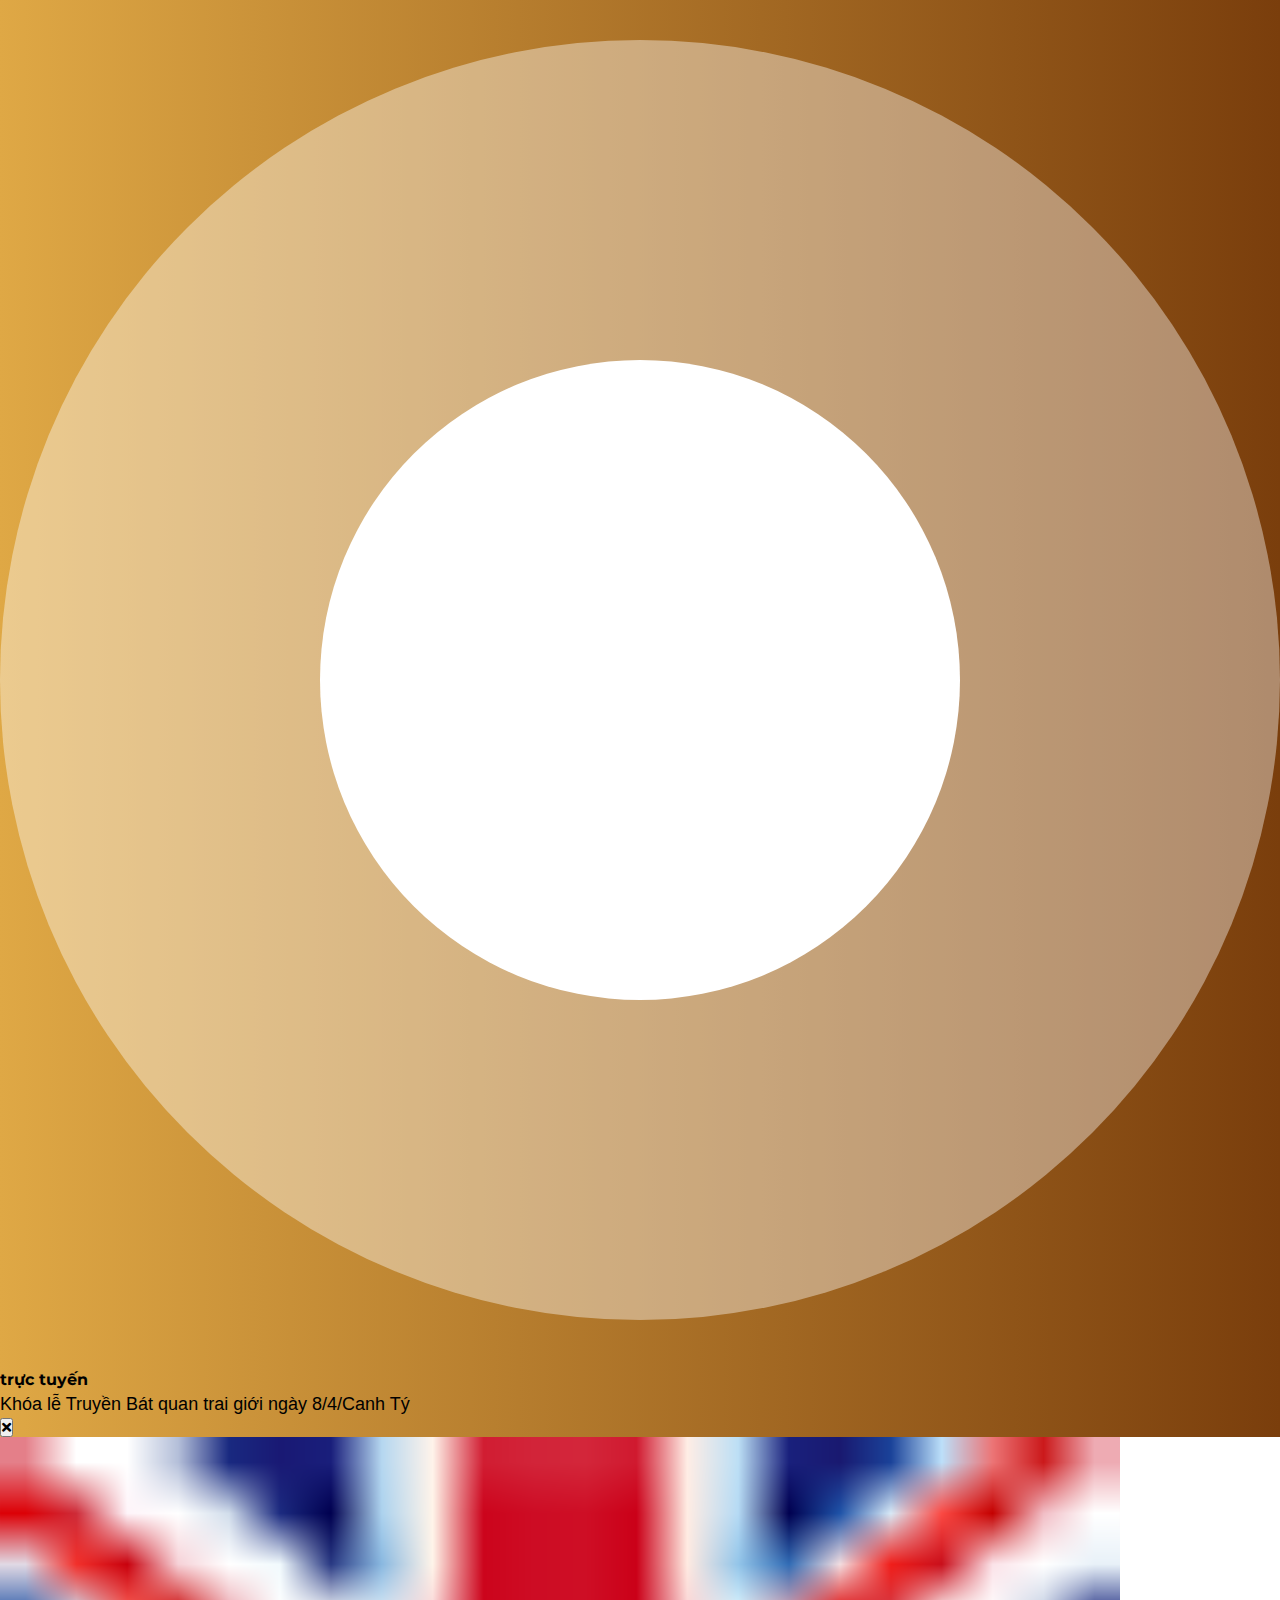
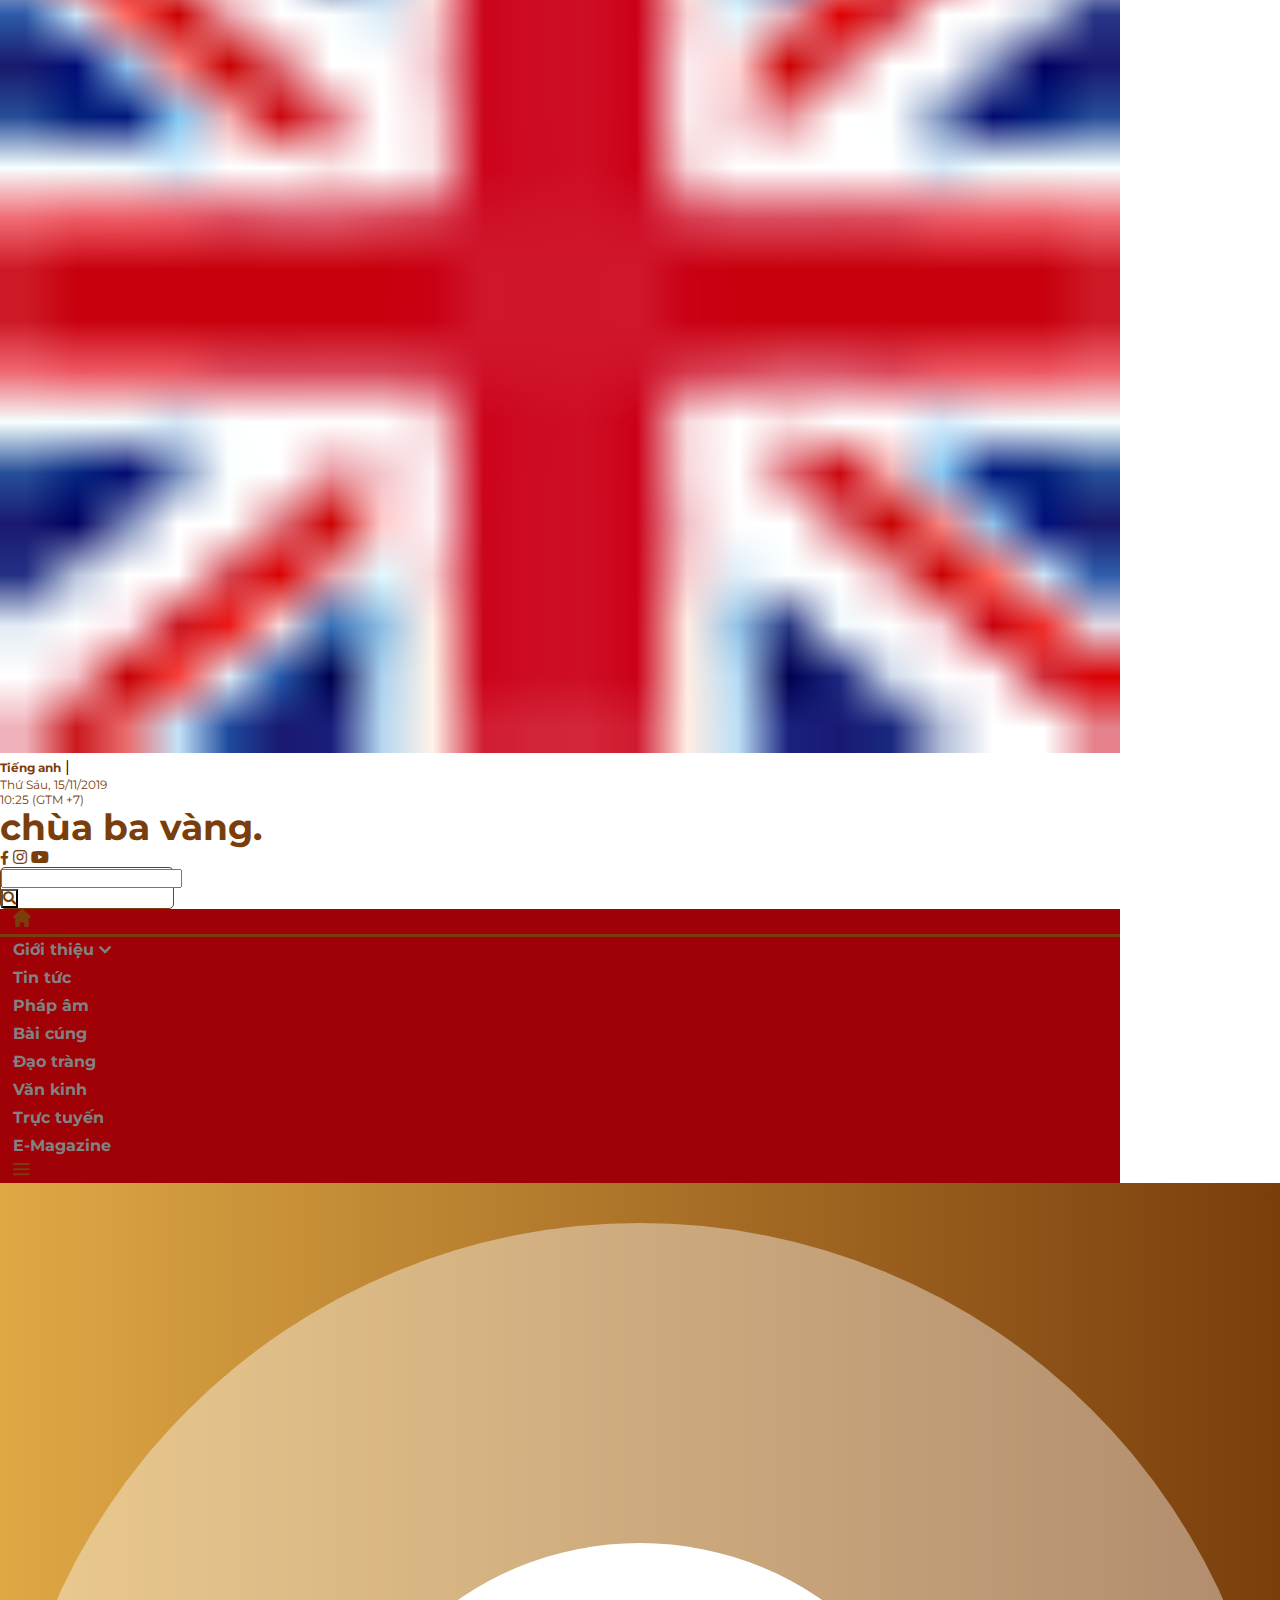
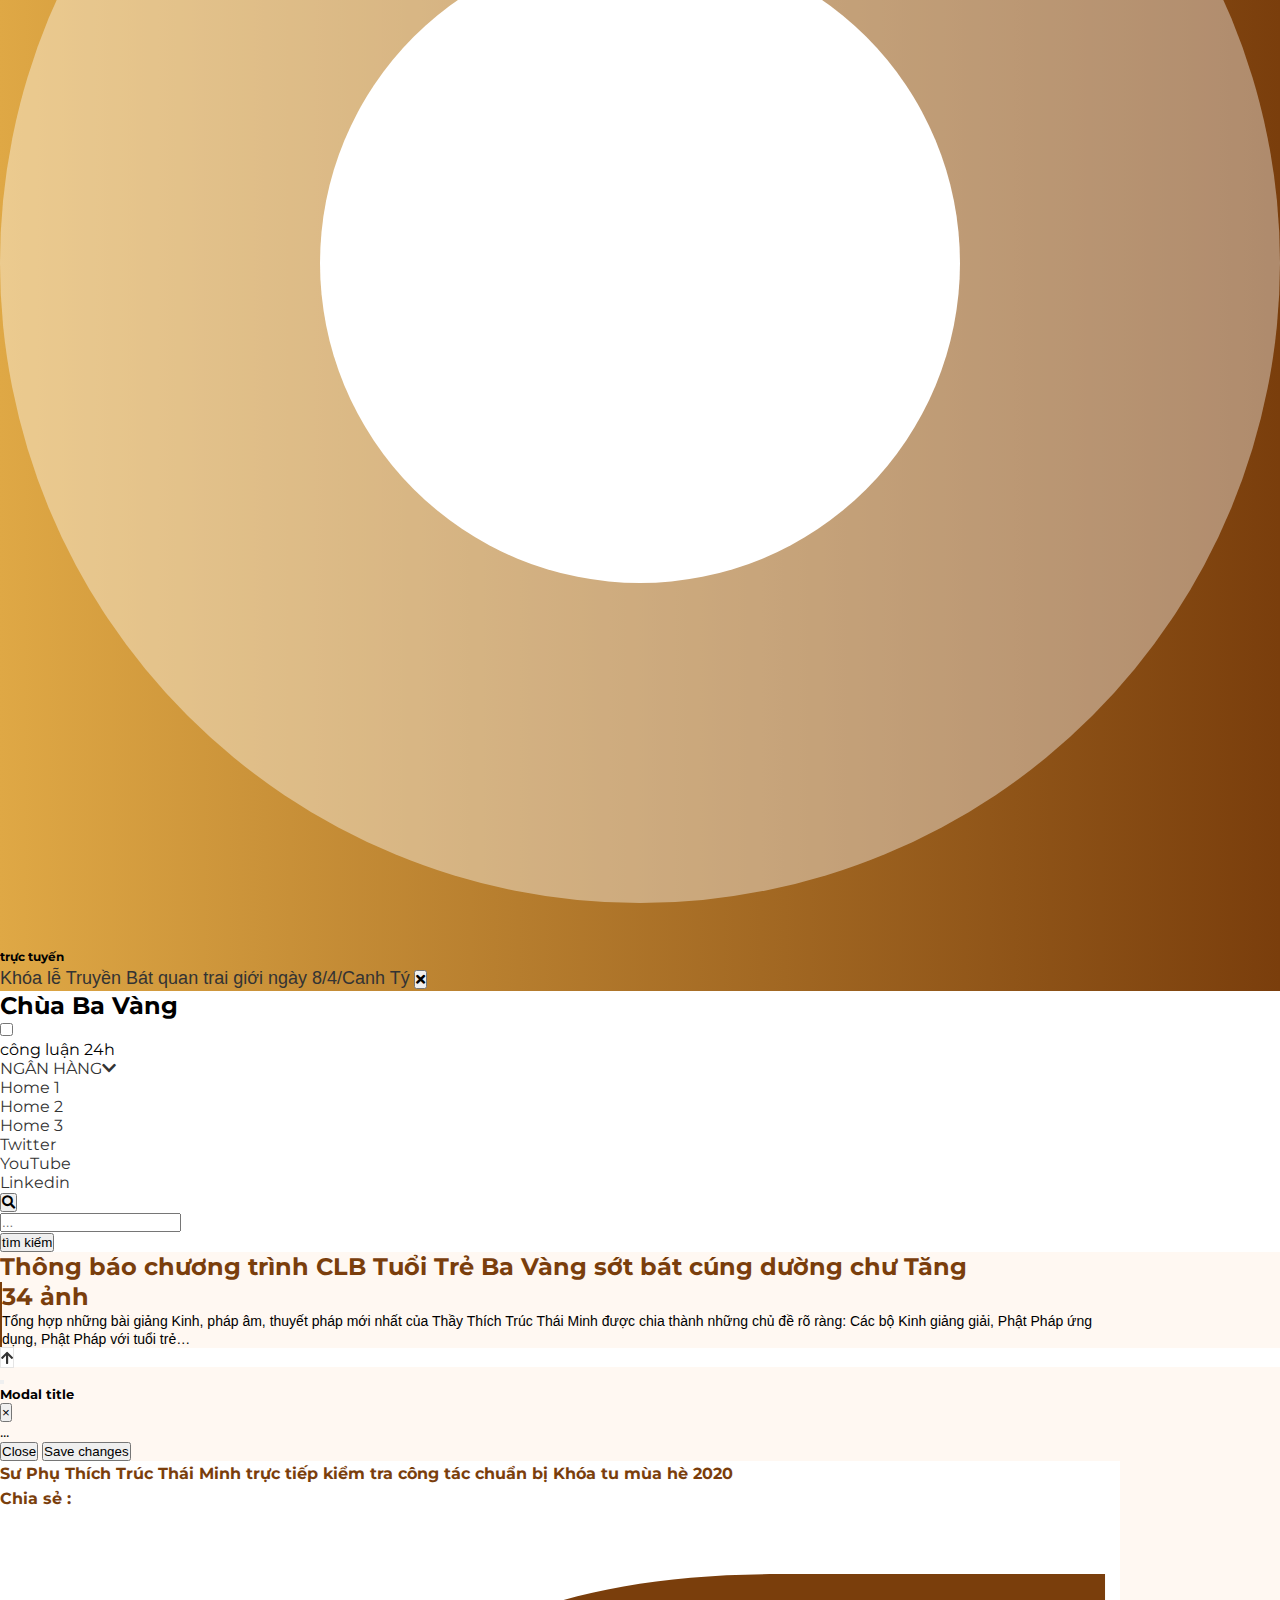
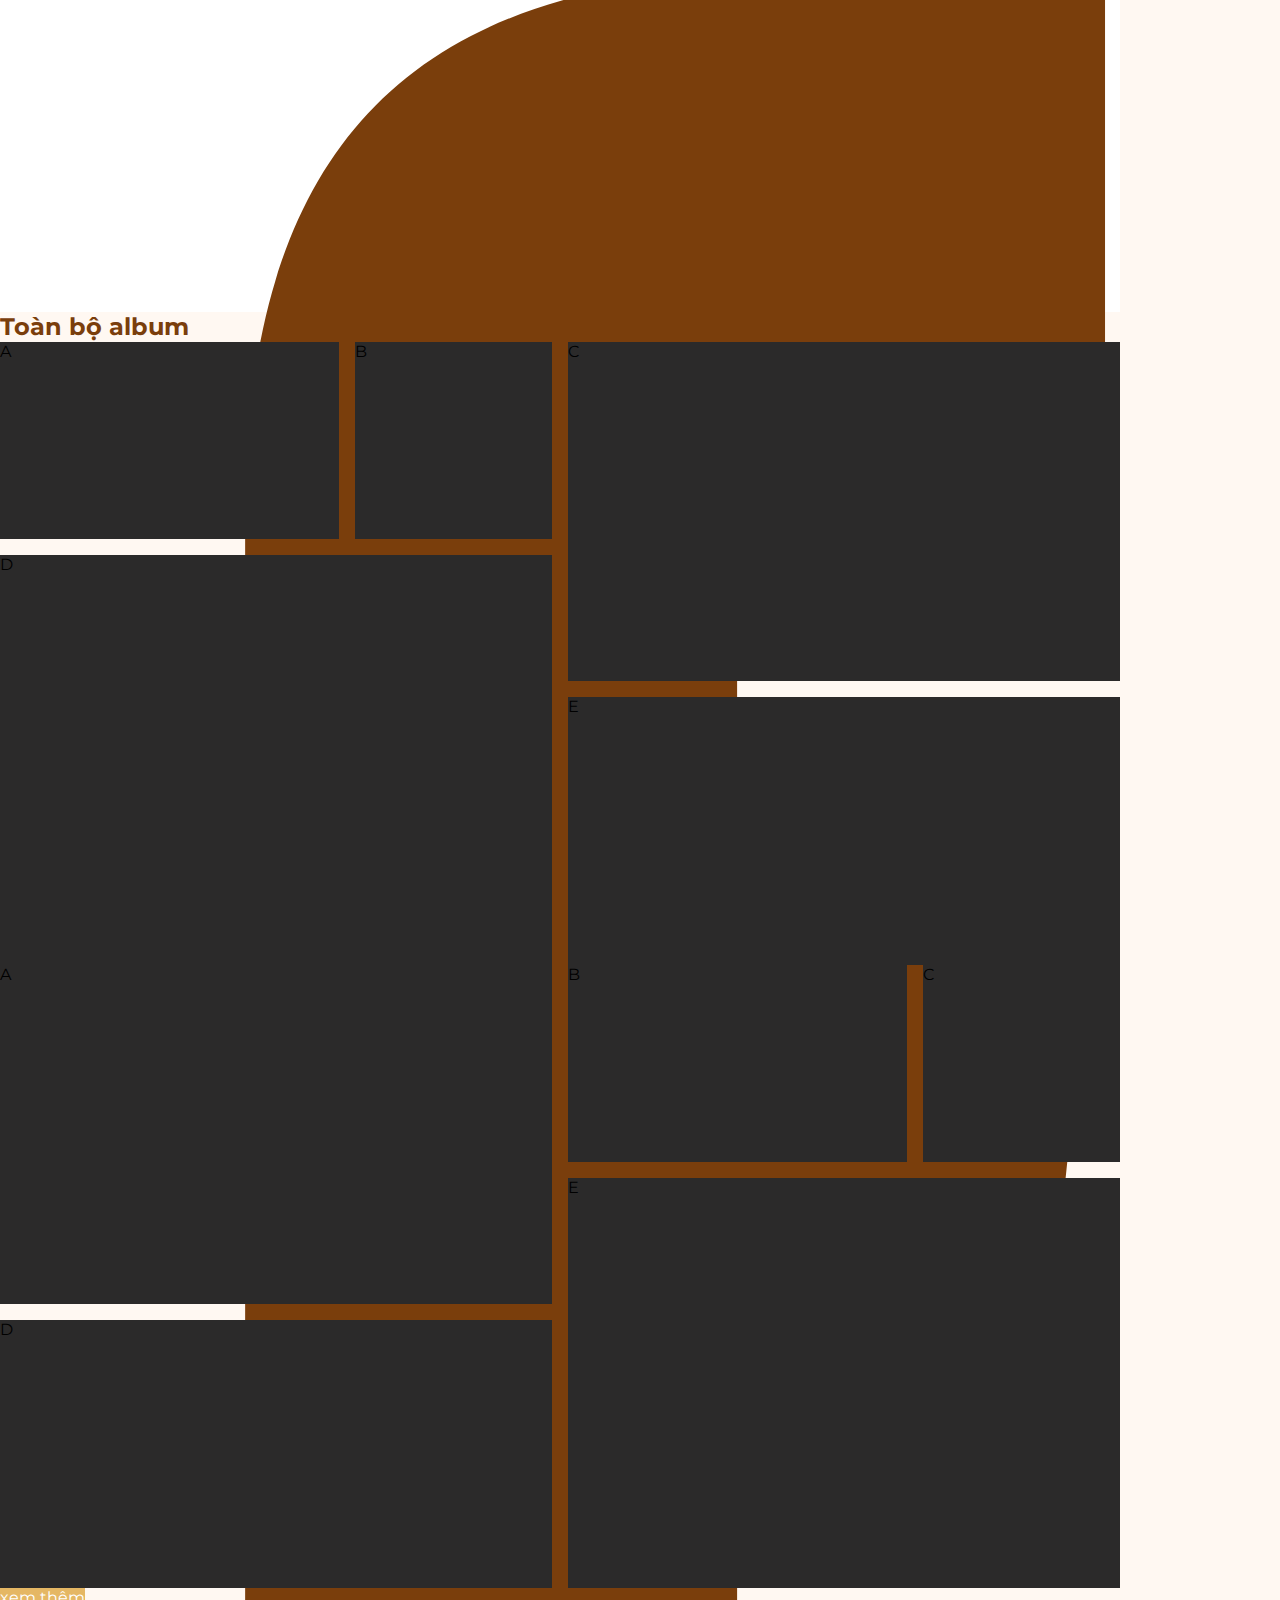
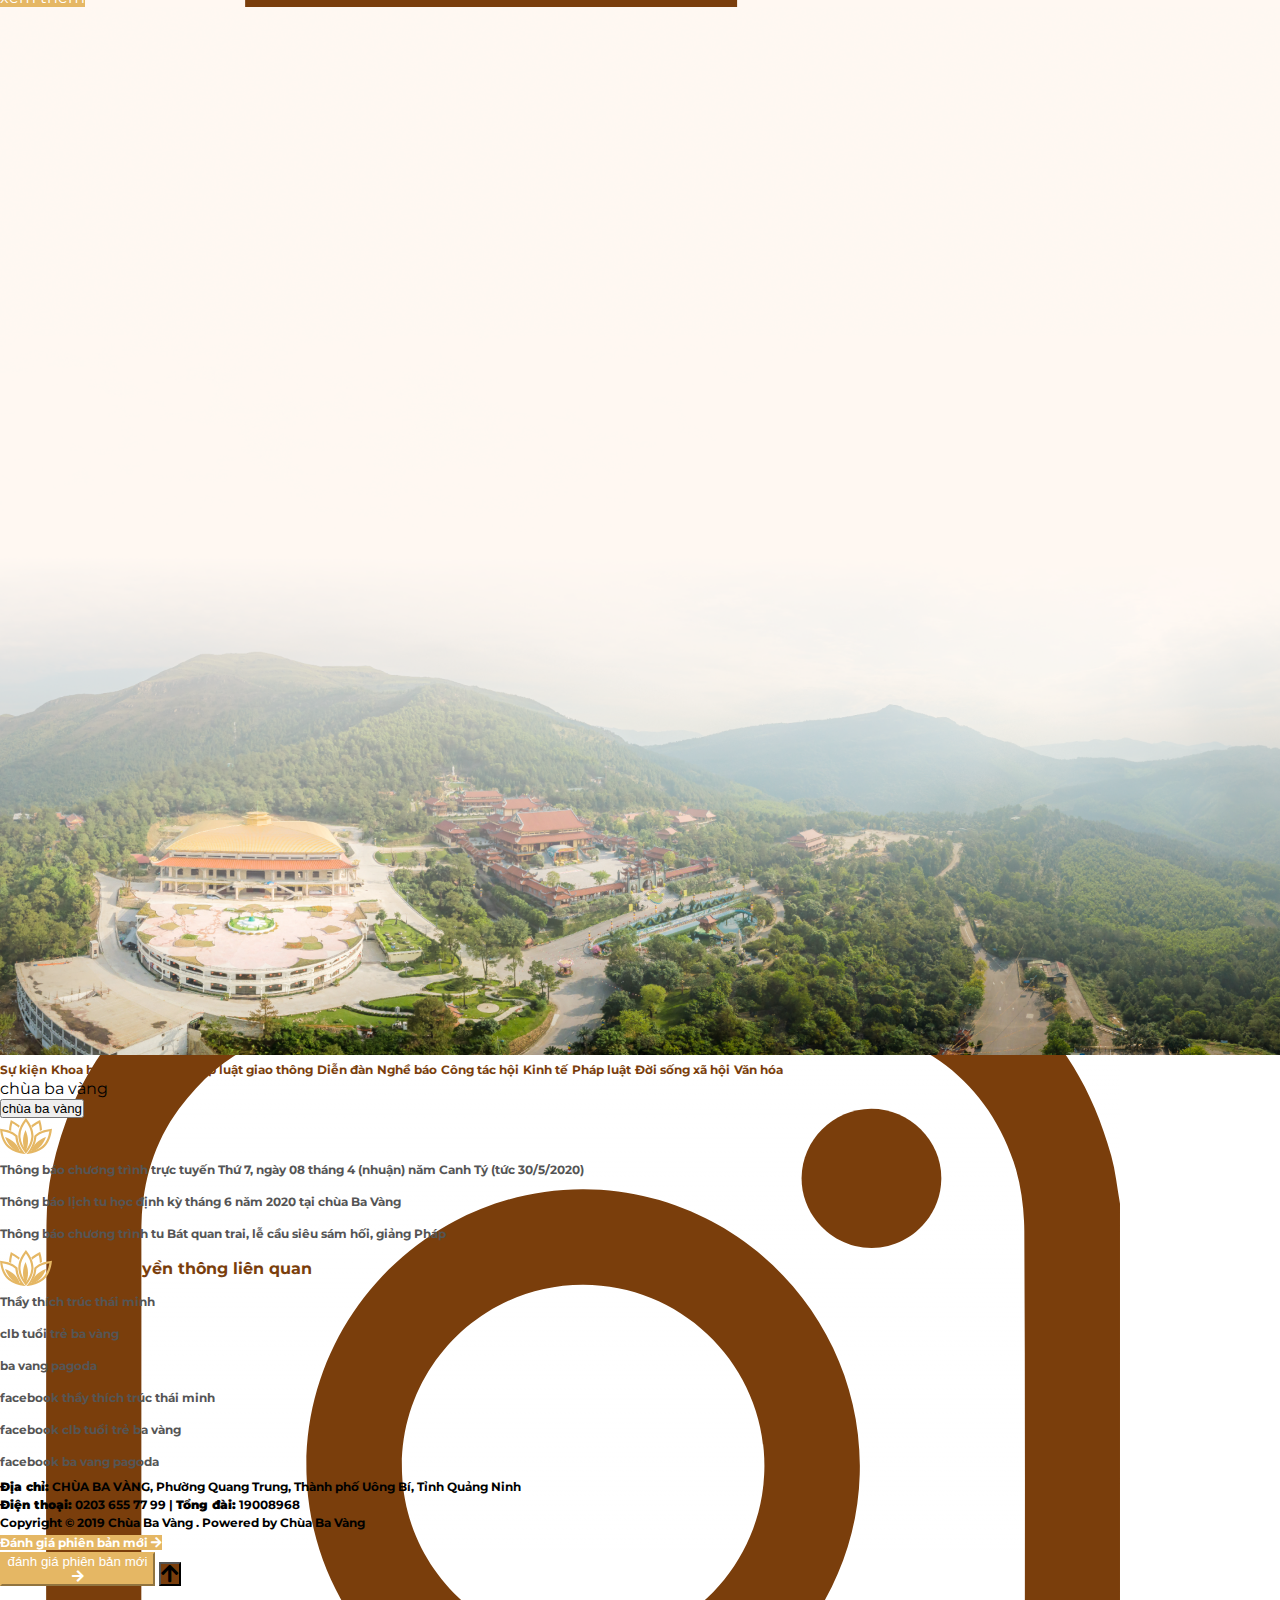
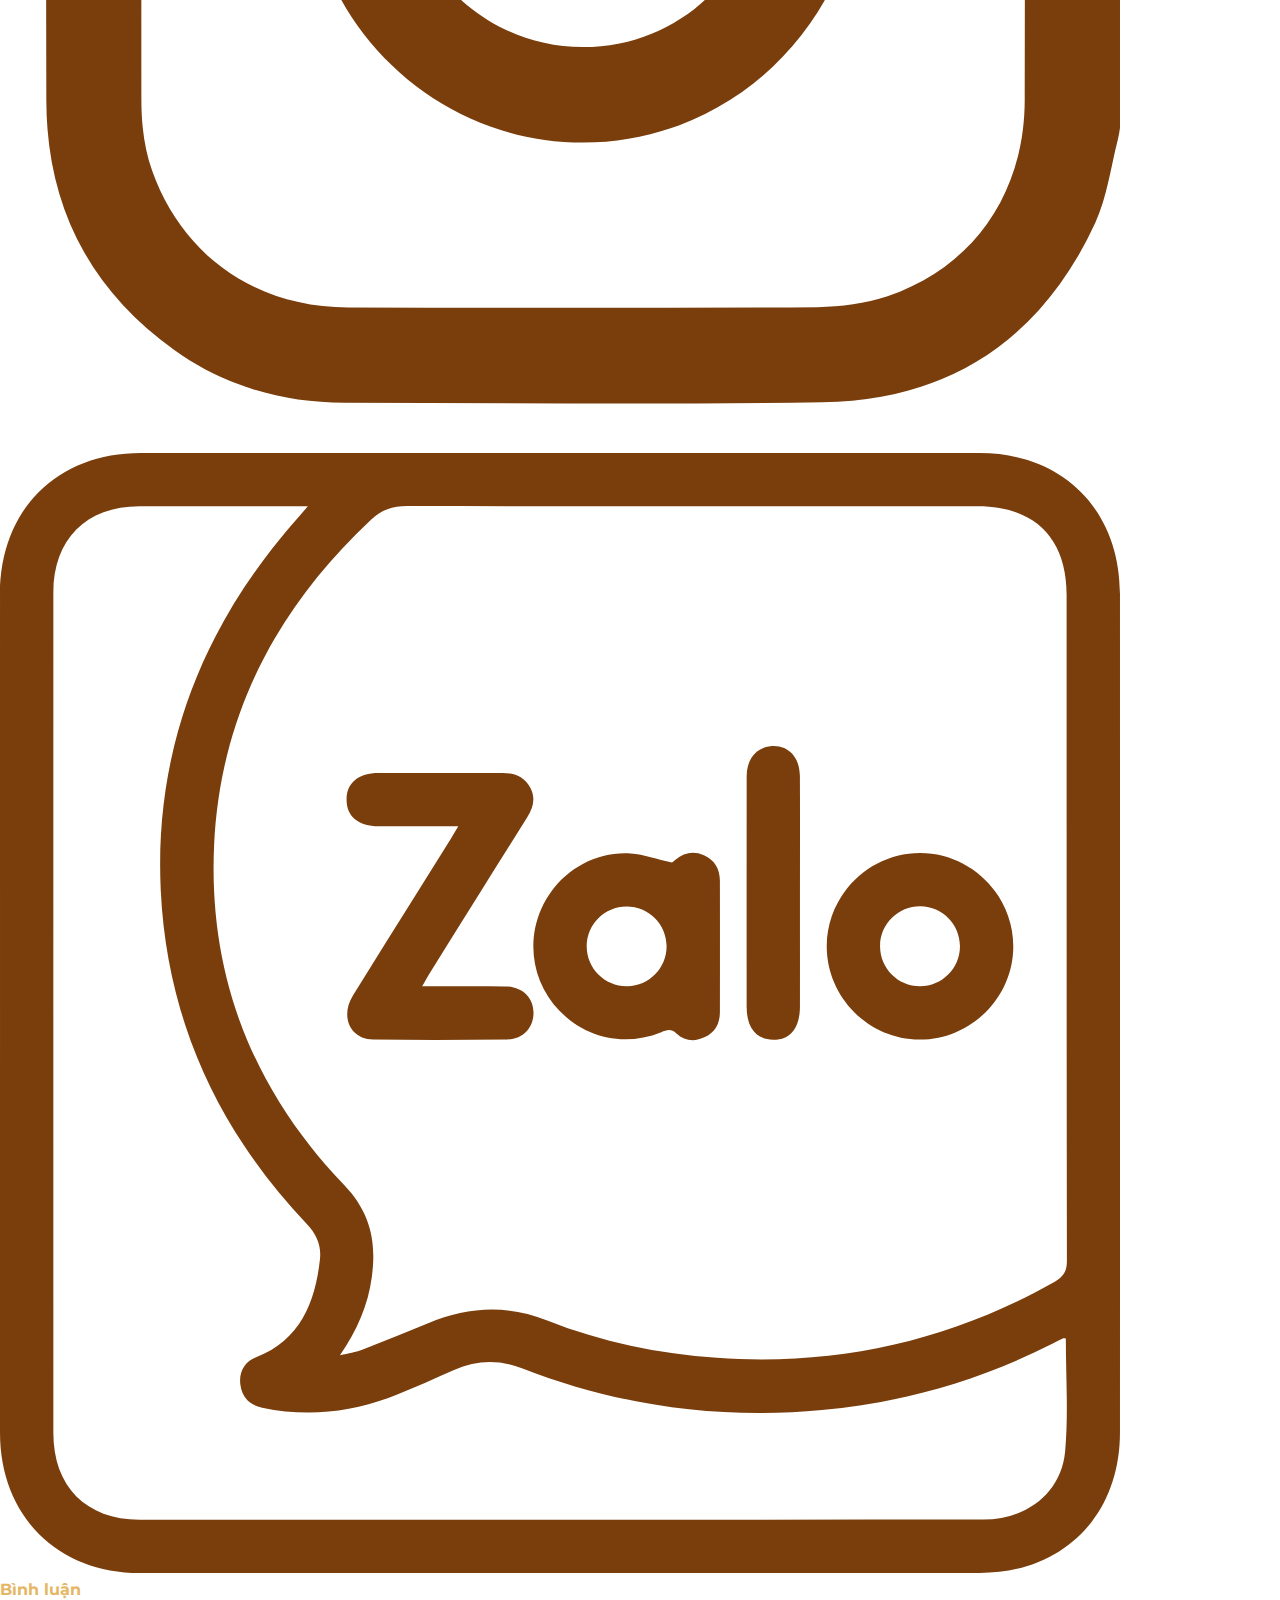
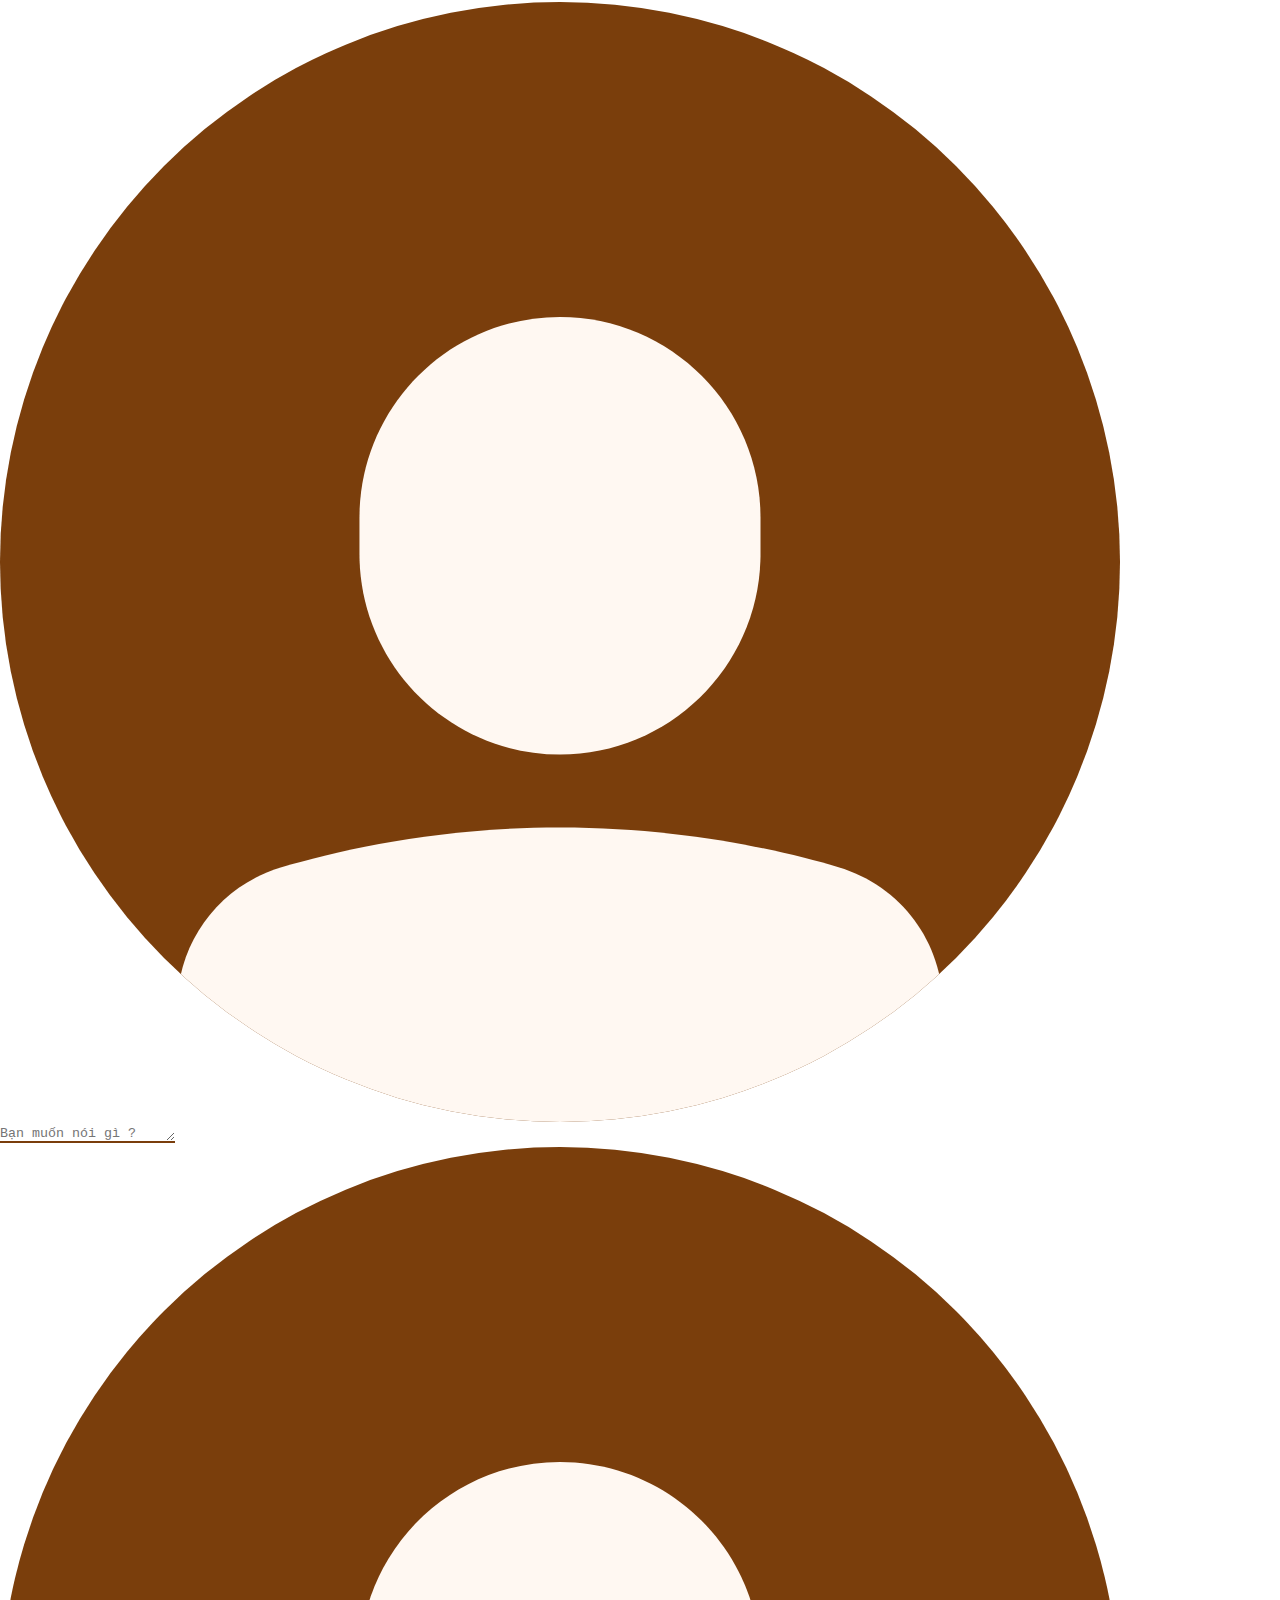
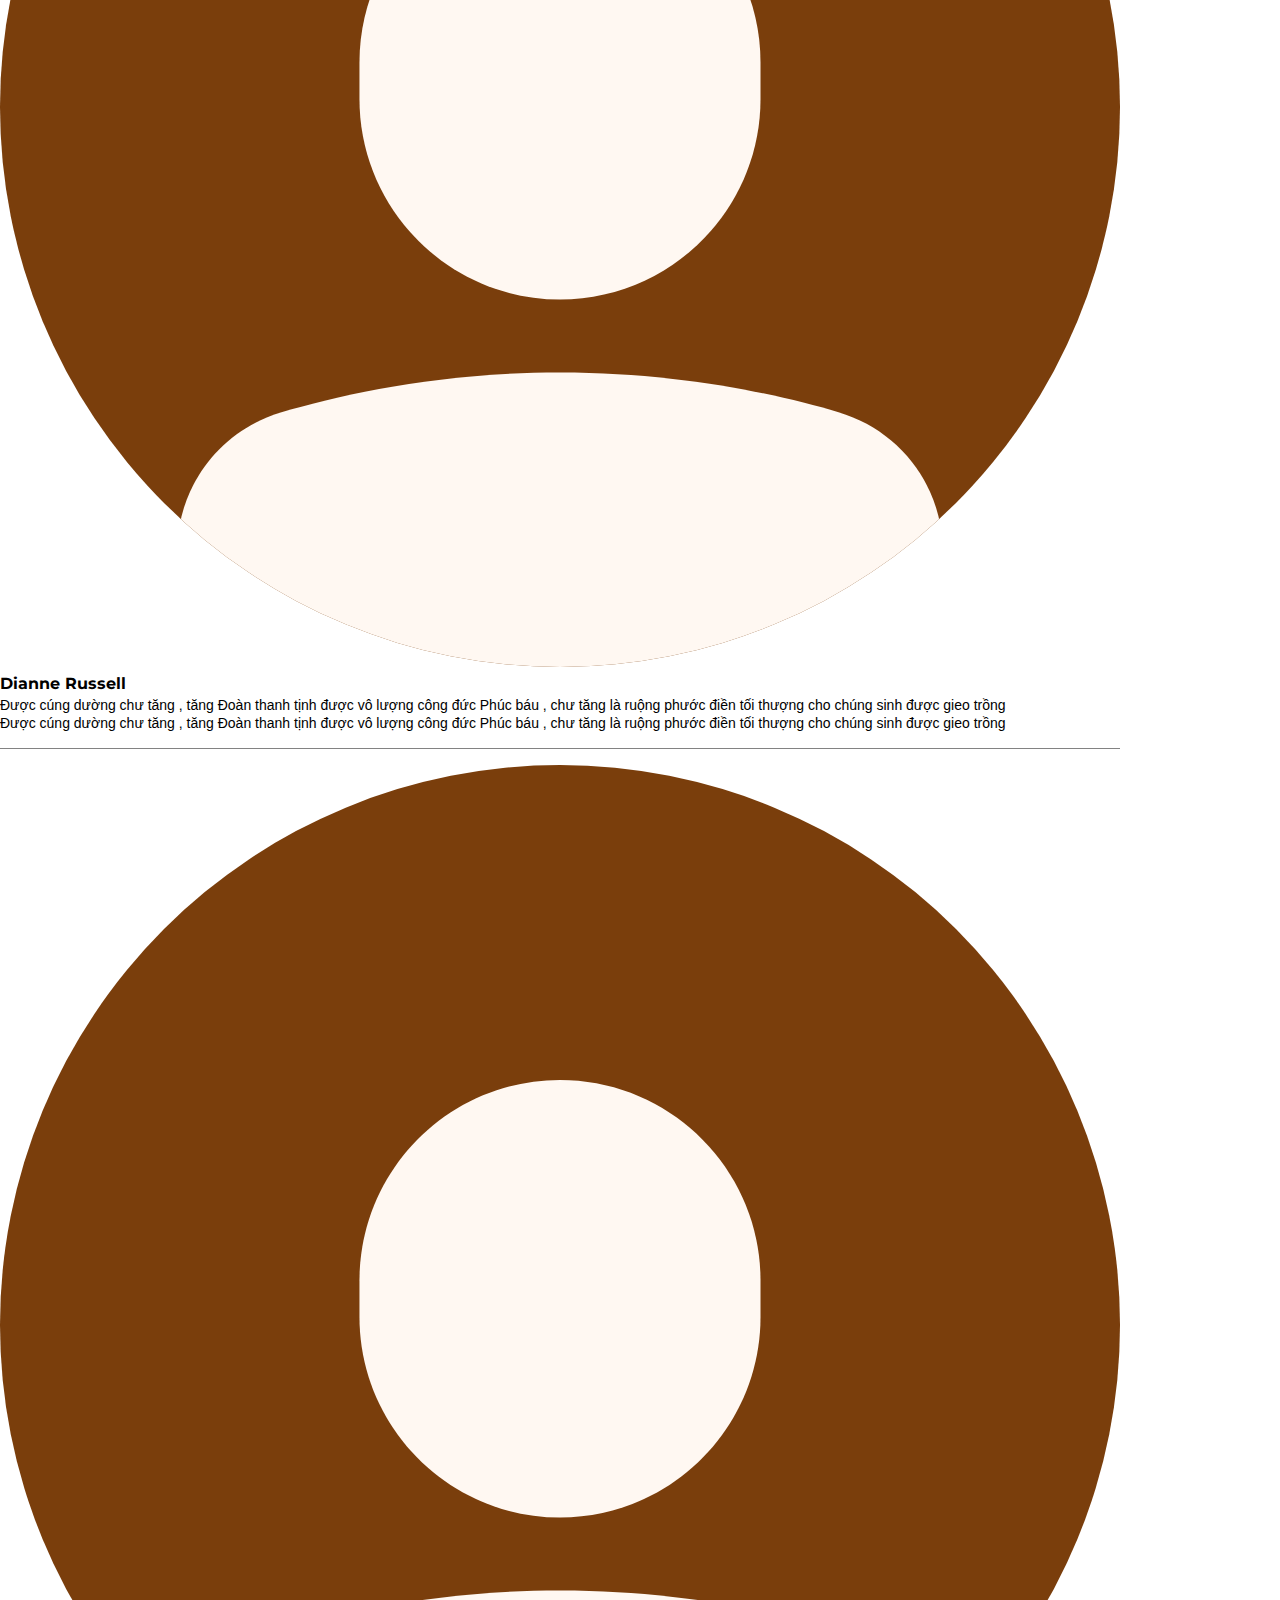
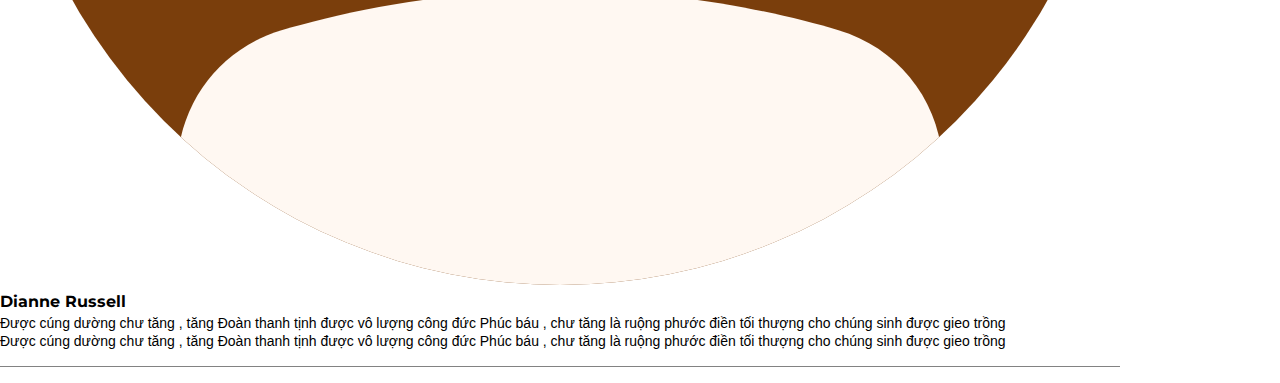
==== images-lib-detail.html @ 87e45d87 "up" ====
<!doctype html>
<html>
<head>
<meta charset="utf-8">
<title>GTVT</title>
<meta name="viewport" content="width=device-width">
	<link rel="stylesheet" href="https://use.fontawesome.com/releases/v5.13.0/css/all.css">
    <link href="https://fonts.googleapis.com/css2?family=Merriweather:wght@300;400;700&display=swap" rel="stylesheet">
    <link href="https://fonts.googleapis.com/css2?family=Montserrat:wght@300;400;700&display=swap" rel="stylesheet">
	<link rel="stylesheet" href="https://stackpath.bootstrapcdn.com/bootstrap/4.5.0/css/bootstrap.min.css" integrity="sha384-9aIt2nRpC12Uk9gS9baDl411NQApFmC26EwAOH8WgZl5MYYxFfc+NcPb1dKGj7Sk" crossorigin="anonymous">
    <link rel="stylesheet" href="owlcarousel/assets/owl.carousel.min.css">
	<link rel="stylesheet" href="owlcarousel/assets/owl.theme.default.min.css">
	<link rel="stylesheet" href="css/style.css">
	<link rel="stylesheet" href="css/responsive.css">
<!--
    <link rel="stylesheet" href="css/style.scss">
	<link rel="stylesheet" href="css/responsive.scss">
-->
	
</head>

<body >
	<header>
        <div class="w-100 d-none d-lg-block">
            <div class="bg-gradient py-1" role="alert" aria-live="assertive" aria-atomic="true">
                <div class="mx-auto d-flex justify-content-center align-items-center py-2">
                    <div class="text-uppercase h3-mon text-white d-flex align-items-center">
                        <span class="px-2"><img src="images/icon/dot.svg" alt=""></span>
                        <span class="">trực tuyến</span>
                    </div>
                    <p class="sub-title-18 text-white pl-5">Khóa lễ Truyền Bát quan trai giới ngày 8/4/Canh Tý</p>
					<button type="button" class="ml-2 mb-1 close" data-dismiss="toast" aria-label="Close">
					  <span aria-hidden="true"><i class="fas fa-times text-white"></i></span>
					</button>
                </div>
            </div>
            <div class="w-1120 mx-auto row py-4 my-2 align-items-center">
                <div class="col-4 d-flex align-items-center px-0">
                    <div class="d-flex align-items-center pr-2">
                        <img src="images/icon/england-flag.svg" alt="">
                        <a href="" class="h4-mon text-brown pl-2 pr-3" style="white-space: nowrap">Tiếng anh</a>
                        |
                    </div>
                    <div class=" text-brown">
                        
                        <p class="fs-12"><span class="font-weight-bold">Thứ Sáu,</span> <span>15/11/2019</span></p>
                        <p class="fs-12">10:25 (GTM +7)</p>
                    </div>
                </div>
                <div class="col-4 px-0">
                    <p class="text-uppercase"></p>
                    <h2 class="text-uppercase text-center h1-mon"><a href="" class=" text-brown">chùa ba vàng.</a></h2>
                </div>
                <div class="col-4 px-0">
                    <div class="d-flex justify-content-end">
                        <div class="d-flex align-items-center pr-3">
                            <a href="" class="text-brown fs-14"><i class="fab fa-facebook-f"></i></a>
                            <a href="" class="text-brown fs-16 px-3"><i class="fab fa-instagram"></i></a>
                            <a href="" class="text-brown fs-16"><i class="fab fa-youtube"></i></a>
                        </div>
                        <div class="">
                            <form action="" class="search-bar d-flex overflow-hidden">
                                <input type="text" class="border-0 col-10 pr-0 pl-2">
                                <button class="col-2 px-0 bg-white border-0 text-brown" ><i class="fas fa-search"></i></button>
                            </form>
                        </div>
                    </div>    
                </div>
            </div>
            <div class="">
                <div class="w-1120 mx-auto d-flex pt-xl-1 justify-content-between">
                    <ul class="d-flex nav_desktop bg-transparent justify-content-between w-100">
                        <li class="nav_item active bg-transparent pb-1"><a href="" class="pb-1"><img src="images/icon/Home 1.svg" alt=""></a></li>
                        <li class="nav_item h3-mon">
                            <a href="" class="">Giới thiệu <span><i class="fas fa-chevron-down fs-14"></i></span></a>
                            <div class="nav_item_dropdown">
                                <a href="" class="px-2 py-1 fs-16 d-block nav_item_dropdown-item">ádasdasd</a>
                                <a href="" class="px-2 py-1 fs-16 d-block nav_item_dropdown-item">ádasádasdadasd</a>
                                <a href="" class="px-2 py-1 fs-16 d-block nav_item_dropdown-item">ádasdádasdasdasd</a>
                            </div>
                        </li>
                        <li class="nav_item h3-mon"><a href="" class="">Tin tức</a></li>
                        <li class="nav_item h3-mon"><a href="" class="">Pháp âm</a></li>
                        <li class="nav_item h3-mon"><a href="" class="">Bài cúng</a></li>
                        <li class="nav_item h3-mon"><a href="" class="">Đạo tràng</a></li>
                        <li class="nav_item h3-mon"><a href="" class="">Văn kinh</a></li>
                        <li class="nav_item h3-mon"><a href="" class="">Trực tuyến</a></li>
                        <li class="nav_item h3-mon"><a href="" class="">E-Magazine</a></li>
                        <li class="nav_item bg-transparent"><a href="" class="pb-1"><img src="images/icon/Hamburger.svg" alt=""></a></li>
                    </ul>
<!--
                    <div class="">
                        <div class="btn-group mt-1" style="z-index: 15">
						  <button type="button" class="btn shadow-none text-dark" data-toggle="dropdown" aria-haspopup="true" aria-expanded="false">
							<i class="fas fa-search text-white fs-20"></i>
						  </button>
						  <div class="dropdown-menu dropdown-menu-right shadow-none bg-transparent border-0" style="width: 300px!important; left: -184px!important;">
							<div class="input-group dropdown-item search-bar bg-transparent" style="top:-54px; right:-25px;">
                              <input type="text" class="form-control shadow-none" placeholder="..." aria-label="Recipient's username">
                              <div class="input-group-append">
                                <button class="btn btn-outline-secondary" type="button" style="background-color: #21C9F6"><i class="fas fa-search text-white fs-20"></i></button>
                              </div>
                            </div>
						  </div>
						</div>
                    </div>
-->
                </div>
            </div>
            
        </div>
<!--
        <div class="" id="header">
            <img src="images/Ad.png" alt="">
        </div>
-->
		<div class="mx-auto d-flex d-lg-none align-items-center py-2 bg-gradient justify-content-around live-section">
                    <div class="text-uppercase h4-mon text-white d-flex align-items-center">
                        <span class="px-2"><img src="images/icon/dot.svg" alt=""></span>
                        <span class="">trực tuyến</span>
                    </div>
                    <a href="" class="sub-title-18 text-white  live-notification">Khóa lễ Truyền Bát quan trai giới ngày 8/4/Canh Tý</a>
			<button class="hide"><i class="fas fa-times text-white"></i></button>
                </div>
        <div class="d-block d-lg-none " >
				<div class="header bg-white d-flex align-items-center justify-content-between ">
					<div class="col-7 col-sm-5 mx-auto ">
						
						<p class="text-center h2-mon">Chùa Ba Vàng</p>
					</div>
<!--
					<div class="">
						<div class="dropdown">
						  <button class="btn border-0 shadow-none px-0 text-uppercase" type="button" id="dropdownMenuButton" data-toggle="dropdown" aria-haspopup="true" aria-expanded="false">
							Drop
						  </button>
						  <div class="dropdown-menu border-0 position-relative pt-0 mt-0" style="z-index: 10" aria-labelledby="dropdownMenuButton">
							<a class="dropdown-item text-dark font-weight-normal" href="#">Action</a>
							<a class="dropdown-item text-dark font-weight-normal" href="#">Another action</a>
							<a class="dropdown-item text-dark font-weight-normal" href="#">Something else here</a>
						  </div>
						</div>
					</div>
-->
					
				</div>
			
				  <input type="checkbox" class="openSidebarMenu" id="openSidebarMenu">
				  <label for="openSidebarMenu" class="sidebarIconToggle">
					<div class="spinner diagonal part-1"></div>
					<div class="spinner horizontal"></div>
					<div class="spinner diagonal part-2"></div>
				  </label>
				  <div id="sidebarMenu" style="z-index: 2">
					<ul class="sidebarMenuInner">
					  <li>công luận 24h</li>
				<!--
					  <li>
						<div class="dropdown">
				  <button class="btn dropdown-toggle border-0 shadow-none px-0 text-uppercase" type="button" id="dropdownMenuButton" data-toggle="dropdown" aria-haspopup="true" aria-expanded="false">
					Dropdown button
				  </button>
				  <div class="dropdown-menu border-0 position-relative pt-0 mt-0" aria-labelledby="dropdownMenuButton">
					<a class="dropdown-item text-dark font-weight-normal" href="#">Action</a>
					<a class="dropdown-item text-dark font-weight-normal" href="#">Another action</a>
					<a class="dropdown-item text-dark font-weight-normal" href="#">Something else here</a>
				  </div>
				</div>
					  </li>
				-->

					  <li class="active">
												<a href="#homeSubmenu" data-toggle="collapse" aria-expanded="false" class="d-flex justify-content-between text-dark font-weight-normal">NGÂN HÀNG<em class="fa fa-chevron-down" aria-hidden="true"></em></a>
											  <ul class="collapse list-unstyled sidebar-submenu" id="homeSubmenu">
													<li class="sidebar-submenu_item ">
														<a href="#" class="text-dark font-weight-normal">Home 1</a>
													</li>
													<li>
														<a href="#" class="text-dark font-weight-normal">Home 2</a>
													</li>
													<li>
														<a href="#" class="text-dark font-weight-normal">Home 3</a>
													</li>
											  </ul>
											</li>
					  <li><a href="https://twitter.com/plavookac" class="text-dark font-weight-normal" target="_blank">Twitter</a></li>
					  <li><a href="https://www.youtube.com/channel/UCDfZM0IK6RBgud8HYGFXAJg" class="text-dark font-weight-normal" target="_blank">YouTube</a></li>
					  <li><a href="https://www.linkedin.com/in/plavookac/" class="text-dark font-weight-normal" target="_blank">Linkedin</a></li>
					</ul>
				  </div>
  					<div class="d-flex justify-content-end position-fixed " style="z-index: 11; right: 0">
						<div class="btn-group mt-1" style="z-index: 15">
						  <button type="button" class="btn shadow-none text-dark" data-toggle="dropdown" aria-haspopup="true" aria-expanded="false">
							<i class="fas fa-search"></i>
						  </button>
						  <div class="dropdown-menu dropdown-menu-right shadow-none" style="width: 345px!important; left: -184px!important;">
							<div class="input-group dropdown-item bg-white">
							  <input type="text" class="form-control shadow-none" placeholder="..." aria-label="Recipient's username" aria-describedby="basic-addon2">
							  <div class="input-group-append">
								<button class="btn btn-outline-secondary" type="button">tìm kiếm</button>
							  </div>
							</div>
						  </div>
						</div>
					</div>
			</div>
    </header>
    <article class="bg-white pt-md-0 px-md-0 container-fluid position-relative">
		<div class="position-relative bg-base">
			<div class="w-1120 mx-auto ">
				<div class="row d-flex new-detail-description py-xl-4">
					<div class="col-xl-6 bg-base">
						<p class="h2-mon text-brown h3-sm-mon">Thông báo chương trình CLB Tuổi Trẻ Ba Vàng sớt bát cúng dường chư Tăng</p>
					</div>
					<div class="col-xl-6 d-flex flex-wrap align-items-center py-4 new-detail-description-text position-relative bg-base">
						<div class="position-absolute fixed-top ml-xl-2 col-xl-8 align-items-center">
							<span class="text-brown h2-mon h4-sm-mon">34 ảnh</span>
						</div>
						<div class="py-2">
							<p class="sub-title-14 text-white pl-xl-2 Small-sm-text text-dark ">Tổng hợp những bài giảng Kinh, pháp âm, thuyết pháp mới nhất của Thầy Thích Trúc Thái Minh được chia thành những chủ đề rõ ràng: Các bộ Kinh giảng giải, Phật Pháp ứng dụng, Phật Pháp với tuổi trẻ…</p>
						</div>
					</div>
				</div>
			</div>
		</div>
<!--		<a href="#" id="toTopBtn" class="cd-top text-replace js-cd-top cd-top--is-visible cd-top--fade-out" data-abc="true"></a>-->
		<div class="position-absolute h-100 d-none d-xl-none" style="right: 330px">
			<a id="back-to-top" href="#" class="btn btn-light btn-lg back-to-top p-0" role="button">
			<span class="d-flex justify-content-center align-items-center h-100">
				<i class="fas fa-arrow-up fs-14"></i>
			</span>
		</a>
		</div>
		<div class="bg-base mx-n3 px-3 mx-md-0 px-xl-0">
			<div class="w-1120 mx-auto pt-3">
				<div class="row">
					<div class="col-lg-8 pr-xl-0">
<!--						<img src="images/Mask Group (1).png" alt="">-->
<!--
						<p class="overflow-hidden position-relative mb-0 px-3 px-sm-0">
                            <a href="" class="thumb-item thumb-5x3">
                                <img src="https://znews-photo.zadn.vn/w960/Uploaded/ovhpaob/2020_10_24/TTg13.jpg" class="" alt="...">
                            </a>
                          </p>
-->
						
						<button type="button" class="btn w-100 p-0 focus-none" data-toggle="modal" data-target="#exampleModalCenter">
						 	<p class="overflow-hidden position-relative mb-0 px-3 px-sm-0">
                            <span class="thumb-item thumb-5x3">
                                <img src="images/Mask Group.png" class="" alt="...">
                            </span>
                          </p>
						</button>
						<div class="modal-custom">
							<div class="modal fade" id="exampleModalCenter" tabindex="-1" role="dialog" aria-labelledby="exampleModalCenterTitle" aria-hidden="true">
							  <div class="modal-dialog modal-dialog-centered" role="document">
								<div class="modal-content">
								  <div class="modal-header">
									<h5 class="modal-title" id="exampleModalLongTitle">Modal title</h5>
									<button type="button" class="close" data-dismiss="modal" aria-label="Close">
									  <span aria-hidden="true">&times;</span>
									</button>
								  </div>
								  <div class="modal-body">
									...
								  </div>
								  <div class="modal-footer">
									<button type="button" class="btn btn-secondary" data-dismiss="modal">Close</button>
									<button type="button" class="btn btn-primary">Save changes</button>
								  </div>
								</div>
							  </div>
							</div>
						</div>
					</div>
					<div class="col-lg-4 px-xl-0 d-none d-sm-block">
						<div class="h-100">
							<div class="bg-white pl-2 img-lib-comment">	
								<div class="mini-news mx-auto col-sm-8 col-lg-12 px-sm-2 px-lg-0 px-0 px-sm-3 h-100" style="overflow-y: scroll;">
									<p class="h3-mon text-brown h3-sm-mon pt-lg-3 bg-white">Sư Phụ Thích Trúc Thái Minh trực tiếp kiểm tra công tác chuẩn bị Khóa tu mùa hè 2020</p>
                                   	<div class="">
							<div class="col-12 d-flex flex-wrap align-items-center px-0 py-2">
								<div class="d-xl-flex align-items-center w-100 pb-2">
									<span class="text-brown h3-mon">Chia sẻ :</span>
									<div class="d-flex align-items-center col-8">
		<!--
										<a href=""><i class="fab fa-facebook-f"></i></a>
										<a href=""><i class="fab fa-instagram fs-18"></i></a>
		-->
										<a href="" class="d-block pr-3"><img src="images/icon/Facebook.svg" alt=""></a>
										<a href="" class="d-block pr-3"><img src="images/icon/instargram.svg" alt=""></a>
										<a href="" class="d-block pr-3"><img src="images/icon/zalo.svg" alt=""></a>
									</div>
								</div>
								<div class="d-flex align-items-center pr-2">
									<p class="h3-mon text-gold text-nowrap">Bình luận</p>
								</div>
							</div>
							<div class="comment-form">
								<div class="new-comment pb-3 mb-2 mb-xl-3">
									<div class="d-flex align-items-end ml-xl-n5">
										<div class="col-2 col-xl-3 pl-0 pr-3 pr-sm-0 pr-xl-3 pl-xl-5">
											<img src="images/icon/Group 995.svg" alt="">
										</div>
										<div class="col-xl-9 pl-0 pl-sm-3 px-xl-0">
											<textarea class="form-control rounded-0 pl-0" id="exampleFormControlTextarea1" rows="1" placeholder="Bạn muốn nói gì ?"></textarea>
										</div>
										
									</div>
								</div>
								<div class="old-comment">
									<div class="old-comment-item">
										<div class="d-flex ml-xl-n5">
											<div class="col-2 col-sm-1 col-xl-3 pr-3 pl-0 pr-sm-0 pr-xl-3 pl-xl-5 d-flex align-items-center">
												<img src="images/icon/Group 995.svg" alt="">
											</div>
											<div class="col-10 col-sm-11 col-xl-9 pl-1 pl-sm-3 pl-xl-0">
												<p class="h3-mon pt-2 pb-sm-1 h4-sm-mon">Dianne Russell</p>
												<p class="sub-title-14 d-none d-sm-block">Được cúng dường chư tăng , tăng Đoàn thanh tịnh được vô lượng công đức Phúc báu , chư tăng là ruộng phước điền tối thượng cho chúng sinh được gieo trồng</p>
											</div>
											<div class="col-12 d-block d-sm-none pt-2 mt-1">
												<p class="sub-title-14">Được cúng dường chư tăng , tăng Đoàn thanh tịnh được vô lượng công đức Phúc báu , chư tăng là ruộng phước điền tối thượng cho chúng sinh được gieo trồng</p>
											</div>
										</div>
									</div>
									<div class="old-comment-item">
										<div class="d-flex ml-xl-n5">
											<div class="col-2 col-sm-1 col-xl-3 pr-3 pl-0 pr-sm-0 pr-xl-3 pl-xl-5 d-flex align-items-center">
												<img src="images/icon/Group 995.svg" alt="">
											</div>
											<div class="col-10 col-sm-11 col-xl-9 pl-1 pl-sm-3 pl-xl-0">
												<p class="h3-mon pt-2 pb-sm-1 h4-sm-mon">Dianne Russell</p>
												<p class="sub-title-14 d-none d-sm-block">Được cúng dường chư tăng , tăng Đoàn thanh tịnh được vô lượng công đức Phúc báu , chư tăng là ruộng phước điền tối thượng cho chúng sinh được gieo trồng</p>
											</div>
											<div class="col-12 d-block d-sm-none pt-2 mt-1">
												<p class="sub-title-14">Được cúng dường chư tăng , tăng Đoàn thanh tịnh được vô lượng công đức Phúc báu , chư tăng là ruộng phước điền tối thượng cho chúng sinh được gieo trồng</p>
											</div>
										</div>
									</div>
								</div>
							</div>
						</div>
                                </div>
							</div>
						</div>
					</div>
				</div>
			</div>
		</div>
		
		<div class="bg-base mx-n3 px-3 mx-md-0 px-xl-0">
			<div class="w-1120 mx-auto pt-3">
			
				<div class="row pb-xl-5 pt-3 pt-xl-0">
					<div class="col-12">
                            <h3 class="h2-mon py-5 text-center"><a href="" class="text-brown">Toàn bộ album</a></h3>
                    </div>
					<div class="col-12">
                        <div class="grid-image-lib w-100">
                            <div class="wrapper">
                              <div class="box a">A</div>
                              <div class="box b">B</div>
                              <div class="box c">C</div>
                              <div class="box d">D</div>
                              <div class="box e">E</div>
                            </div>
                        </div>
						<div class="grid-image-lib1 w-100 pt-3">
							<div class="wrapper">
								<div class="box a1">A</div>
								  <div class="box b1">B</div>
								  <div class="box c1">C</div>
								  <div class="box d1">D</div>
								  <div class="box e1">E</div>
							</div>
						</div>
					</div>
					<div class="w-100 py-4 my-2 d-xl-none d-block">
						<a href="" class="d-block mx-auto seemore-button btn btn-warning px-4 py-2">
							<span class="fs-16 font-weight-bold text-uppercase text-white">xem thêm</span>
						</a>
					</div>
				</div>
			</div>
		</div>
		
	</article>
	<footer>
		<div class="position-relative">
			<img src="images/Group 1034.png" class="position-absolute footer-bg" alt="">
		</div>
		<div class="w-1120 mx-auto p-4 footer-section position-relative">
			<div class="d-none d-xl-flex flex-wrap mx-auto align-items-center py-4 border-bottom text-uppercase justify-content-md-center justify-content-xl-between mb-3">
				<a href="" class="text-brown h4-mon pl-3 pl-md-0 pr-lg-2 pb-2 pb-lg-0 ">Sự kiện</a>
				<a href="" class="text-brown h4-mon pl-3 px-lg-2 pb-2 pb-lg-0 ">Khoa học-công nghệ</a>
				<a href="" class="text-brown h4-mon pl-3 px-lg-2 pb-2 pb-lg-0 ">Pháp luật giao thông</a>
				<a href="" class="text-brown h4-mon pl-3 px-lg-2 pb-2 pb-lg-0 ">Diễn đàn</a>
				<a href="" class="text-brown h4-mon pl-3 px-lg-2 pb-2 pb-lg-0 ">Nghề báo</a>
				<a href="" class="text-brown h4-mon pl-3 px-lg-2 pb-2 pb-lg-0 ">Công tác hội</a>
				<a href="" class="text-brown h4-mon pl-3 px-lg-2 pb-2 pb-lg-0 ">Kinh tế</a>
				<a href="" class="text-brown h4-mon pl-3 px-lg-2 pb-2 pb-lg-0 ">Pháp luật</a>
				<a href="" class="text-brown h4-mon pl-3 px-lg-2 pb-2 pb-lg-0 ">Đời sống xã hội</a>
				<a href="" class="text-brown h4-mon pl-3 pr-xl-0 px-lg-2 pb-2 pb-lg-0 ">Văn hóa</a>
			</div>
			<div class="d-flex flex-wrap justify-content-between pt-1">
				<div class="footer-logo">
					chùa ba vàng
				</div>
				<div class="footer-info">
					<div class="row flex-xl-row-reverse">
						<div class="col-4 px-0 d-block d-xl-none">
							<button class="btn btn-primary px-1">chùa ba vàng</button>
						</div>
						<div class="col-8 col-xl-6">
							<div class=""></div>
							<h3 class="section-title h3-mon">Thông báo</h3>
							<div class="pl-3">
								<ul class="h4-mon text-uppercase media-list noti-list">
									<li class="media-list-icon">Thông báo chương trình trực tuyến Thứ 7, ngày 08 tháng 4 (nhuận) năm Canh Tý (tức 30/5/2020)</li>
									<li class="media-list-icon">Thông báo lịch tu học định kỳ tháng 6 năm 2020 tại chùa Ba Vàng</li>
									<li class="media-list-icon">Thông báo chương trình tu Bát quan trai, lễ cầu siêu sám hối, giảng Pháp</li>
								</ul>
							</div>
						</div>
						<div class="col-12 col-xl-6">
							<h3 class="section-title h3-mon">Kênh truyền thông liên quan</h3>
							<div class="pl-3">
								<ul class="h4-mon text-uppercase media-list">
									<li class="media-list-icon">Thầy thích trúc thái minh</li>
									<li class="media-list-icon">clb tuổi trẻ ba vàng</li>
									<li class="media-list-icon">ba vang pagoda</li>
									<li class="media-list-icon">facebook thầy thích trúc thái minh</li>
									<li class="media-list-icon">facebook clb tuổi trẻ ba vàng</li>
									<li class="media-list-icon">facebook ba vang pagoda</li>
								</ul>
							</div>
						</div>
						
					</div>
				</div>
			</div>
			<div class="col-12 text-center pt-xl-4 px-0 px-lg-3">
				<p class="border my-2 d-block d-lg-none"></p>
				<p class="h4-mon font-weight-normal"><strong>Địa chỉ:</strong> CHÙA BA VÀNG, Phường Quang Trung, Thành phố Uông Bí, Tỉnh Quảng Ninh</p>
				<p class="h4-mon font-weight-normal"><strong>Điện thoại:</strong> 0203 655 77 99 | <strong>Tổng đài:</strong> 19008968</p>
				<p class="border my-2 d-block d-lg-none"></p>
				<p class="h4-mon pt-2 mt-1">Copyright © 2019 Chùa Ba Vàng . Powered by Chùa Ba Vàng</p>
			</div>
			<a href="" class="btn btn-warning position-absolute h4-mon py-2 d-none d-sm-block" style="bottom: 0; right: 0">Đánh giá phiên bản mới <i class="fas fa-arrow-right pl-4"></i></a>
		</div>
        <div class="w-100 d-flex d-sm-none">
			<button class="col-10 border-0 btn-warning py-3 d-flex justify-content-center align-items-center">đánh giá phiên bản mới <i class="fas fa-arrow-right pl-5"></i></button>
			<button class="col-2 border-0 d-flex justify-content-center align-items-center" style="background: #7A3E0C"><i class="fas fa-arrow-up text-white fs-20"></i></button>
		</div>
	</footer>
<!--
    <script>
        
window.onscroll = function() {myFunction()};

var header = document.getElementById("myHeader");
var sticky = header.offsetTop;
$(document.body).on('touchmove', onScroll); // for mobile
$(window).on('scroll', onScroll); 

// callback
function onScroll(){ 
    if( $(window).scrollTop() + window.innerHeight >= document.body.scrollHeight ) { 
        track_page++; 
        load_contents(track_page); 
    }
}
function myFunction() {
  if (window.pageYOffset > sticky) {
    header.classList.add("sticky");
  } else {
    header.classList.remove("sticky");
  }
}
</script>
-->
        <script>
//        
//      window.addEventListener("scroll", function () {
//          let header = document.getElementById('myHeader');
//          
//          let headerH = header.offsetHeight;
//          
//        console.log(window.pageYOffset ,headerH);
////          if(window.pageYOffset>headerH){
////              header.classList.addClass('sticky');
////          }
//          
//    }, true);
//            function myFunction() {
//  if (window.pageYOffset > sticky) {
//    header.classList.add("sticky");
//  } else {
//    header.classList.remove("sticky");
//  }
//}
    </script>
	<script src="https://code.jquery.com/jquery-3.5.1.slim.min.js" integrity="sha384-DfXdz2htPH0lsSSs5nCTpuj/zy4C+OGpamoFVy38MVBnE+IbbVYUew+OrCXaRkfj" crossorigin="anonymous"></script>
<script src="https://cdn.jsdelivr.net/npm/popper.js@1.16.0/dist/umd/popper.min.js" integrity="sha384-Q6E9RHvbIyZFJoft+2mJbHaEWldlvI9IOYy5n3zV9zzTtmI3UksdQRVvoxMfooAo" crossorigin="anonymous"></script>
<script src="https://stackpath.bootstrapcdn.com/bootstrap/4.5.0/js/bootstrap.min.js" integrity="sha384-OgVRvuATP1z7JjHLkuOU7Xw704+h835Lr+6QL9UvYjZE3Ipu6Tp75j7Bh/kR0JKI" crossorigin="anonymous"></script>
    <script src="owlcarousel/owl.carousel.min.js"></script>
	
	<script>
		$(document).ready(function(){
	$(window).scroll(function () {
			if ($(this).scrollTop() > 50) {
				$('#back-to-top').fadeIn();
			} else {
				$('#back-to-top').fadeOut();
			}
		});
		// scroll body to 0px on click
		$('#back-to-top').click(function () {
			$('body,html').animate({
				scrollTop: 0
			}, 400);
			return false;
		});
});
	</script>
    <script>
        $(function(){
  
	createSticky(jQuery("#header"));

});

function createSticky(sticky) {
	
	if (typeof sticky !== "undefined") {

		var	pos = sticky.offset().top,
				win = jQuery(window);
			
		win.on("scroll", function() {
    		win.scrollTop() >= pos ? sticky.addClass("fixed") : sticky.removeClass("fixed");      
		});			
	}
}
    </script>
    <script>
		var owl = $('.owl-carousel2');
		$('.owl-carousel2').owlCarousel({
			loop:true,
			margin:16,
			dots:true,
            autoplay:true,
            autoplayTimeout:3000,
            autoplayHoverPause:true,
            items:4,
			responsive:{
        0:{
            items:1
        },
        600:{
            items:3
        },
        1000:{
            items:4
        }
    }
		})
owl.owlCarousel();
// Go to the next item
$('.owl-next').click(function() {
    owl.trigger('next.owl.carousel');
})
// Go to the previous item
$('.owl-prev').click(function() {
    // With optional speed parameter
    // Parameters has to be in square bracket '[]'
    owl.trigger('prev.owl.carousel', [300]);
})

	</script>
	<script>
		$(document).ready(function(){
			$('.owl-carousel3').owlCarousel({
			loop:true,
			
			dots:false,
//            autoplay:true,
//            autoplayTimeout:3000,
//            autoplayHoverPause:true,
//            items:2,
			responsive:{
        0:{
			margin:30,
            items:1
        },
        600:{
			margin:30,
            items:1
        },
        1000:{
            items:2,
			margin:0
        },
		1200:{
            items:2,
			margin:30
        }
				
    }
		});
		var owl = $('.owl-carousel3');
owl.owlCarousel();
// Go to the next item
$('.owl-next-custom').click(function() {
    owl.trigger('next.owl.carousel');
})
// Go to the previous item
$('.owl-prev-custom').click(function() {
    // With optional speed parameter
    // Parameters has to be in square bracket '[]'
    owl.trigger('prev.owl.carousel', [300]);
})
		});
		
	$(document).ready(function(){
		$('.owl-carousel4').owlCarousel({
			loop:true,
			
			dots:false,
//            autoplay:true,
//            autoplayTimeout:3000,
//            autoplayHoverPause:true,
//            items:2,
			responsive:{
        0:{
			margin:20,
            items:3
        },
        600:{
			margin:24,
            items:3
        },
        1000:{
            items:4,
			margin:24
        }
				
    }
		});
		var owl = $('.owl-carousel4');
		owl.owlCarousel();
		// Go to the next item
		$('.owl-next-custom-4').click(function() {
			owl.trigger('next.owl.carousel');
		});
		// Go to the previous item
		$('.owl-prev-custom-4').click(function() {
			// With optional speed parameter
			// Parameters has to be in square bracket '[]'
			owl.trigger('prev.owl.carousel', [300]);
		})
	});
		
		
	</script>
	<script>
		
		$('.owl-carousel5').owlCarousel({
			loop:true,
			dots:false,
//            autoplay:true,
//            autoplayTimeout:3000,
//            autoplayHoverPause:true,
//            items:2,
			responsive:{
        0:{
			margin:30,
            items:1
        },
        600:{
			margin:30,
            items:1
        },
        1000:{
            items:1,
			margin:14
        }
				
    }
		});
		var owl = $('.owl-carousel5');
		owl.owlCarousel();
		// Go to the next item
		$('.owl-next-custom-5').click(function() {
			owl.trigger('next.owl.carousel');
		});
		// Go to the previous item
		$('.owl-prev-custom-5').click(function() {
			// With optional speed parameter
			// Parameters has to be in square bracket '[]'
			owl.trigger('prev.owl.carousel', [300]);
		})
	</script>
	<script>
		$(document).ready(function(){
			$('.owl-carousel6').owlCarousel({
			loop:true,
			
			dots:false,
//            autoplay:true,
//            autoplayTimeout:3000,
//            autoplayHoverPause:true,
//            items:2,
			responsive:{
        0:{
			margin:30,
            items:1
        },
        600:{
			margin:30,
            items:1
        },
        1000:{
            items:2,
			margin:0
        },
		1200:{
            items:3,
			margin:30
        }
				
    }
		});
		var owl = $('.owl-carousel6');
owl.owlCarousel();
// Go to the next item
$('.owl-next-custom').click(function() {
    owl.trigger('next.owl.carousel');
})
// Go to the previous item
$('.owl-prev-custom').click(function() {
    // With optional speed parameter
    // Parameters has to be in square bracket '[]'
    owl.trigger('prev.owl.carousel', [300]);
})
		});
	</script>
	
	<script>
		function myFunction(imgs) {
		  // Get the expanded image
		  var expandImg = document.getElementById("expandedImg");
		  // Get the image text
		  var imgText = document.getElementById("imgtext");
		  // Use the same src in the expanded image as the image being clicked on from the grid
		  expandImg.src = imgs.src;
		  // Use the value of the alt attribute of the clickable image as text inside the expanded image
		  imgText.innerHTML = imgs.alt;
		  // Show the container element (hidden with CSS)
		  expandImg.parentElement.style.display = "block";
		}
	</script>
    <script>
            function buttonUp(){
         var valux = $('.sb-search-input').val(); 
            valux = $.trim(valux).length;
            if(valux !== 0){
                $('.sb-search-submit').css('z-index','99');
            } else{
                $('.sb-search-input').val(''); 
                $('.sb-search-submit').css('z-index','-999');
            }
    }
    
    $(document).ready(function(){
        var submitIcon = $('.sb-icon-search');
        var submitInput = $('.sb-search-input');
        var searchBox = $('.sb-search');
        var isOpen = false;
        
        $(document).mouseup(function(){
            if(isOpen == true){
            submitInput.val('');
            $('.sb-search-submit').css('z-index','-999');
            submitIcon.click();
            }
        });
        
        submitIcon.mouseup(function(){
            return false;
        });
        
        searchBox.mouseup(function(){
            return false;
        });
                
        submitIcon.click(function(){
            if(isOpen == false){
                searchBox.addClass('sb-search-open');
                isOpen = true;
            } else {
                searchBox.removeClass('sb-search-open');
                isOpen = false;
            }
    });

});
    </script>
	<script>
$(document).ready(function(){
  $(".hide").click(function(){
    $(".live-section").hide();
  });
});
</script>
	<script>
		(function($) {
	var $window = $(window);
	var $videoWrap = $('.video-wrap');
	var $video = $('.video');
	var videoHeight = $video.outerHeight();

	$window.on('scroll',  function() {
		var windowScrollTop = $window.scrollTop();
		var videoBottom = videoHeight + $videoWrap.offset().top;
		
		if (windowScrollTop > videoBottom) {
			$videoWrap.height(videoHeight);
			$video.addClass('stuck');
		} else {
			$videoWrap.height('auto');
			$video.removeClass('stuck');
		}
	});
}(jQuery));
	</script>
	<script>
		function showList(e) {
		  var $gridCont = $('.grid-container');
		  e.preventDefault();
		  $gridCont.hasClass('list-view') ? $gridCont.removeClass('list-view') : $gridCont.addClass('list-view');
		}
		function gridList(e) {
		  var $gridCont = $('.grid-container')
		  e.preventDefault();
		  $gridCont.removeClass('list-view');
		}

		$(document).on('click', '.btn-grid', gridList);
		$(document).on('click', '.btn-list', showList);
	</script>
	<script>
		$('button.v-list').click(function() {
		 $('.module').removeClass('grid').addClass('list');
		  $(this).addClass('active');
		  $('button.v-grid').removeClass('active');
		});
		$('button.v-grid').click(function() {
		 $('.module').removeClass('list').addClass('grid');
		 $(this).addClass('active');
		 $('button.v-list').removeClass('active');
		});
	</script>
<!--
	<script>
		$(document).ready(function() {
$(window).scroll(function() {
if ($(this).scrollTop() > 200) {
$('#toTopBtn').fadeIn();
} else {
$('#toTopBtn').fadeOut();
}
});

$('#toTopBtn').click(function() {
$("html, body").animate({
scrollTop: 0
}, 3000);
return false;
});
});
	</script>
-->
    </body>
</html>
---- css/style.css ----
img {
  width: 100%;
  height: auto; }

img {
  width: 100%;
  height: auto; }

/* Scss Document */
@font-face {
  font-family: 'Merriweather', serif; }
@font-face {
  font-family: 'Montserrat', sans-serif; }
header, article, footer {
  font-family: 'Montserrat', sans-serif; }

* {
  margin: 0;
  padding: 0;
  -webkit-box-sizing: border-box;
  box-sizing: border-box;
  outline: 0; }

a,
a:hover,
a:visited,
a:link,
a:active {
  text-decoration: none;
  -webkit-transition: 0.2s, color 0.2s;
  transition: 0.2s, color 0.2s;
  -webkit-transition-property: color;
  transition-property: color;
  -webkit-transition-duration: 0.2s, 0.2s;
  transition-duration: 0.2s, 0.2s;
  -webkit-transition-timing-function: ease, ease;
  transition-timing-function: ease, ease;
  -webkit-transition-delay: 0s, 0s;
  transition-delay: 0s, 0s; }

html {
  scroll-behavior: smooth; }

ul {
  list-style-type: none;
  padding-left: 0;
  margin-bottom: 0; }

p {
  margin-bottom: 0; }

a {
  color: #333; }

h1,
h2,
h3,
h4,
h5,
h6 {
  margin: 0; }

.bottom-right-0 {
  bottom: 0;
  right: 0; }

.bottom-left-0 {
  bottom: 0;
  left: 0; }

.fix-text {
  display: -webkit-box;
  line-height: 1.4;
  -webkit-line-clamp: 2;
  -webkit-box-orient: vertical;
  overflow: hidden;
  text-overflow: ellipsis; }

.fix-text3 {
  display: -webkit-box;
  line-height: 1.38;
  -webkit-line-clamp: 3;
  -webkit-box-orient: vertical;
  overflow: hidden;
  text-overflow: ellipsis; }

.fix-text4 {
  display: -webkit-box;
  line-height: 1.38;
  -webkit-line-clamp: 4;
  -webkit-box-orient: vertical;
  overflow: hidden;
  text-overflow: ellipsis; }

.font-merri {
  font-family: 'Merriweather', serif; }

.thumb {
  width: 100%;
  height: 100%;
  object-fit: cover; }

.thumb-item {
  display: block;
  width: 100%;
  height: 100%;
  position: relative; }
  .thumb-item img {
    position: absolute;
    top: 0;
    left: 0;
    width: 100%;
    height: 100%;
    object-fit: cover; }

.thumb-5x3 {
  padding-bottom: 60%; }

.thumb-5x4 {
  padding-bottom: 66.67%; }

.fs-8 {
  font-size: 8px; }

.fs-10 {
  font-size: 10px; }

.fs-12 {
  font-size: 12px; }

.fs-13 {
  font-size: 13px; }

.fs-14 {
  font-size: 14px; }

.fs-15 {
  font-size: 15px; }

.fs-16 {
  font-size: 16px; }

.fs-18 {
  font-size: 18px; }

.fs-20 {
  font-size: 20px; }

.fs-25 {
  font-size: 25px; }

.bg-base, .grid-container .card {
  background-color: #fff8f2; }

.bg-white {
  background-color: white; }

.bg-blue {
  background-color: #21c9f6; }

.bg-gradient {
  background-image: linear-gradient(270deg, #7A3E0C 0%, #DFA845 100.06%); }

.w-1120 {
  max-width: 1120px; }

.w-1142 {
  max-width: 1142px; }

.bg-opacity {
  background-color: rgba(220, 220, 220, 0.7); }

.text-darkblue {
  color: #273D52; }

.text-lightgray {
  color: #828282; }

.text-brown, .section-title a {
  color: #7A3E0C; }

.text-gold, .section-title a:hover {
  color: #E5B764; }

.gold-ul {
  color: #4F4F4F; }

.sticky {
  position: fixed;
  top: 0;
  width: 100%; }

.hover-shadow {
  transition: 0.3s; }
  .hover-shadow:hover {
    transition: 0.3s;
    box-shadow: 0 7px 19px -8px #000000; }

#header.fixed {
  position: fixed;
  top: 0;
  width: 100%; }

p {
  font-size: calc(14px + 6 * ( (100vw - 600px) / 600));
  font-weight: normal; }
  @media screen and (max-width: 600px) {
    p {
      font-size: 14px; } }
  @media screen and (min-width: 1200px) {
    p {
      font-size: 20px; } }

.h1-mon {
  font-family: Montserrat;
  font-style: normal;
  font-weight: bold;
  font-size: 36px;
  line-height: 41px; }

.h2-mon, .section-title, .gold-section .section-title, .list-view .card .list-view-detail a, .list-grid-section .list .lead a {
  font-family: Montserrat;
  font-style: normal;
  font-weight: bold;
  font-size: 24px;
  line-height: 30px; }

.h3-mon, .gold-ul li, .list-grid-section .grid .event-item .lead a {
  font-family: Montserrat;
  font-style: normal;
  font-weight: bold;
  font-size: 16px;
  line-height: 25px; }

.h4-mon, .news-category a {
  font-family: Montserrat;
  font-style: normal;
  font-weight: bold;
  font-size: 12px;
  line-height: 18px; }

.sub-title-18 {
  font-family: Arial;
  font-style: normal;
  font-weight: normal;
  font-size: 18px;
  line-height: 25px; }

.sub-title-14 {
  font-family: Arial;
  font-style: normal;
  font-weight: normal;
  font-size: 14px;
  line-height: 18px; }

.sub-title-12 {
  font-family: Arial;
  font-style: normal;
  font-weight: normal;
  font-size: 12px;
  line-height: 15px; }

.main-aside {
  width: 330px; }

.search-bar {
  border: 1px solid #7A3E0C;
  box-sizing: border-box;
  border-radius: 5px;
  width: 174px; }
  .search-bar .input-group-prepend {
    border-right: none; }
  .search-bar .search-bar_input {
    padding: 8px 0px;
    box-shadow: none;
    margin-top: .2px;
    border: 2px solid #31B6E8;
    border-radius: 5px 0 0 5px;
    border-right: none; }
  .search-bar .search-bar_input:hover {
    box-shadow: none; }

.site-logo {
  width: 212px; }

.nav_desktop {
  background-color: #a00106; }
  .nav_desktop .nav_item {
    display: flex;
    align-items: center;
    position: relative;
    padding: 0 13px 3px; }
    .nav_desktop .nav_item a {
      color: #828282; }
    .nav_desktop .nav_item .nav_item_dropdown {
      display: none; }
      .nav_desktop .nav_item .nav_item_dropdown .nav_item_dropdown-item {
        border-bottom: 1px solid #e2e2e2;
        color: #939393; }
        .nav_desktop .nav_item .nav_item_dropdown .nav_item_dropdown-item :last-child {
          border: none; }
  .nav_desktop .nav_item:hover a {
    color: #7A3E0C; }
  .nav_desktop .nav_item:hover .nav_item_dropdown {
    position: absolute;
    bottom: -99px;
    z-index: 2;
    display: block;
    background-color: #fff; }
  .nav_desktop .nav_item:hover .nav_item_dropdown:hover {
    display: block; }
    .nav_desktop .nav_item:hover .nav_item_dropdown:hover .nav_item_dropdown-item:hover {
      color: #7A3E0C; }
  .nav_desktop .nav_item.active {
    border-bottom: 3px solid #7A3E0C; }
    .nav_desktop .nav_item.active a {
      color: #7A3E0C; }

.slide-main {
  width: 100%;
  height: 500px;
  right: 0; }
  .slide-main .slide {
    width: 100%;
    height: 100%; }
    .slide-main .slide .carousel-inner {
      width: 100%;
      height: 100%;
      position: relative;
      z-index: 1; }
      .slide-main .slide .carousel-inner .carousel-item {
        width: 100%;
        height: 100%; }
        .slide-main .slide .carousel-inner .carousel-item .carousel-caption {
          position: absolute;
          left: 0px;
          bottom: 0px;
          width: 100%;
          height: 100%;
          background-color: rgba(0, 0, 0, 0.2); }
        .slide-main .slide .carousel-inner .carousel-item a img {
          width: 100%;
          height: 100%;
          object-fit: cover; }
    .slide-main .slide .carousel-control-prev,
    .slide-main .slide .carousel-control-next {
      z-index: 2; }

.carousel-indicators li {
  width: 10px;
  height: 10px;
  border-radius: 50%;
  background-color: #BDBDBD;
  opacity: 10;
  margin: 0 5px; }

.carousel-indicators .active {
  background-color: #7A3E0C; }

.main-news .main-news-article {
  max-width: 760px; }
.main-news .main-news-aside {
  width: 320px; }
  .main-news .main-news-aside .card-body .card-title {
    height: 50px; }

.grid-col4 {
  display: grid;
  grid-template-columns: repeat(auto-fit, minmax(200px, 1fr));
  grid-column-gap: 2%; }
  .grid-col4 .md-card_image {
    height: 132px; }
  .grid-col4 .sm-card_image {
    height: 101px; }

.grid-col4.grid-col4_small {
  grid-template-columns: repeat(auto-fit, minmax(200px, 1fr)); }

.grid-col-4 {
  grid-template-columns: repeat(4, 260px); }

.section-title {
  display: flex;
  align-items: center;
  color: #7A3E0C; }
  .section-title:before {
    content: "";
    width: 52px;
    height: 36px;
    display: inline-block;
    background-image: url(../images/icon/gold-lotus.svg);
    background-repeat: no-repeat;
    margin-right: 16px; }

.card-mini .card-mini-image {
  height: 95px; }

.cate-list .cate-list_item {
  padding: 0 16px; }

.card-col6 .card-col6_image {
  height: 315px; }

.mini-news .mini-news_item {
  padding-bottom: 14px;
  margin-bottom: 14px;
  border-bottom: 1px solid #0000001b; }
  .mini-news .mini-news_item:last-child {
    border: none;
    margin-bottom: 0;
    padding-bottom: 0; }

.card-news-normal_image {
  height: 204px; }

.aside-news-list .aside-news-list_item {
  border-bottom: 1px solid #f3f3f3;
  border-left: none;
  border-right: none;
  border-top: none;
  padding-bottom: 24px;
  margin-bottom: 16px; }
  .aside-news-list .aside-news-list_item .aside-news-list_item_image {
    width: 105px;
    height: 64px; }
.aside-news-list .aside-news-list_item:last-child {
  border-bottom: none; }

.article-news .article-news-item {
  border-bottom: 1px solid #0000001b;
  display: flex;
  flex-wrap: wrap;
  padding-bottom: 32px;
  margin-bottom: 19px; }
  .article-news .article-news-item:last-child {
    border-bottom: none; }

.menu-action {
  display: flex;
  position: relative;
  bottom: -14px;
  right: -183px; }

/*--------------------------------search -----------------------------------------*/
.container1 {
  position: absolute;
  transform: translate(-100%); }

.search-box input[type="text"] {
  border: none;
  background: none;
  z-index: 8;
  width: 20px;
  height: 20px;
  transition: all .25s ease-in-out .25s;
  color: transparent;
  font-size: .75rem;
  line-height: 25px; }

.search-box input[type="text"]:hover {
  cursor: pointer; }

.search-box input[type="text"]:hover:focus {
  cursor: text; }

.search-box input[type="text"]:hover + span {
  background: rgba(255, 255, 255, 0.2); }

.search-box input[type="text"]:focus {
  width: 182px;
  padding: 0 10px;
  outline: none;
  color: black; }

.search-box input[type="text"]:focus + span {
  width: 200px;
  height: 25px; }

.search-box input[type="text"]:focus + span::before {
  width: 2px;
  opacity: 0;
  transition: all .25s ease-in; }

.search-box input[type="text"] + span {
  z-index: -1;
  position: absolute;
  border: 2px solid black;
  top: 0;
  width: 21px;
  height: 21px;
  transition: all .25s ease-in .25s;
  border-radius: 25px;
  left: 0; }

.search-box input[type="text"] + span::before {
  transition: all .25s ease-in .5s;
  transform-origin: left top;
  content: '';
  position: absolute;
  width: 10px;
  height: 5px;
  border-radius: 5px;
  background: black;
  transform: rotate(45deg) translate(21px, -1px); }

.side-news {
  overflow: hidden; }

.grid-col3 {
  display: grid;
  grid-template-columns: repeat(auto-fit, minmax(178px, 1fr));
  grid-gap: 0px 20px; }

.flex-col3 .flex-col3-item {
  border-right: 1px solid #dee2e6; }
  .flex-col3 .flex-col3-item:last-child {
    border: none; }

.play-button {
  width: 36px;
  height: 36px;
  bottom: 0;
  left: 0;
  display: flex;
  justify-content: center;
  align-items: center;
  color: #ffffff;
  position: absolute;
  background: #e5b76485; }

.play-time {
  padding: 2px 6px;
  position: absolute;
  color: #ffffff;
  right: 0;
  background-color: rgba(0, 0, 0, 0.5);
  bottom: 0px;
  font-size: 14px;
  font-family: Roboto; }

.mini-video-info {
  display: flex;
  font-family: Arial; }

.seemore-button, .btn-warning {
  color: #FFFFFF;
  background-color: #E5B764;
  border-color: #E5B764;
  width: 155px; }

.item1 {
  order: 1; }

.item2 {
  order: 2; }

.item3 {
  order: 3; }

.aside-section {
  width: 300px; }

.abbot-section {
  height: 333px; }
  .abbot-section .abbot-section-avatar {
    right: 64px;
    z-index: 1; }
  .abbot-section .abbot-section-des {
    padding-left: 64px;
    z-index: 2; }

/*-------------------------------------------------
					----LEAF----
--------------------------------------------------*/
.leaf {
  position: absolute; }
  .leaf.leaf-1 {
    width: 21%; }
  .leaf.leaf-2 {
    width: 25%;
    bottom: 0;
    right: 0; }
  .leaf.leaf-3 {
    transform: rotateX(180deg);
    bottom: 0;
    width: 15%;
    padding-right: 30px; }
  .leaf.leaf-4 {
    transform: rotateY(150deg);
    bottom: 0;
    width: 10%;
    left: 50%;
    bottom: 25%; }

/*-------------------------------------------------
					----END LEAF----
--------------------------------------------------*/
.sb-search {
  position: relative;
  width: 0%;
  min-width: 60px;
  height: 60px;
  float: right;
  overflow: hidden;
  -webkit-transition: width 0.3s;
  -moz-transition: width 0.3s;
  transition: width 0.3s;
  -webkit-backface-visibility: hidden; }

.sb-search-input {
  position: absolute;
  top: 0;
  right: 0px;
  border: none;
  outline: none;
  background: #fff;
  width: 85%;
  height: 60px;
  margin: 0;
  z-index: 10;
  /* padding: 20px 65px 20px 20px; */
  font-family: inherit;
  font-size: 20px;
  color: #2c3e50; }

input[type="search"].sb-search-input {
  -webkit-appearance: none;
  -webkit-border-radius: 0px; }

.sb-search-input::-webkit-input-placeholder {
  color: #21c9f6; }

.sb-search-input:-moz-placeholder {
  color: #21c9f6; }

.sb-search-input::-moz-placeholder {
  color: #21c9f6; }

.sb-search-input:-ms-input-placeholder {
  color: #21c9f6; }

.sb-icon-search,
.sb-search-submit {
  width: 50px;
  height: 50px;
  display: flex;
  justify-content: center;
  align-items: center;
  position: absolute;
  right: 0;
  top: 4px;
  padding: 0;
  margin: 0;
  line-height: 60px;
  text-align: center;
  cursor: pointer; }

.sb-search-submit {
  background: #fff;
  /* IE needs this */
  -ms-filter: "progid:DXImageTransform.Microsoft.Alpha(Opacity=0)";
  /* IE 8 */
  filter: alpha(opacity=0);
  /* IE 5-7 */
  opacity: 0;
  color: transparent;
  color: #21c9f6;
  border: none;
  outline: none;
  z-index: -1; }

.sb-icon-search {
  color: black;
  background: white;
  z-index: 90;
  font-size: 20px;
  font-family: 'icomoon';
  speak: none;
  font-style: normal;
  font-weight: normal;
  /* border: 1px solid black; */
  font-variant: normal;
  text-transform: none;
  -webkit-font-smoothing: antialiased; }

.sb-icon-search:before {
  content: ""; }

.sb-search.sb-search-open,
.no-js .sb-search {
  width: 300%; }

.sb-search.sb-search-open .sb-icon-search,
.no-js .sb-search .sb-icon-search {
  background: white;
  color: #21c9f6;
  z-index: 11;
  justify-content: center;
  align-items: center;
  border: 1px solid #21c9f6;
  display: flex;
  border-radius: 5px; }

.sb-search.sb-search-open .sb-search-submit,
.no-js .sb-search .sb-search-submit {
  /*    z-index: 90;*/ }

.btn-outline-dark-custom {
  color: #828282;
  border-color: #828282;
  margin-left: 8px;
  font-size: 12px;
  padding: 6px 16px;
  font-weight: bold; }
  .btn-outline-dark-custom:hover {
    color: #fff;
    background-color: #E5B764;
    border-color: #E5B764; }

.top-news {
  height: 288px; }
  .top-news .top-news-title {
    width: calc(100% - 447px); }
  .top-news .top-news-image {
    width: 447px; }

.owl-carousel2 .owl-dots button:focus {
  outline: none; }
.owl-carousel2 .owl-dots .owl-dot.active span {
  background: #E5B764; }
.owl-carousel2 .owl-dots .owl-dot span {
  width: 15px;
  height: 15px;
  margin: 5px;
  background: #828282;
  display: block;
  -webkit-backface-visibility: visible;
  transition: opacity .2s ease;
  border-radius: 30px; }

.owl-carousel3 .owl-nav-custom {
  top: 245px; }
  .owl-carousel3 .owl-nav-custom .owl-prev, .owl-carousel3 .owl-nav-custom .owl-next {
    width: 64px;
    height: 64px;
    display: flex;
    justify-content: center;
    align-items: center;
    background: #E5B764;
    border-radius: 7px; }
    .owl-carousel3 .owl-nav-custom .owl-prev i, .owl-carousel3 .owl-nav-custom .owl-next i {
      font-size: 35px; }
  .owl-carousel3 .owl-nav-custom .owl-prev {
    left: -88px; }
  .owl-carousel3 .owl-nav-custom .owl-next {
    right: -88px; }

.owl-carousel4 .owl-nav-custom {
  top: 100px; }
  .owl-carousel4 .owl-nav-custom .owl-prev, .owl-carousel4 .owl-nav-custom .owl-next {
    width: 64px;
    height: 64px;
    display: flex;
    justify-content: center;
    align-items: center;
    background: #E5B764;
    border-radius: 7px; }
    .owl-carousel4 .owl-nav-custom .owl-prev i, .owl-carousel4 .owl-nav-custom .owl-next i {
      font-size: 35px; }
  .owl-carousel4 .owl-nav-custom .owl-prev {
    left: -475px; }
  .owl-carousel4 .owl-nav-custom .owl-next {
    right: -88px; }

.owl-carousel6 .owl-nav-custom {
  top: 60px; }
  .owl-carousel6 .owl-nav-custom .owl-prev, .owl-carousel6 .owl-nav-custom .owl-next {
    width: 64px;
    height: 64px;
    display: flex;
    justify-content: center;
    align-items: center;
    background: #E5B764;
    border-radius: 7px; }
    .owl-carousel6 .owl-nav-custom .owl-prev i, .owl-carousel6 .owl-nav-custom .owl-next i {
      font-size: 35px; }
  .owl-carousel6 .owl-nav-custom .owl-prev {
    left: -88px; }
  .owl-carousel6 .owl-nav-custom .owl-next {
    right: -88px; }

.owl-carousel7 .owl-nav-custom {
  top: 60px; }
  .owl-carousel7 .owl-nav-custom .owl-prev, .owl-carousel7 .owl-nav-custom .owl-next {
    width: 64px;
    height: 64px;
    display: flex;
    justify-content: center;
    align-items: center;
    background: #E5B764;
    border-radius: 7px; }
    .owl-carousel7 .owl-nav-custom .owl-prev i, .owl-carousel7 .owl-nav-custom .owl-next i {
      font-size: 35px; }
  .owl-carousel7 .owl-nav-custom .owl-prev {
    left: -88px; }
  .owl-carousel7 .owl-nav-custom .owl-next {
    right: -88px; }

.gold-section {
  background-image: url("../images/phap-am-bg.jpg");
  background-size: 100%; }
  .gold-section .section-title {
    display: flex;
    align-items: center;
    color: #ffffff; }
    .gold-section .section-title:before {
      content: "";
      width: 52px;
      height: 36px;
      display: inline-block;
      background-image: url(../images/icon/white-lotus.svg);
      background-repeat: no-repeat;
      margin-right: 16px; }
    .gold-section .section-title a {
      color: #FFFFFF; }
  .gold-section .cate-list .cate-list_item:first-child {
    border-left: 1px solid #ffffff; }
  .gold-section .cate-list .cate-list_item {
    padding: 0 25px; }
  .gold-section .expand-menu .dropdown-toggle-split {
    background: linear-gradient(90deg, rgba(251, 251, 251, 0) 0%, rgba(255, 255, 255, 0.5774684874) 100%); }

.operation-rules .operation-rules-item {
  height: 156px;
  display: flex;
  align-items: center;
  position: relative;
  flex-wrap: wrap; }
  .operation-rules .operation-rules-item .lead-thumb {
    right: 0;
    top: 0;
    width: auto; }
  .operation-rules .operation-rules-item .operation-rules-item-icon {
    width: auto;
    height: 100%; }

.social-icon {
  width: 32px;
  height: 32px;
  background: #bdbdbd;
  display: flex;
  justify-content: center;
  align-items: center;
  border-radius: 3px; }

.back-to-top {
  position: sticky;
  top: 873px;
  width: 40px;
  height: 40px;
  border: 1px solid #E5E5E5; }

.expand-menu .dropdown-menu {
  width: 100%;
  top: 50px;
  border: none;
  margin-top: 42px; }
.expand-menu .dropdown-toggle-split {
  background: linear-gradient(90deg, rgba(251, 251, 251, 0) 0%, rgba(0, 0, 0, 0.5774684874) 100%); }
.expand-menu .expand-menu-cate-name {
  white-space: nowrap;
  display: inline-table; }

.news-description {
  background-image: url("../images/Group 1175.svg");
  background-size: cover;
  background-repeat: no-repeat; }
  .news-description-text {
    border-left: 1px solid white; }

.new-detail-description-text {
  border-left: 2px solid #7A3E0C; }

.news-category {
  border-bottom: 2px solid #C4C4C4; }
  .news-category a {
    color: #828282;
    padding: 8px 0; }

.comment-form .new-comment textarea {
  border-bottom: 2px solid #7A3E0C;
  border-top: none;
  border-left: none;
  border-right: none; }
.comment-form .new-comment .form-control:focus {
  box-shadow: none; }
.comment-form .old-comment-item {
  border-bottom: 1px solid #828282;
  margin-bottom: 16px;
  padding-bottom: 16px; }

.gold-ul {
  list-style-type: none; }
  .gold-ul li {
    position: relative; }
    .gold-ul li::before {
      background-color: #E5B764;
      border-radius: 50%;
      content: "";
      display: inline-block;
      height: 10px;
      width: 10px;
      position: absolute;
      top: 8px;
      left: 0px; }

@keyframes fade-in-up {
  0% {
    opacity: 0; }
  100% {
    transform: translateY(0);
    opacity: 1; } }
.video iframe {
  max-width: 100%;
  max-height: 100%; }

.video.stuck {
  position: fixed;
  bottom: 20px;
  right: 20px;
  width: 260px;
  height: 145px;
  transform: translateY(100%);
  animation: fade-in-up 0.75s ease forwards;
  z-index: 1; }

.next-video {
  overflow-y: auto;
  height: 940px; }

.list-video .lead-thumb {
  top: 0;
  right: 0;
  width: 25%; }

.card {
  margin-bottom: 1rem; }

.list-view .row > [class*='col-'] {
  max-width: 100%;
  flex: 0 0 100%; }
.list-view .card {
  flex-direction: row; }
  @media (max-width: 575.98px) {
    .list-view .card {
      flex-direction: column; } }
  .list-view .card > .card-img-top {
    width: auto; }
  .list-view .card .card-body {
    display: inline-block; }

.grid-container .card {
  border: none; }

.list-view .card .card-img-top {
  width: 26%; }
.list-view .card .list-view-detail {
  display: flex;
  align-items: center;
  padding: 0px 15px; }

.grid-list-button {
  right: 0; }
  .grid-list-button button[class*="v-"] {
    position: absolute;
    border: none;
    right: 0;
    background: #0f000000;
    color: #BDBDBD;
    border: none;
    font-family: PT Sans, sans-serif;
    text-align: center;
    text-decoration: none; }
    .grid-list-button button[class*="v-"]:focus {
      outline: none; }
    .grid-list-button button[class*="v-"] i {
      font-size: 32px; }
  .grid-list-button button[class*="v-"].v-list {
    right: 42px; }
  .grid-list-button button.v-grid.active {
    color: #4F4F4F; }
  .grid-list-button button.v-list.active {
    color: #4F4F4F; }

.grid-image-lib .wrapper {
  display: grid;
  grid-gap: 16px;
  grid-template-columns: repeat(16, 55px);
  grid-template-rows: repeat(9, 55px); }
.grid-image-lib .box {
  background-color: #2B2A2A; }
  .grid-image-lib .box img {
    width: 100%;
    height: 100%;
    object-fit: cover; }
  .grid-image-lib .box:first-child {
    grid-column: 1/6;
    grid-row: 1/4; }
  .grid-image-lib .box:nth-child(2) {
    grid-column: 6/9;
    grid-row: 1 / 4; }
  .grid-image-lib .box:nth-child(3) {
    grid-column: 9/17;
    grid-row: 1/6; }
  .grid-image-lib .box:nth-child(4) {
    grid-column: 1/9;
    grid-row: 4/10; }
  .grid-image-lib .box:nth-child(5) {
    grid-column: 9/17;
    grid-row: 6/10; }

.grid-image-lib1 .wrapper {
  display: grid;
  grid-gap: 16px;
  grid-template-columns: repeat(16, 55px);
  grid-template-rows: repeat(9, 55px); }
.grid-image-lib1 .box {
  background-color: #2B2A2A; }
  .grid-image-lib1 .box img {
    width: 100%;
    height: 100%;
    object-fit: cover; }
  .grid-image-lib1 .box:first-child {
    grid-column: 1/9;
    grid-row: 1/6; }
  .grid-image-lib1 .box:nth-child(2) {
    grid-column: 9/14;
    grid-row: 1/4; }
  .grid-image-lib1 .box:nth-child(3) {
    grid-column: 14/17;
    grid-row: 1/4; }
  .grid-image-lib1 .box:nth-child(4) {
    grid-column: 1/9;
    grid-row: 6/10; }
  .grid-image-lib1 .box:nth-child(5) {
    grid-column: 9/17;
    grid-row: 4/10; }

.list-grid-section .wrap {
  position: relative;
  min-height: 100%; }
.list-grid-section .module {
  width: 100%;
  margin: 8px 0 0; }
.list-grid-section .grid {
  position: relative;
  width: 33.33%;
  float: left; }
  .list-grid-section .grid .event-item {
    padding: 0 16px; }
    .list-grid-section .grid .event-item .lead a {
      color: #273D52; }
@media screen and (max-width: 860px) {
  .list-grid-section .grid {
    width: 50%; } }
@media screen and (max-width: 600px) {
  .list-grid-section .grid {
    width: 100%;
    border-bottom: 1px solid #c4c4c4; } }
.list-grid-section .list {
  border-bottom: 1px solid #c4c4c4;
  width: 81%;
  margin: 0 auto;
  padding: 16px 0; }
  .list-grid-section .list .event-item {
    display: flex;
    align-items: center; }
    .list-grid-section .list .event-item .event-item-image {
      width: 31%; }
      .list-grid-section .list .event-item .event-item-image img {
        width: 100%;
        height: 100%;
        object-fit: cover; }
.list-grid-section .list .lead {
  float: right;
  width: 67.5%;
  display: flex;
  align-items: center;
  padding-left: 16px; }
  .list-grid-section .list .lead a {
    color: #273D52; }
@media screen and (max-width: 860px) {
  .list-grid-section .list .lead {
    width: 50%; }
  .list-grid-section .list img {
    max-width: 50%; } }
@media screen and (max-width: 600px) {
  .list-grid-section .list .lead {
    width: 100%; }
  .list-grid-section .list img {
    max-width: 100%; } }

.img-lib-comment {
  height: 451px; }

.focus-none:focus {
  box-shadow: none; }

.footer-section {
  background: linear-gradient(180deg, #FFFFFF 0%, rgba(255, 255, 255, 0) 100%), #ffffff99;
  border-radius: 7px; }
  .footer-section .footer-logo {
    width: 347px; }
  .footer-section .footer-info {
    width: 668px; }
    .footer-section .footer-info .media-list {
      list-style-type: disc; }
      .footer-section .footer-info .media-list .media-list-icon {
        padding: 7px 0;
        color: #555555; }

.footer-bg {
  top: -600px;
  z-index: -1; }

/*# sourceMappingURL=style.css.map */
---- css/responsive.css ----
/* Scss Document */
@media (max-width: 1199px) {
  .w-1120 {
    width: 100%; }

  .w-lg-25 {
    width: 25% !important; }

  .w-lg-50 {
    width: 50% !important; }

  .w-lg-75 {
    width: 75% !important; }

  .w-lg-100 {
    width: 100% !important; }

  .h3-lg-mon {
    font-family: Montserrat;
    font-style: normal;
    font-weight: bold;
    font-size: 16px;
    line-height: 25px; }

  .aside-news-list {
    display: grid;
    grid-template-columns: repeat(auto-fit, minmax(230px, 1fr));
    grid-column-gap: 4.8%; }

  .article-news .article-news_image {
    height: 150px; }

  .card-mini .card-mini-image {
    height: 66px; }
  .card-mini .card-mini_title {
    font-size: 14px; }

  .card-news-normal .card-news-normal_image {
    height: 140px; }

  .card-col6 .card-col6_image {
    height: 250px; }

  .mini-news .mini-news_image {
    height: 90px; }

  .aside-news-list .aside-news-list_item .aside-news-list_item_image {
    height: 87px; }

  .article-news .article-news_image {
    height: 128px; }

  .flex-col3 .flex-col3-item {
    border-right: none; }

  .owl-carousel3 .owl-nav {
    top: 238px; }
    .owl-carousel3 .owl-nav .owl-prev-custom, .owl-carousel3 .owl-nav .owl-next-custom {
      width: 48px;
      height: 48px;
      display: flex;
      justify-content: center;
      align-items: center;
      background: #e5b764cc;
      border-radius: 3px; }
      .owl-carousel3 .owl-nav .owl-prev-custom i, .owl-carousel3 .owl-nav .owl-next-custom i {
        font-size: 22px; }
    .owl-carousel3 .owl-nav .owl-prev-custom {
      left: 0px; }
    .owl-carousel3 .owl-nav .owl-next-custom {
      right: 0px; }

  .grid-col3 {
    display: grid;
    grid-template-columns: repeat(auto-fit, minmax(176px, 1fr));
    grid-gap: 0px 20px; }

  .grid-image-lib .wrapper {
    display: grid;
    grid-gap: 8px;
    grid-template-columns: repeat(12, 55px);
    grid-template-rows: repeat(18, 55px); } }
@media (max-width: 991px) {
  .w-md-25 {
    width: 25% !important; }

  .w-md-50 {
    width: 50% !important; }

  .w-md-75 {
    width: 75% !important; }

  .w-md-100 {
    width: 100% !important; }

  .item1 {
    order: 3; }

  .item2 {
    order: 1; }

  .item3 {
    order: 2; }

  .header {
    display: block;
    margin: 0 auto;
    width: 100%;
    max-width: 100%;
    box-shadow: none;
    background-color: #FC466B;
    height: 50px !important;
    overflow: hidden;
    z-index: 10; }

  .main {
    margin: 0 auto;
    display: block;
    height: 100%;
    margin-top: 60px; }

  .mainInner {
    display: table;
    height: 100%;
    width: 100%;
    text-align: center; }

  .mainInner div {
    display: table-cell;
    vertical-align: middle;
    font-size: 3em;
    font-weight: bold;
    letter-spacing: 1.25px; }

  #sidebarMenu {
    height: 100%;
    position: fixed;
    left: 0;
    top: -10px;
    width: 250px;
    margin-top: 60px;
    transform: translateX(-250px);
    transition: transform 250ms ease-in-out;
    background: white; }

  .sidebarMenuInner {
    margin: 0;
    padding: 0;
    border-top: 1px solid rgba(255, 255, 255, 0.1); }

  .sidebarMenuInner li {
    list-style: none;
    color: black;
    text-transform: uppercase;
    padding: 9px 20px;
    cursor: pointer;
    border-bottom: 1px solid rgba(255, 255, 255, 0.1); }

  .sidebarMenuInner li span {
    display: block;
    font-size: 14px;
    color: rgba(255, 255, 255, 0.5); }

  .sidebarMenuInner li a {
    color: #fff;
    text-transform: uppercase;
    font-weight: bold;
    cursor: pointer;
    text-decoration: none; }

  input[type="checkbox"]:checked ~ #sidebarMenu {
    transform: translateX(0); }

  input[type=checkbox] {
    transition: all 0.3s;
    box-sizing: border-box;
    display: none; }

  .sidebarIconToggle {
    transition: all 0.3s;
    box-sizing: border-box;
    cursor: pointer;
    position: fixed;
    z-index: 99;
    height: 100%;
    width: 100%;
    top: 17px;
    left: 15px;
    height: 22px;
    width: 22px; }

  .spinner {
    transition: all 0.3s;
    box-sizing: border-box;
    position: absolute;
    height: 3px;
    width: 100%;
    background-color: black; }

  .horizontal {
    transition: all 0.3s;
    box-sizing: border-box;
    position: relative;
    float: left;
    margin-top: 3px;
    background-color: #2cc9f4; }

  .diagonal.part-1 {
    position: relative;
    transition: all 0.3s;
    box-sizing: border-box;
    float: left;
    background-color: #2cc9f4; }

  .diagonal.part-2 {
    transition: all 0.3s;
    box-sizing: border-box;
    position: relative;
    float: left;
    margin-top: 3px;
    background-color: #2cc9f4; }

  input[type=checkbox]:checked ~ .sidebarIconToggle > .horizontal {
    transition: all 0.3s;
    box-sizing: border-box;
    opacity: 0; }

  input[type=checkbox]:checked ~ .sidebarIconToggle > .diagonal.part-1 {
    transition: all 0.3s;
    box-sizing: border-box;
    transform: rotate(135deg);
    margin-top: 8px; }

  input[type=checkbox]:checked ~ .sidebarIconToggle > .diagonal.part-2 {
    transition: all 0.3s;
    box-sizing: border-box;
    transform: rotate(-135deg);
    margin-top: -9px; }

  .slide-main {
    height: 200px; }

  .h1-md-mon {
    font-family: Montserrat;
    font-style: normal;
    font-weight: bold;
    font-size: 36px;
    line-height: 41px; }

  .h2-md-mon {
    font-family: Montserrat;
    font-style: normal;
    font-weight: bold;
    font-size: 24px;
    line-height: 30px; }

  .h3-md-mon {
    font-family: Montserrat;
    font-style: normal;
    font-weight: bold;
    font-size: 16px;
    line-height: 25px; }

  .h4-md-mon {
    font-family: Montserrat;
    font-style: normal;
    font-weight: bold;
    font-size: 12px;
    line-height: 18px; }

  .mini-news .flex-col3, .mini-news-mb .flex-col3 {
    padding-bottom: 16px;
    margin-bottom: 16px;
    border-bottom: none; }
    .mini-news .flex-col3:last-child, .mini-news-mb .flex-col3:last-child {
      border: none;
      padding-bottom: 0;
      margin-bottom: 0; }

  .owl-carousel3 .owl-nav {
    top: 238px; }
    .owl-carousel3 .owl-nav .owl-prev-custom, .owl-carousel3 .owl-nav .owl-next-custom {
      width: 48px;
      height: 48px;
      display: flex;
      justify-content: center;
      align-items: center;
      background: #E5B764;
      border-radius: 3px; }
      .owl-carousel3 .owl-nav .owl-prev-custom i, .owl-carousel3 .owl-nav .owl-next-custom i {
        font-size: 22px; }
    .owl-carousel3 .owl-nav .owl-prev-custom {
      left: 24px; }
    .owl-carousel3 .owl-nav .owl-next-custom {
      right: 24px; }

  .footer-bg {
    top: 200px; }

  .news-description-text {
    border: none; }

  .next-video {
    overflow-y: auto;
    height: 658px; }

  .grid-image-lib .wrapper {
    display: grid;
    grid-gap: 8px;
    grid-template-columns: repeat(16, 1fr);
    grid-template-rows: repeat(8, 117px); }
  .grid-image-lib .box {
    background-color: #2B2A2A; }
    .grid-image-lib .box img {
      width: 100%;
      height: 100%;
      object-fit: cover; }
    .grid-image-lib .box:first-child {
      grid-column: 1/6;
      grid-row: 1/2; }
    .grid-image-lib .box:nth-child(2) {
      grid-column: 6/9;
      grid-row: 1 / 2; }
    .grid-image-lib .box:nth-child(3) {
      grid-column: 9/17;
      grid-row: 1/3; }
    .grid-image-lib .box:nth-child(4) {
      grid-column: 1/9;
      grid-row: 2/5; }
    .grid-image-lib .box:nth-child(5) {
      grid-column: 9/17;
      grid-row: 3/5; }
    .grid-image-lib .box:nth-child(6) {
      grid-column: 1/10;
      grid-row: 5/7; }
    .grid-image-lib .box:nth-child(7) {
      grid-column: 10/17;
      grid-row: 5/7; }
    .grid-image-lib .box:nth-child(8) {
      grid-column: 1/6;
      grid-row: 7/9; }
    .grid-image-lib .box:nth-child(9) {
      grid-column: 6/11;
      grid-row: 7/9; }
    .grid-image-lib .box:nth-child(10) {
      grid-column: 11/17;
      grid-row: 7/9; } }
@media (max-width: 769px) {
  html, body {
    overflow-x: hidden;
    height: 100%; }

  body {
    background: #fff;
    padding: 0;
    margin: 0; }

  .header {
    display: block;
    margin: 0 auto;
    width: 100%;
    max-width: 100%;
    box-shadow: none;
    background-color: #FC466B;
    height: 60px !important;
    overflow: hidden;
    z-index: 10; }

  .main {
    margin: 0 auto;
    display: block;
    height: 100%;
    margin-top: 60px; }

  .mainInner {
    display: table;
    height: 100%;
    width: 100%;
    text-align: center; }

  .mainInner div {
    display: table-cell;
    vertical-align: middle;
    font-size: 3em;
    font-weight: bold;
    letter-spacing: 1.25px; }

  #sidebarMenu {
    height: 100%;
    position: fixed;
    left: 0;
    top: -10px;
    width: 250px;
    margin-top: 60px;
    transform: translateX(-250px);
    transition: transform 250ms ease-in-out;
    background: white; }

  .sidebarMenuInner {
    margin: 0;
    padding: 0;
    border-top: 1px solid rgba(255, 255, 255, 0.1); }

  .sidebarMenuInner li {
    list-style: none;
    color: black;
    text-transform: uppercase;
    padding: 9px 20px;
    cursor: pointer;
    border-bottom: 1px solid rgba(255, 255, 255, 0.1); }

  .sidebarMenuInner li span {
    display: block;
    font-size: 14px;
    color: rgba(255, 255, 255, 0.5); }

  .sidebarMenuInner li a {
    color: #fff;
    text-transform: uppercase;
    font-weight: bold;
    cursor: pointer;
    text-decoration: none; }

  input[type="checkbox"]:checked ~ #sidebarMenu {
    transform: translateX(0); }

  input[type=checkbox] {
    transition: all 0.3s;
    box-sizing: border-box;
    display: none; }

  .sidebarIconToggle {
    transition: all 0.3s;
    box-sizing: border-box;
    cursor: pointer;
    position: fixed;
    z-index: 99;
    height: 100%;
    width: 100%;
    top: 17px;
    left: 15px;
    height: 22px;
    width: 22px; }

  .spinner {
    transition: all 0.3s;
    box-sizing: border-box;
    position: absolute;
    height: 3px;
    width: 100%;
    background-color: black; }

  .horizontal {
    transition: all 0.3s;
    box-sizing: border-box;
    position: relative;
    float: left;
    margin-top: 3px;
    background-color: #2cc9f4; }

  .diagonal.part-1 {
    position: relative;
    transition: all 0.3s;
    box-sizing: border-box;
    float: left;
    background-color: #2cc9f4; }

  .diagonal.part-2 {
    transition: all 0.3s;
    box-sizing: border-box;
    position: relative;
    float: left;
    margin-top: 3px;
    background-color: #2cc9f4; }

  input[type=checkbox]:checked ~ .sidebarIconToggle > .horizontal {
    transition: all 0.3s;
    box-sizing: border-box;
    opacity: 0; }

  input[type=checkbox]:checked ~ .sidebarIconToggle > .diagonal.part-1 {
    transition: all 0.3s;
    box-sizing: border-box;
    transform: rotate(135deg);
    margin-top: 8px; }

  input[type=checkbox]:checked ~ .sidebarIconToggle > .diagonal.part-2 {
    transition: all 0.3s;
    box-sizing: border-box;
    transform: rotate(-135deg);
    margin-top: -9px; }

  .w-sm-25 {
    width: 25% !important; }

  .w-sm-50 {
    width: 50% !important; }

  .w-sm-75 {
    width: 75% !important; }

  .w-sm-100 {
    width: 100% !important; }

  .Small-sm-text {
    font-family: Arial;
    font-style: normal;
    font-weight: normal;
    font-size: 8px;
    line-height: 15px; }

  .fs-sm-8 {
    font-size: 8px; }

  .fs-sm-10 {
    font-size: 10px; }

  .fs-sm-12 {
    font-size: 12px; }

  .fs-sm-13 {
    font-size: 13px; }

  .fs-sm-14 {
    font-size: 14px; }

  .fs-sm-15 {
    font-size: 15px; }

  .fs-sm-16 {
    font-size: 16px; }

  .fs-sm-18 {
    font-size: 18px; }

  .fs-sm-20 {
    font-size: 20px; }

  .fs-sm-25 {
    font-size: 25px; }

  .card-news-normal .card-news-normal_image {
    height: 300px; }

  .card-col6 .card-col6_image {
    height: 280px; }

  .mini-news .mini-news_image {
    height: 150px; }

  .aside-news-list .aside-news-list_item .aside-news-list_item_image {
    height: 67px; }

  .article-news .article-news_image {
    height: 130px; }

  .grid-col3 {
    display: grid;
    grid-template-columns: repeat(auto-fit, minmax(227px, 1fr));
    grid-gap: 0px 24px; }

  .header {
    display: block;
    margin: 0 auto;
    width: 100%;
    max-width: 100%;
    box-shadow: none;
    background-color: #FC466B;
    height: 50px !important;
    overflow: hidden;
    z-index: 10; }

  .list-video .lead-thumb {
    top: 0;
    right: 0;
    width: 58px; } }
@media (max-width: 571px) {
  .header {
    display: block;
    margin: 0 auto;
    width: 100%;
    max-width: 100%;
    box-shadow: none;
    background-color: #FC466B;
    height: 50px !important;
    overflow: hidden;
    z-index: 10; }

  .w-xs-25 {
    width: 25% !important; }

  .w-xs-50 {
    width: 50% !important; }

  .w-xs-75 {
    width: 75% !important; }

  .w-xs-100 {
    width: 100% !important; }

  .mb-border-top {
    border-top: 1px solid #dee2e6; }

  .mb-border-bottom {
    border-bottom: 1px solid #dee2e6; }

  .mini-news .mini-news_item {
    padding-bottom: 16px;
    margin-bottom: 16px;
    border-bottom: 1px solid #0000001b; }
    .mini-news .mini-news_item:last-child {
      border: none;
      padding-bottom: 0;
      margin-bottom: 0; }

  .text-sm-brown {
    color: #7A3E0C; }

  .card-col6 .card-col6_image {
    height: 198px !important; }

  .card-news-normal_image {
    height: 197px !important; }

  .aside-news-list .aside-news-list_item .aside-news-list_item_image {
    height: 85px; }

  .article-news .article-news_image {
    height: 200px; }

  .mb-title {
    font-size: 20px; }

  .mb-small-title {
    font-size: 16px; }

  .article-news:first-child {
    margin-bottom: 0;
    padding-bottom: 0; }

  .grid-col3 {
    display: grid;
    grid-template-columns: repeat(auto-fit, minmax(241px, 1fr));
    grid-gap: 0px 24px; }

  .article-news {
    border: none;
    padding-bottom: 10px;
    margin-bottom: 10px; }

  .item1 {
    order: 3; }

  .item2 {
    order: 1; }

  .item3 {
    order: 2; }

  .mb-title {
    font-size: 24px !important;
    font-family: 'Merriweather', serif; }

  .fs-mb-25 {
    font-size: 1.3em; }

  .fs-mb-16 {
    font-size: 16px; }

  .fs-mb-15 {
    font-size: 1.1em; }

  .slide-main {
    height: 98px; }
    .slide-main .carousel-indicators {
      position: absolute;
      right: 0;
      bottom: 0;
      left: 0;
      z-index: 15;
      display: -ms-flexbox;
      display: flex;
      -ms-flex-pack: center;
      justify-content: center;
      padding-left: 0;
      margin-right: 0;
      margin-left: 0;
      margin-bottom: 0;
      list-style: none; }
      .slide-main .carousel-indicators li {
        width: 5px;
        height: 5px; }

  .top-news {
    height: auto; }
    .top-news .top-news-title {
      width: 100%; }
    .top-news .top-news-image {
      width: 100%; }

  .h1-sm-mon {
    font-family: Montserrat;
    font-style: normal;
    font-weight: bold;
    font-size: 36px;
    line-height: 41px; }

  .h2-sm-mon {
    font-family: Montserrat;
    font-style: normal;
    font-weight: bold;
    font-size: 24px;
    line-height: 30px; }

  .h3-sm-mon {
    font-family: Montserrat;
    font-style: normal;
    font-weight: bold;
    font-size: 16px;
    line-height: 25px; }

  .h4-sm-mon {
    font-family: Montserrat;
    font-style: normal;
    font-weight: bold;
    font-size: 12px;
    line-height: 18px; }

  .mini-video-title {
    font-weight: normal; }

  .play-button {
    width: 20px;
    height: 20px; }

  .play-time {
    font-size: 11px; }

  .mb-news-border_items {
    padding-bottom: 15px;
    margin-bottom: 15px;
    border-bottom: 1px solid #dee2e6; }
    .mb-news-border_items:last-child {
      padding-bottom: 0;
      margin-bottom: 0;
      border-bottom: none; }

  .mb-news_items {
    padding-bottom: 15px;
    margin-bottom: 15px; }
    .mb-news_items:last-child {
      padding-bottom: 0;
      margin-bottom: 0; }

  .operation-rules .operation-rules-item .lead-thumb {
    width: 64%; }
  .operation-rules .operation-rules-item .operation-rules-item-icon {
    width: 100%; }
  .operation-rules .operation-rules-item h2 {
    text-align: center; }
  .operation-rules .operation-rules-item .col-lg-4 {
    height: 40%; }

  .mini-news .mini-news_item, .mini-news-mb .mini-news_item {
    padding-bottom: 16px;
    margin-bottom: 0px;
    border-bottom: none; }
    .mini-news .mini-news_item:last-child, .mini-news-mb .mini-news_item:last-child {
      border: none;
      padding-bottom: 0;
      margin-bottom: 0; }

  .owl-carousel3 .owl-nav {
    top: 145px; }
    .owl-carousel3 .owl-nav .owl-prev-custom, .owl-carousel3 .owl-nav .owl-next-custom {
      width: 24px;
      height: 24px;
      display: flex;
      justify-content: center;
      align-items: center;
      background: #E5B764;
      border-radius: 3px; }
      .owl-carousel3 .owl-nav .owl-prev-custom i, .owl-carousel3 .owl-nav .owl-next-custom i {
        font-size: 14px; }
    .owl-carousel3 .owl-nav .owl-prev-custom {
      left: 2px; }
    .owl-carousel3 .owl-nav .owl-next-custom {
      right: 2px; }

  .footer-bg {
    top: 600px; }

  .media-list {
    list-style-type: disc; }
    .media-list .media-list-icon {
      padding: 7px 0;
      color: #555555;
      font-size: 12px; }

  .noti-list {
    list-style-type: disc; }
    .noti-list .media-list-icon {
      padding: 7px 0;
      color: #555555;
      font-size: 8px !important; }

  .live-notification {
    font-size: 8px;
    margin-left: 15px;
    padding-left: 15px;
    border-left: 1px solid white; }

  .flex-col3 .flex-col3-item {
    border-right: none; }
    .flex-col3 .flex-col3-item:last-child {
      display: none !important; }

  .gold-ul li {
    font-family: Montserrat;
    font-style: normal;
    font-weight: bold;
    font-size: 12px;
    line-height: 16px; }
    .gold-ul li::before {
      top: 3px; }

  .next-video {
    overflow-y: auto;
    height: 358px; }

  .grid-image-lib .wrapper {
    display: grid;
    grid-gap: 8px;
    grid-template-columns: repeat(16, 1fr);
    grid-template-rows: repeat(11, 117px); }
  .grid-image-lib .box:first-child {
    grid-column: 1/11;
    grid-row: 1/2; }
  .grid-image-lib .box:nth-child(2) {
    grid-column: 11/17;
    grid-row: 1 / 2; }
  .grid-image-lib .box:nth-child(3) {
    grid-column: 1/17;
    grid-row: 2/4; }
  .grid-image-lib .box:nth-child(4) {
    grid-column: 1/17;
    grid-row: 4/6; }
  .grid-image-lib .box:nth-child(5) {
    grid-column: 1/9;
    grid-row: 6/7; }
  .grid-image-lib .box:nth-child(6) {
    grid-column: 9/17;
    grid-row: 6/7; }
  .grid-image-lib .box:nth-child(7) {
    grid-column: 1/17;
    grid-row: 7/9; }
  .grid-image-lib .box:nth-child(8) {
    grid-column: 1/17;
    grid-row: 9/11; }
  .grid-image-lib .box:nth-child(9) {
    grid-column: 1/9;
    grid-row: 11/12; }
  .grid-image-lib .box:nth-child(10) {
    grid-column: 9/17;
    grid-row: 11/12; } }

/*# sourceMappingURL=responsive.css.map */
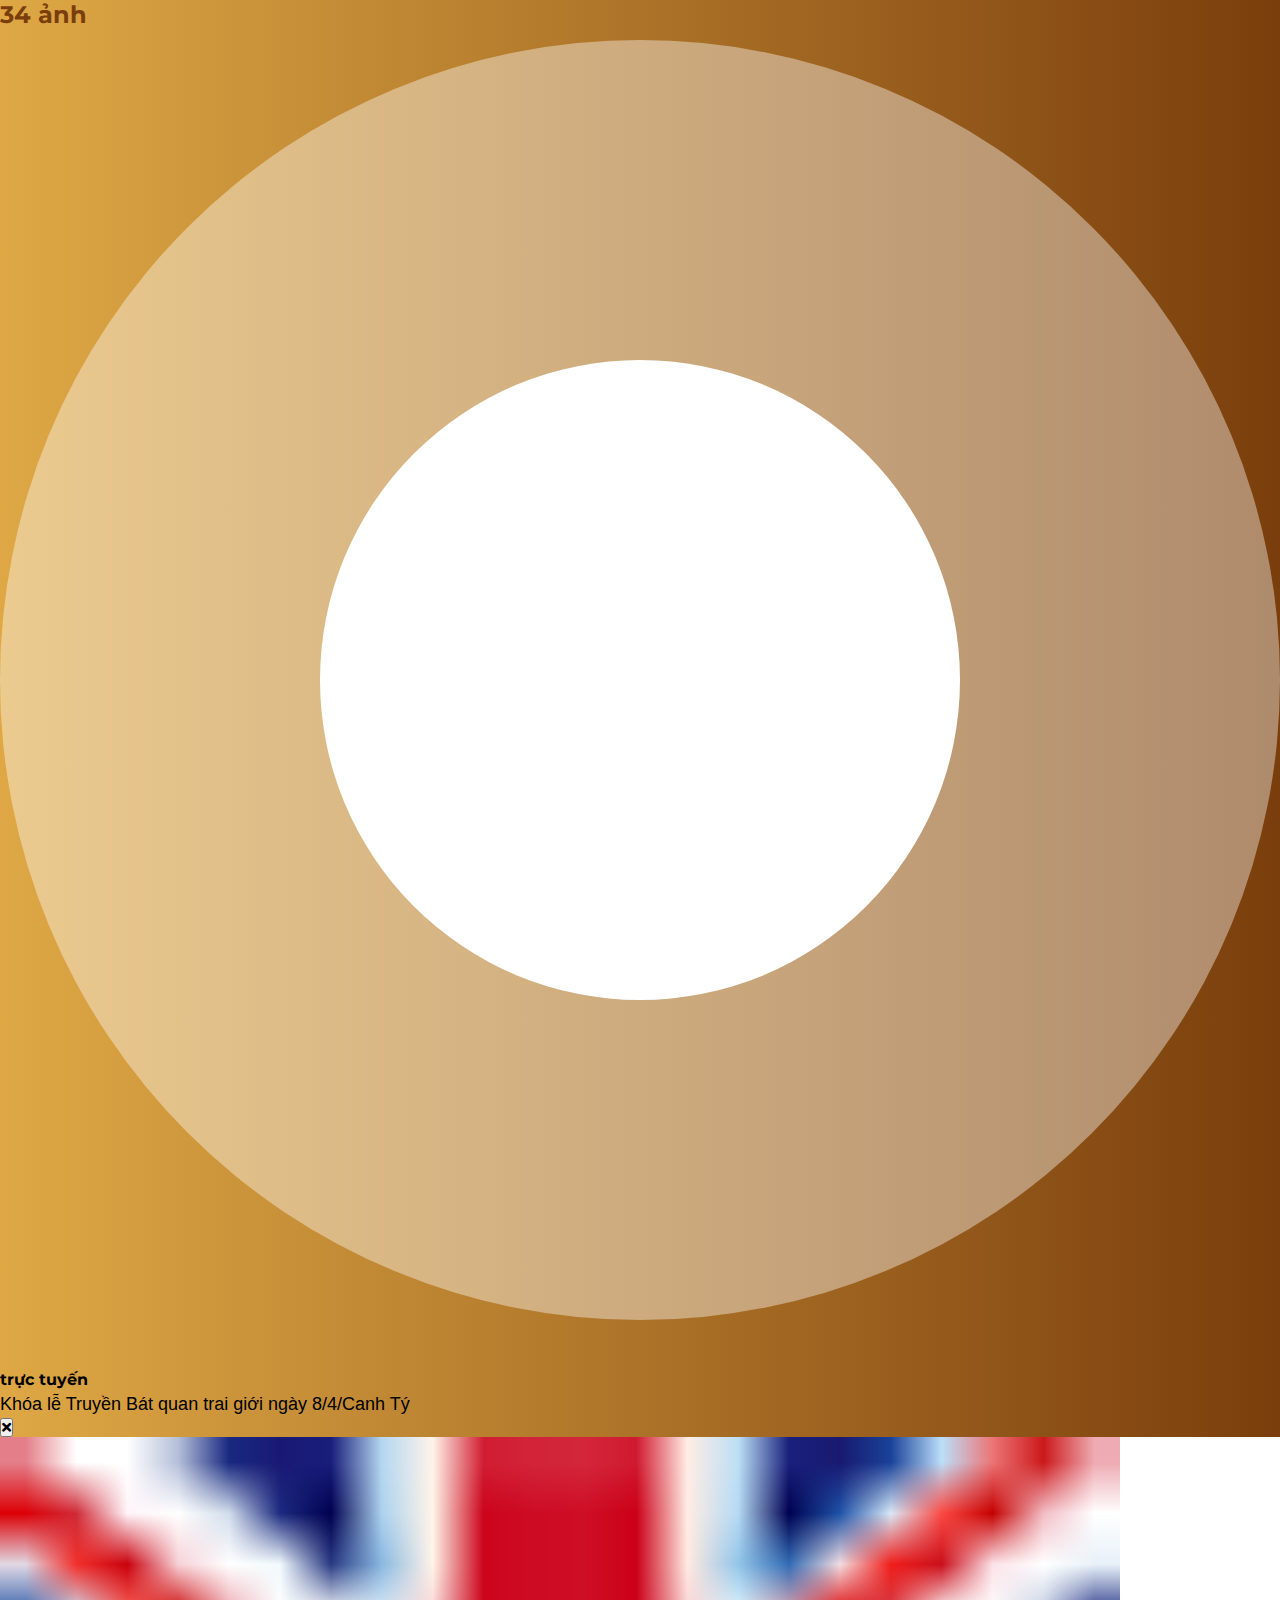
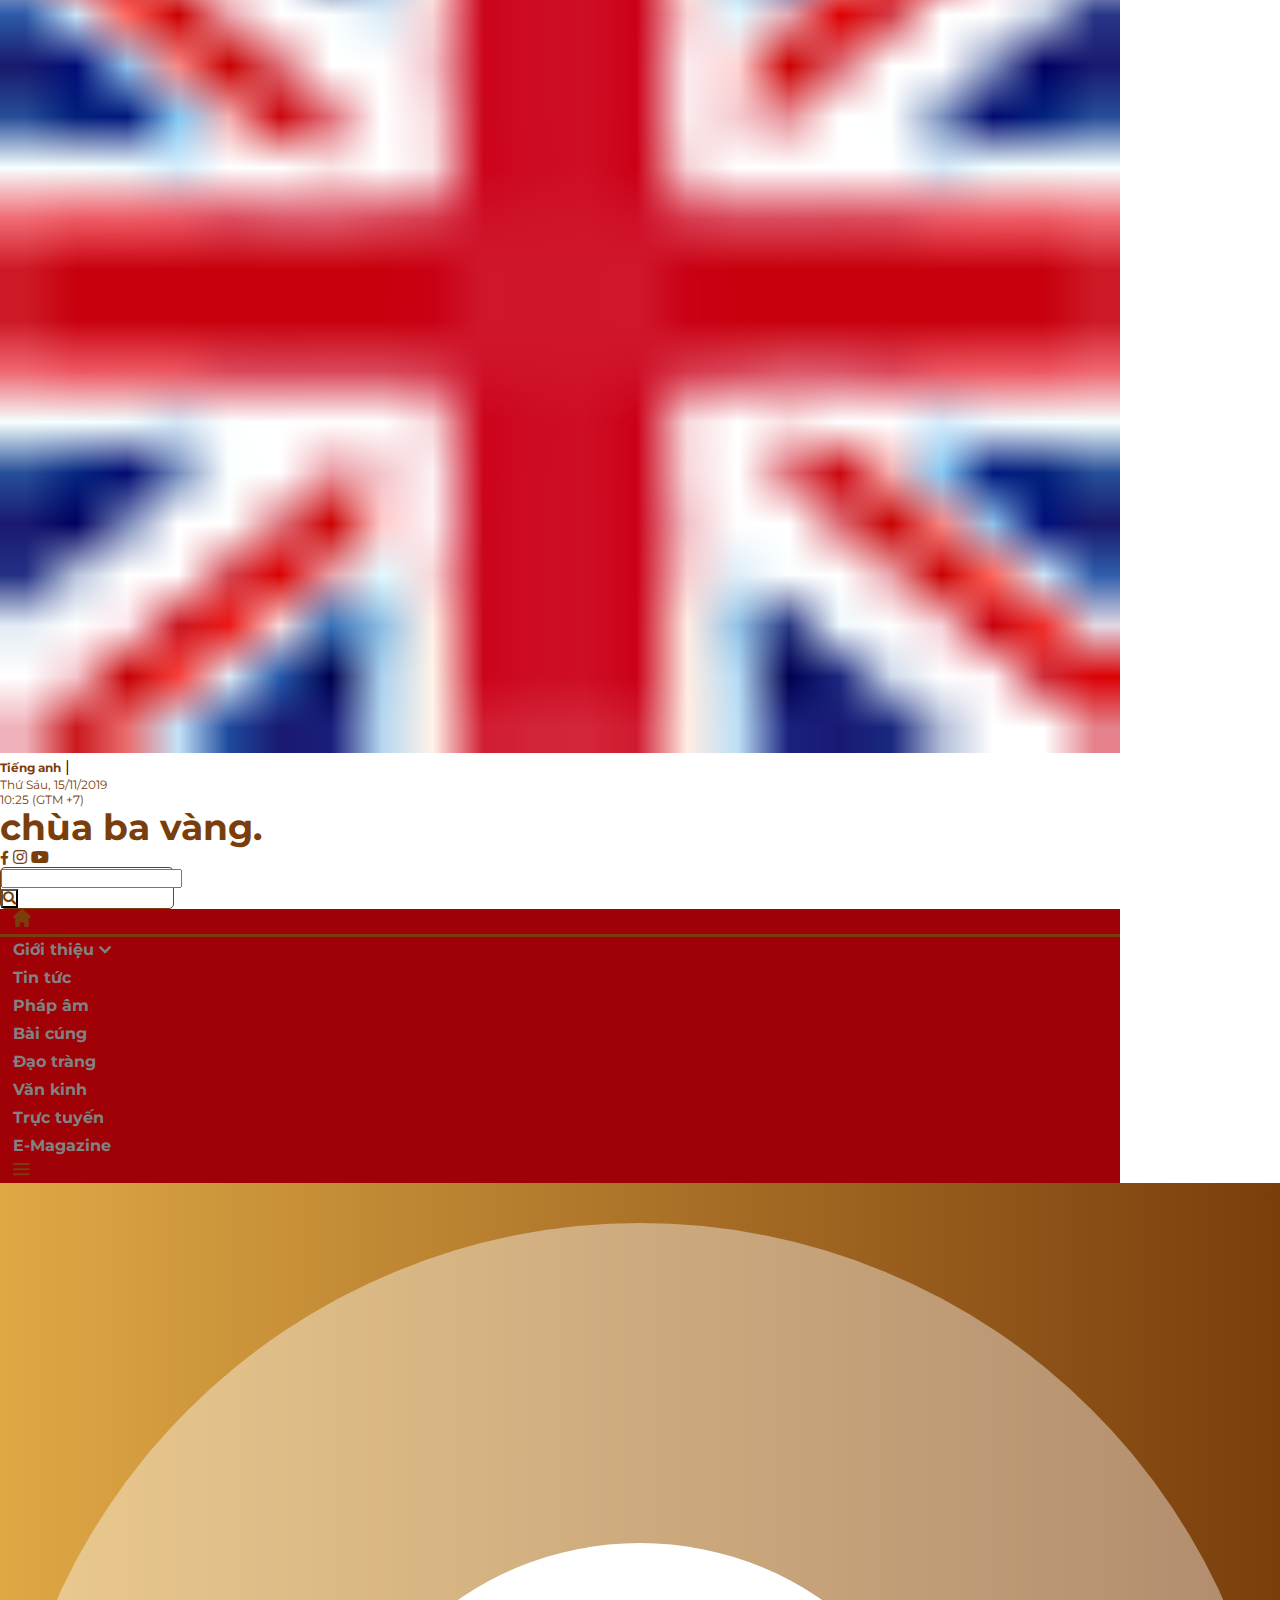
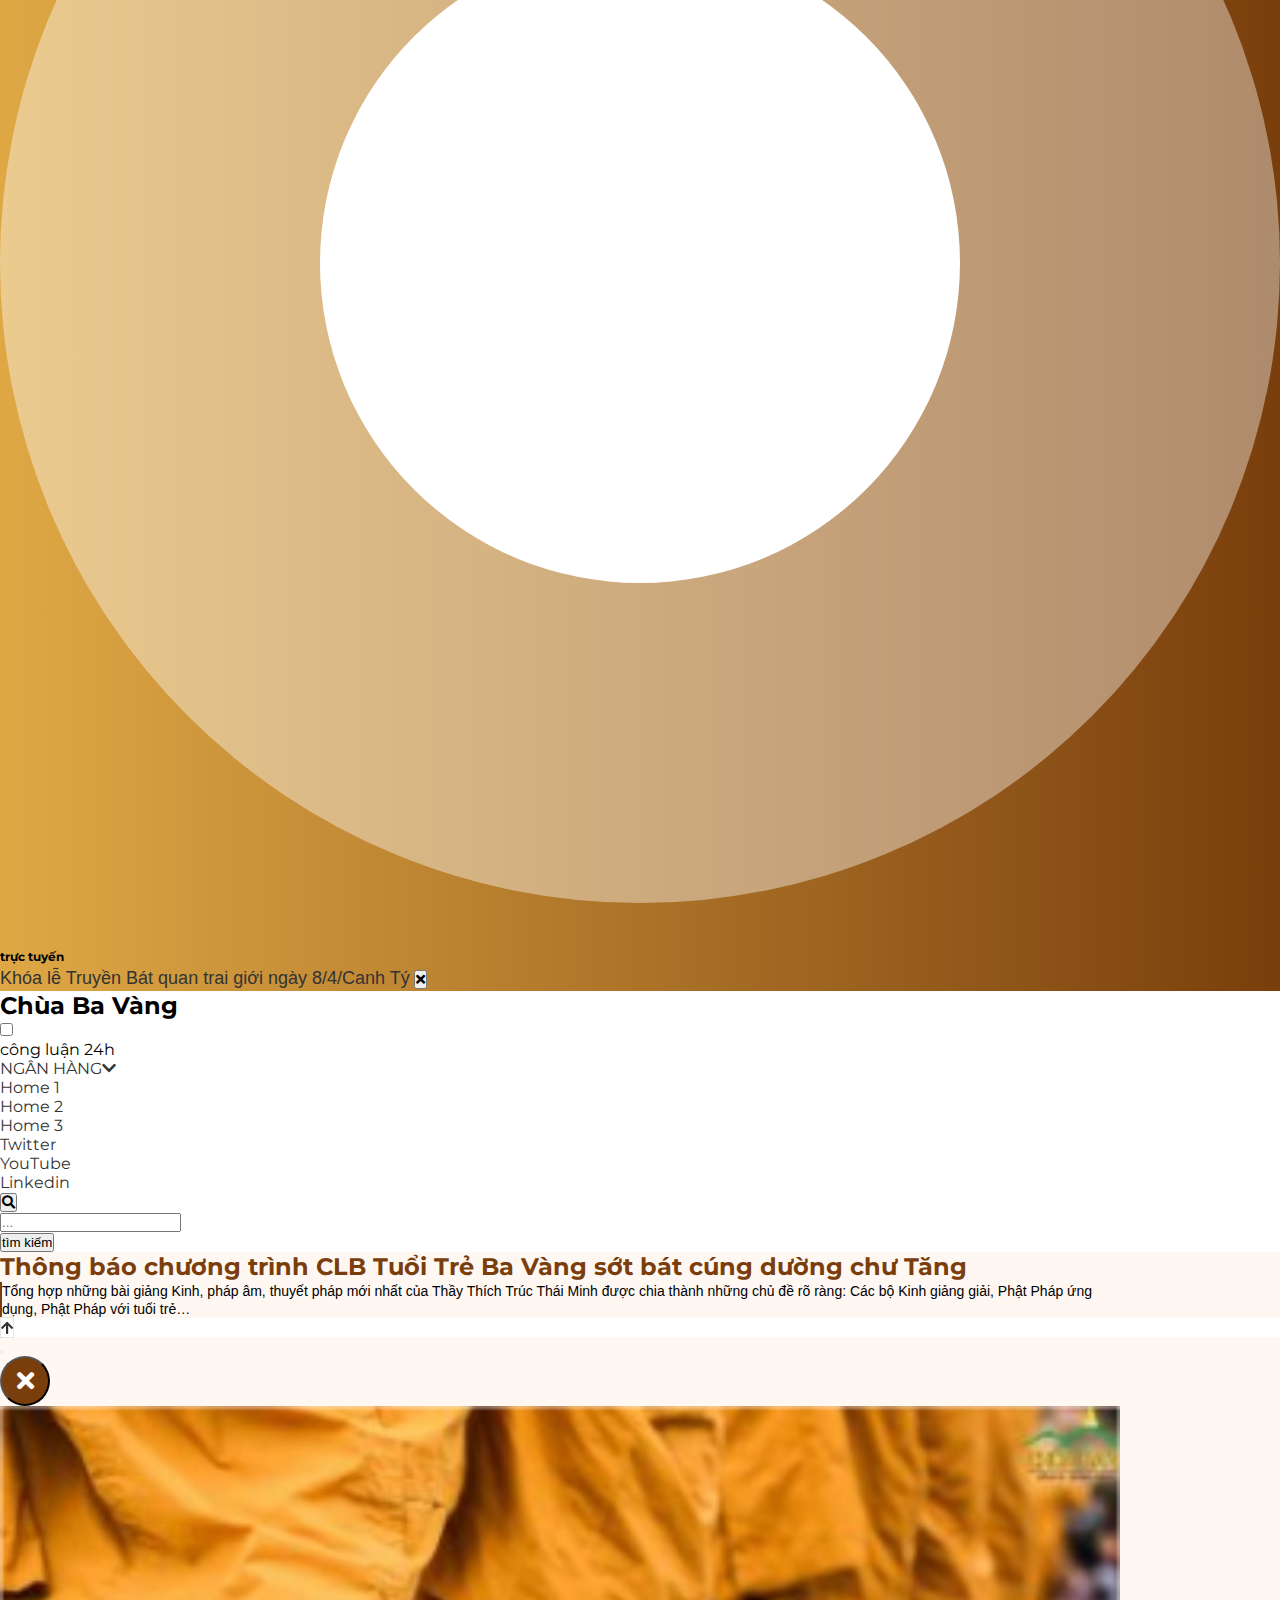
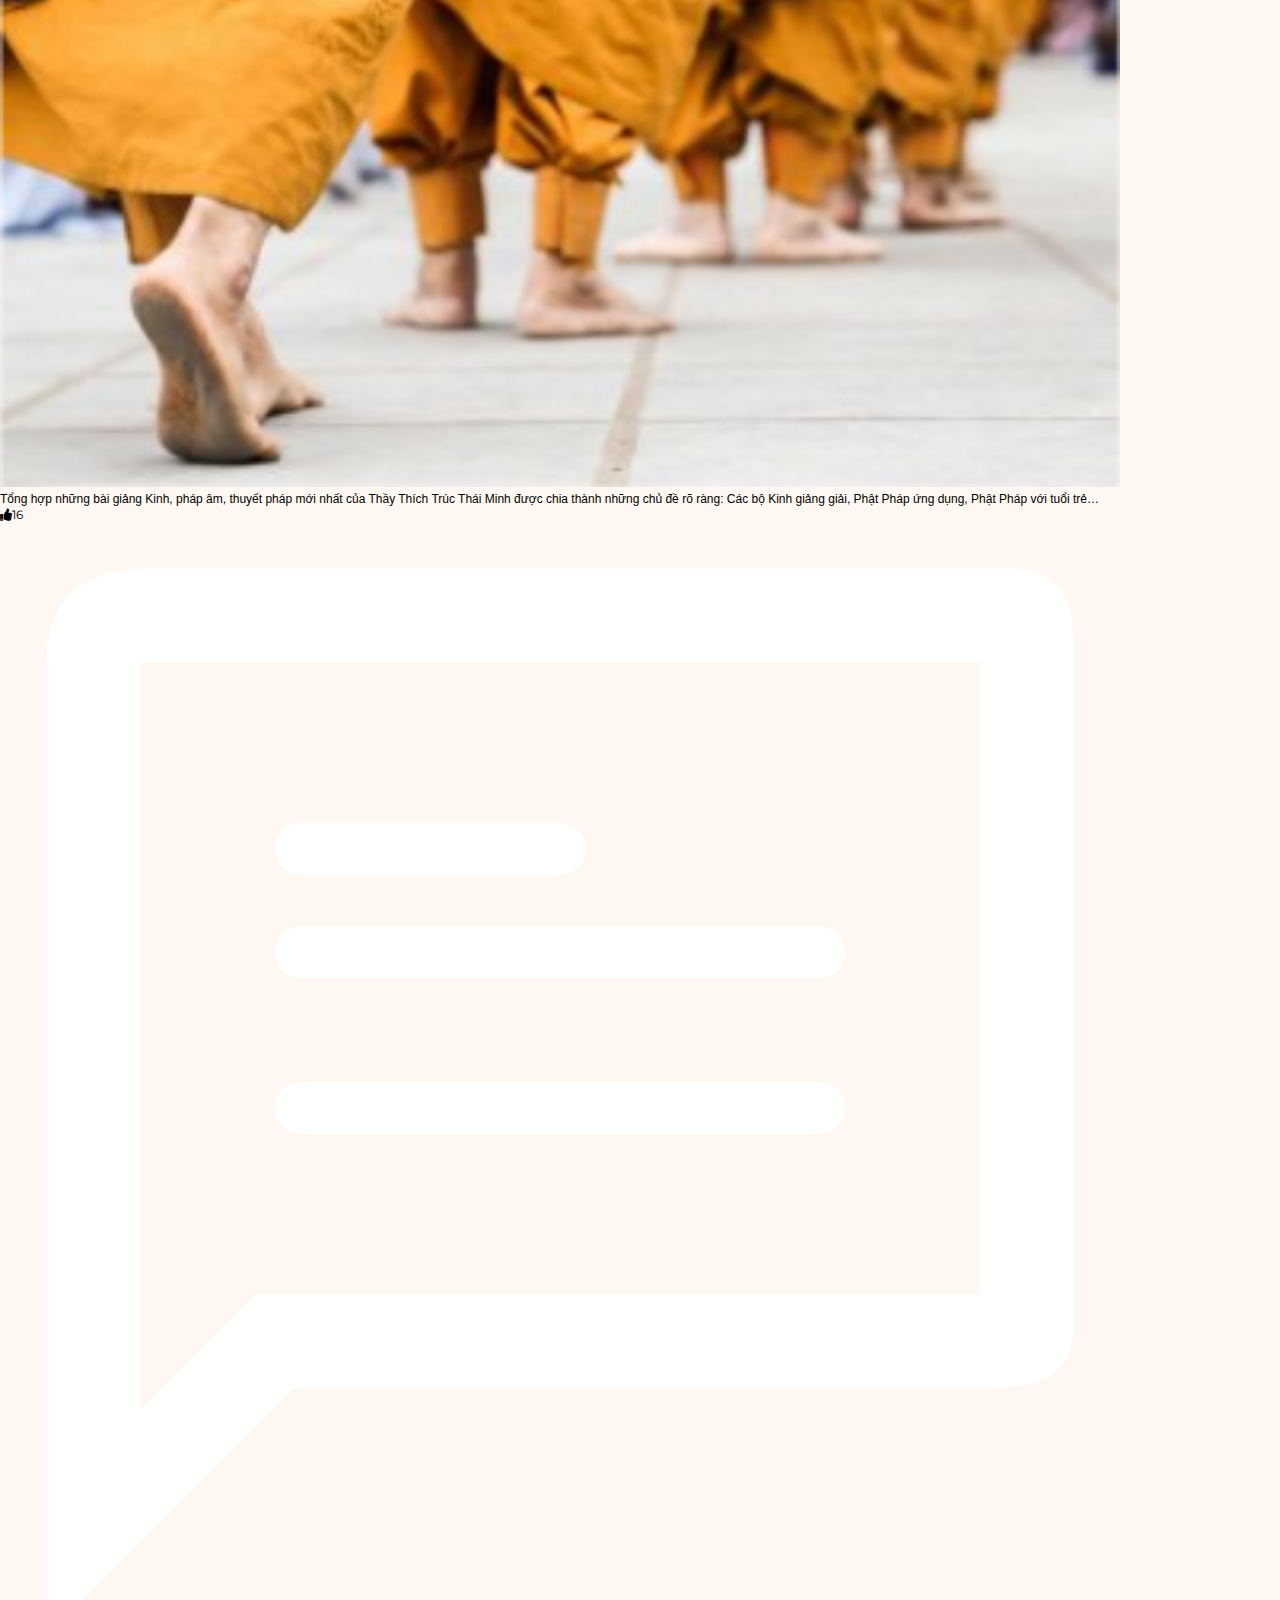
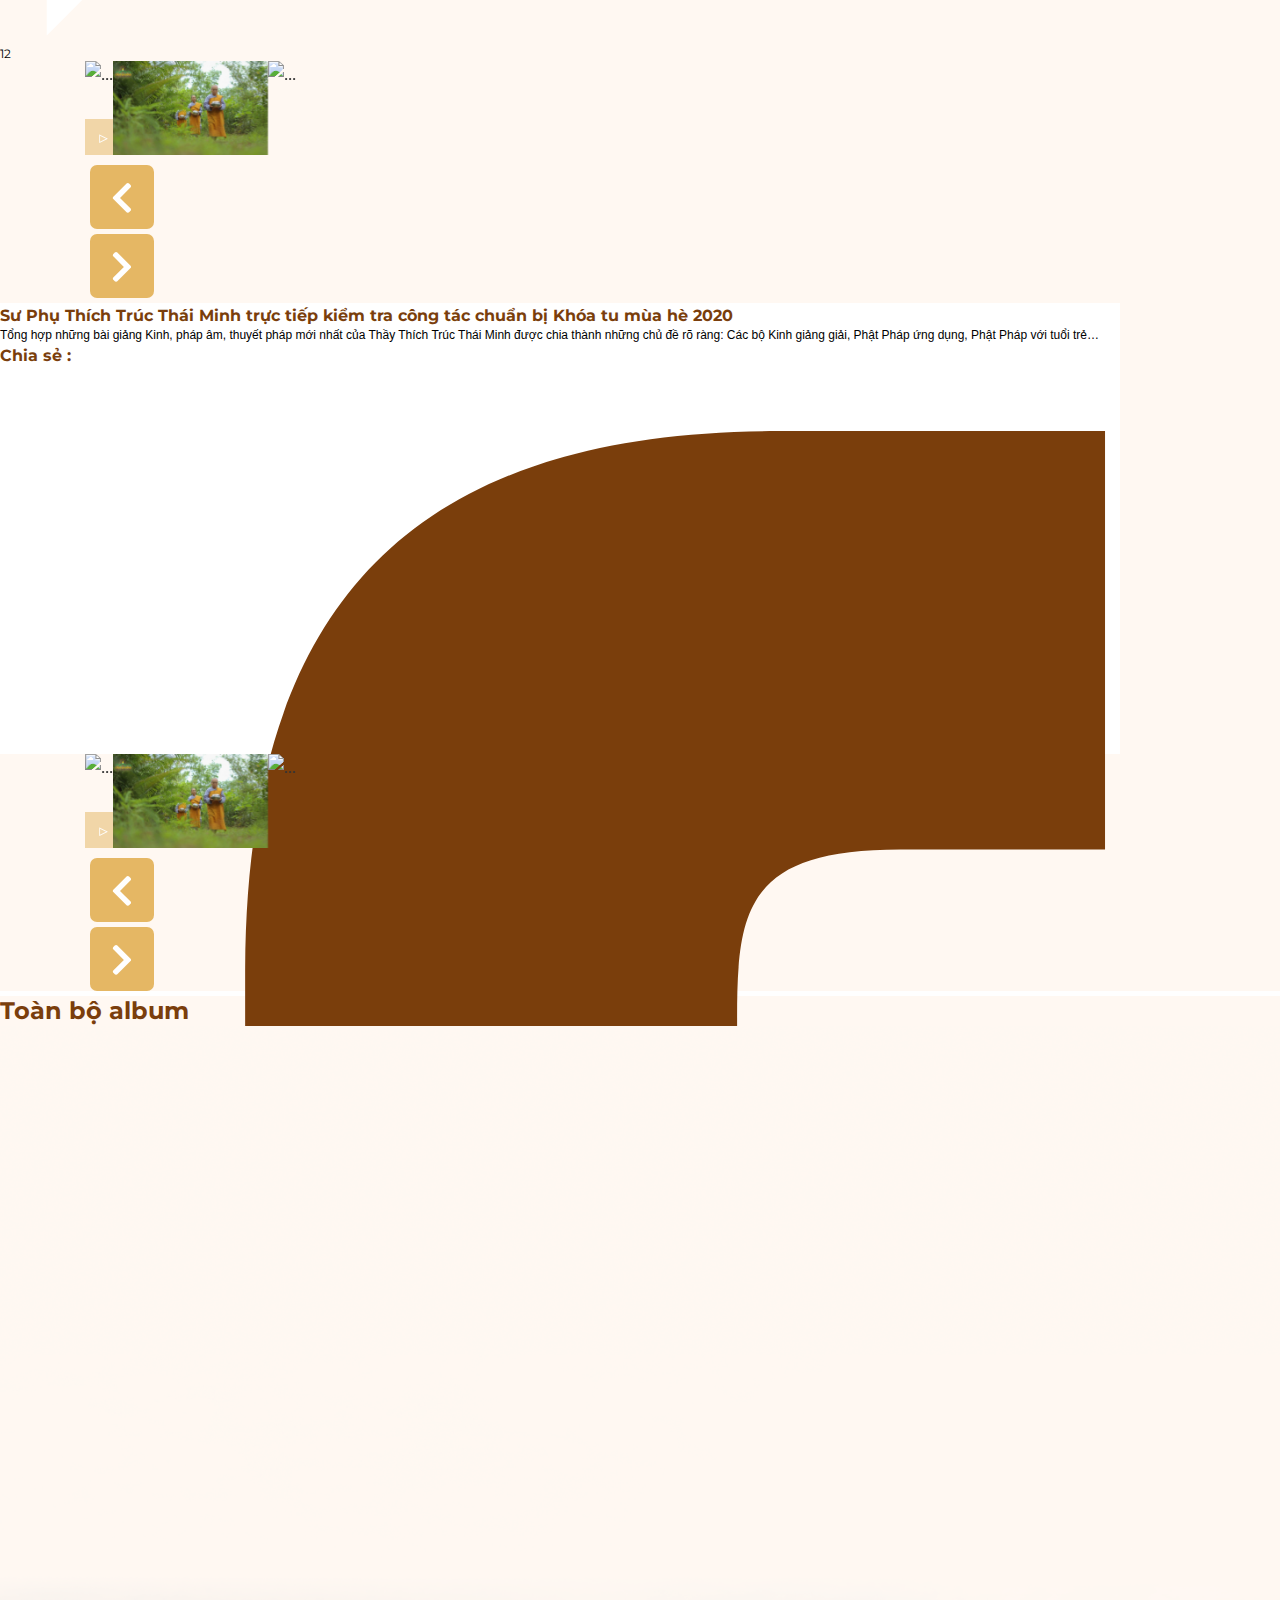
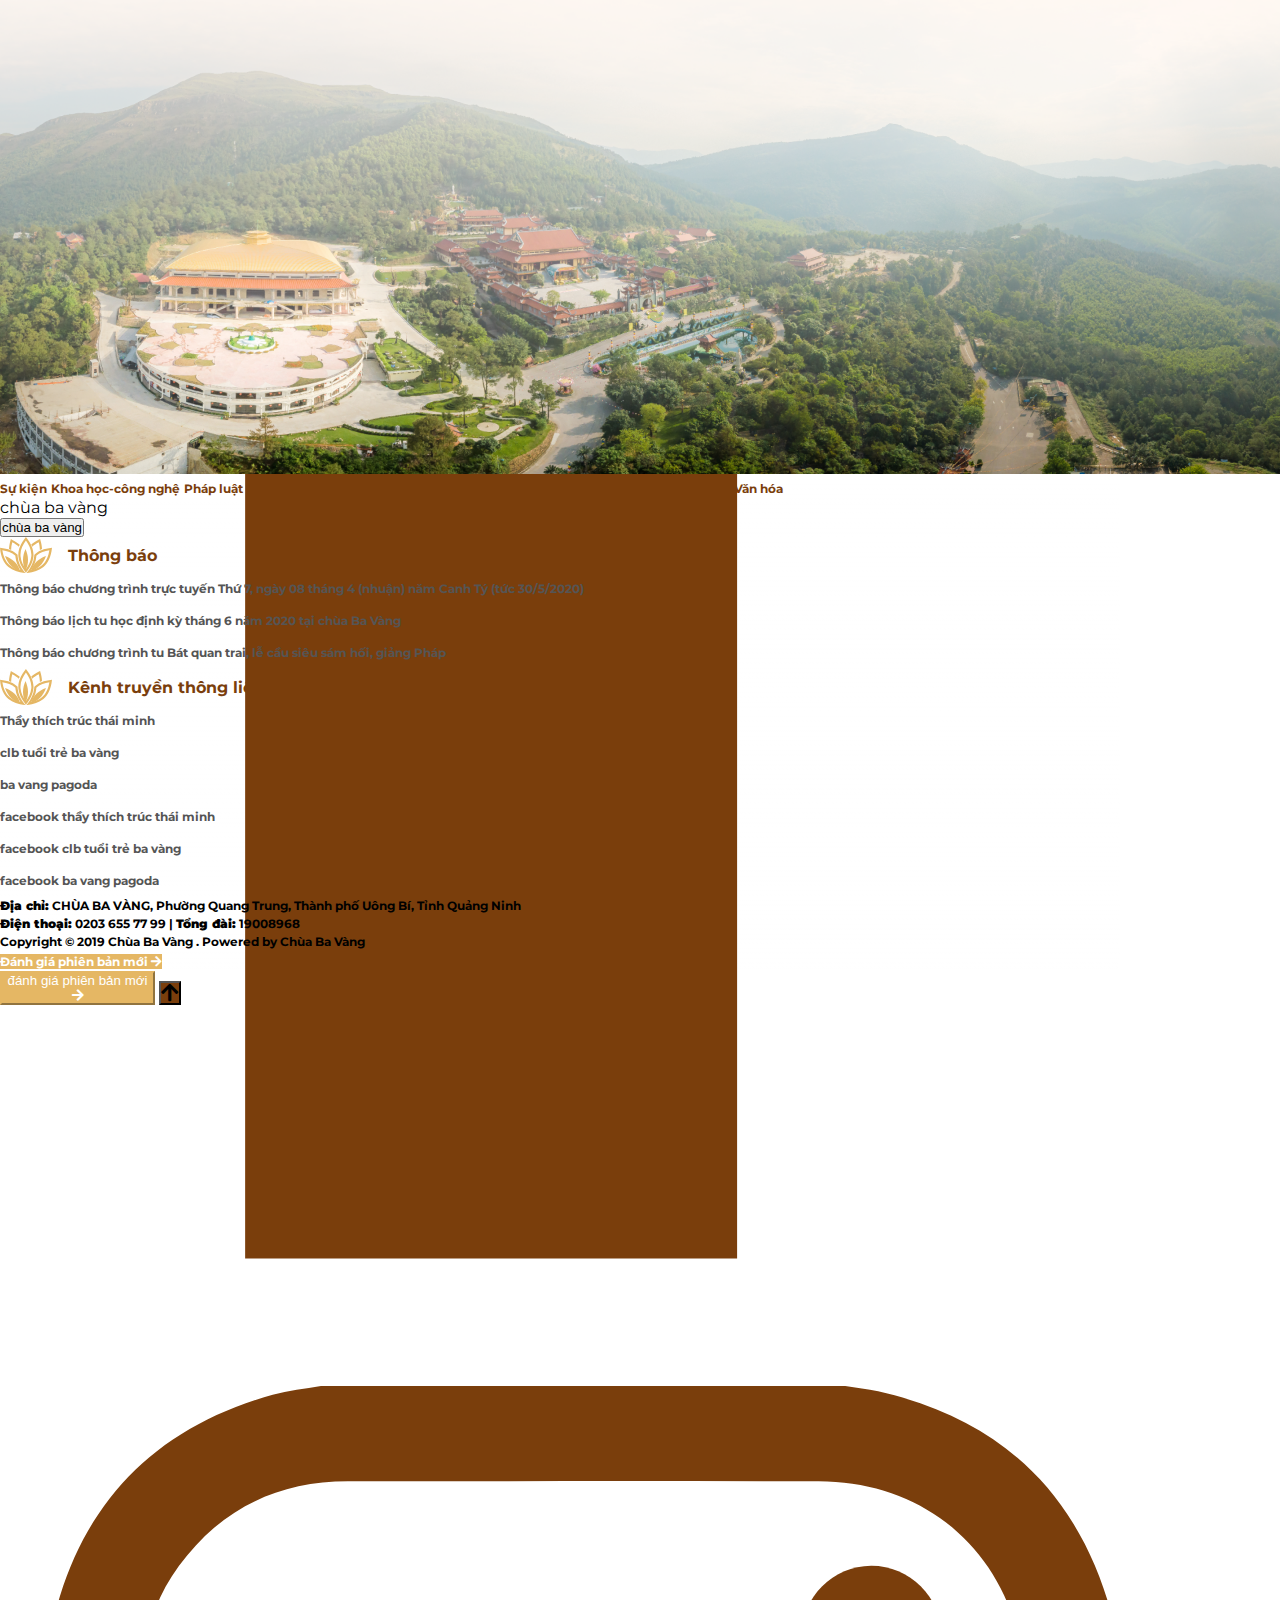
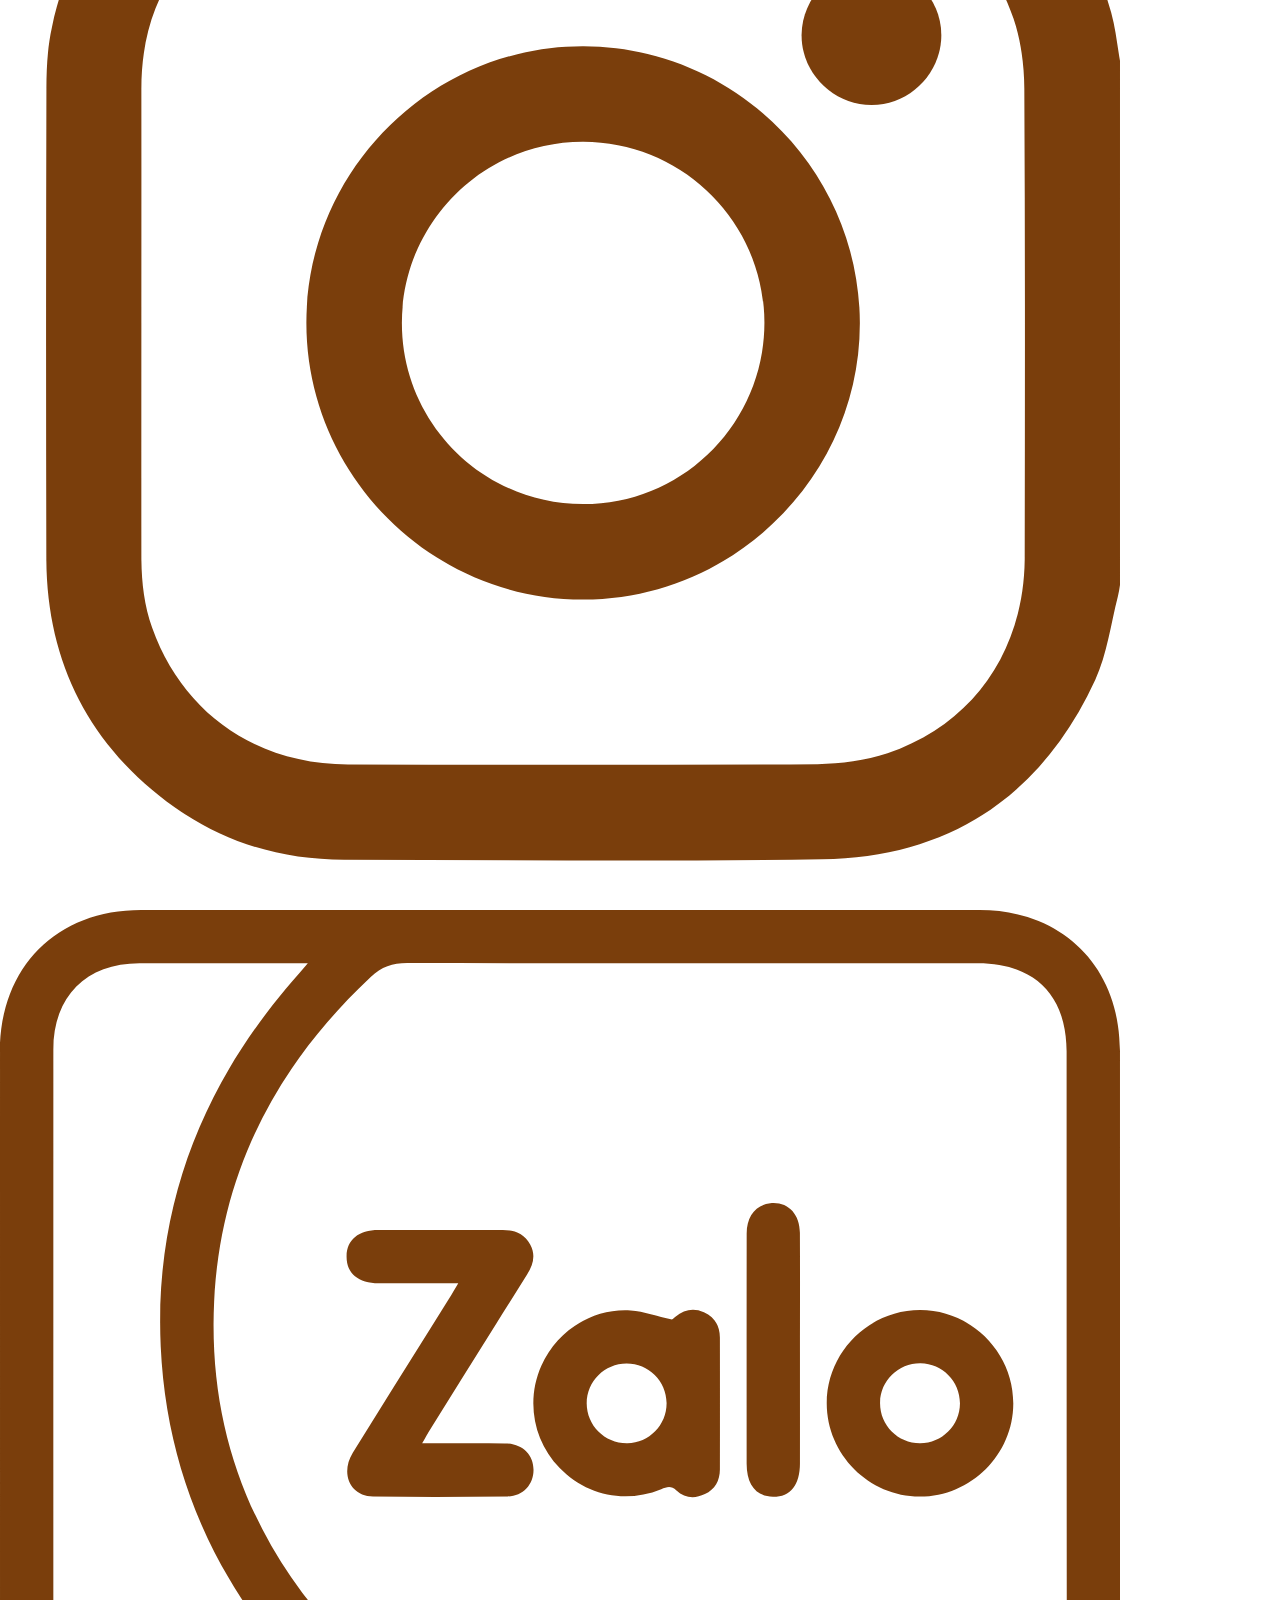
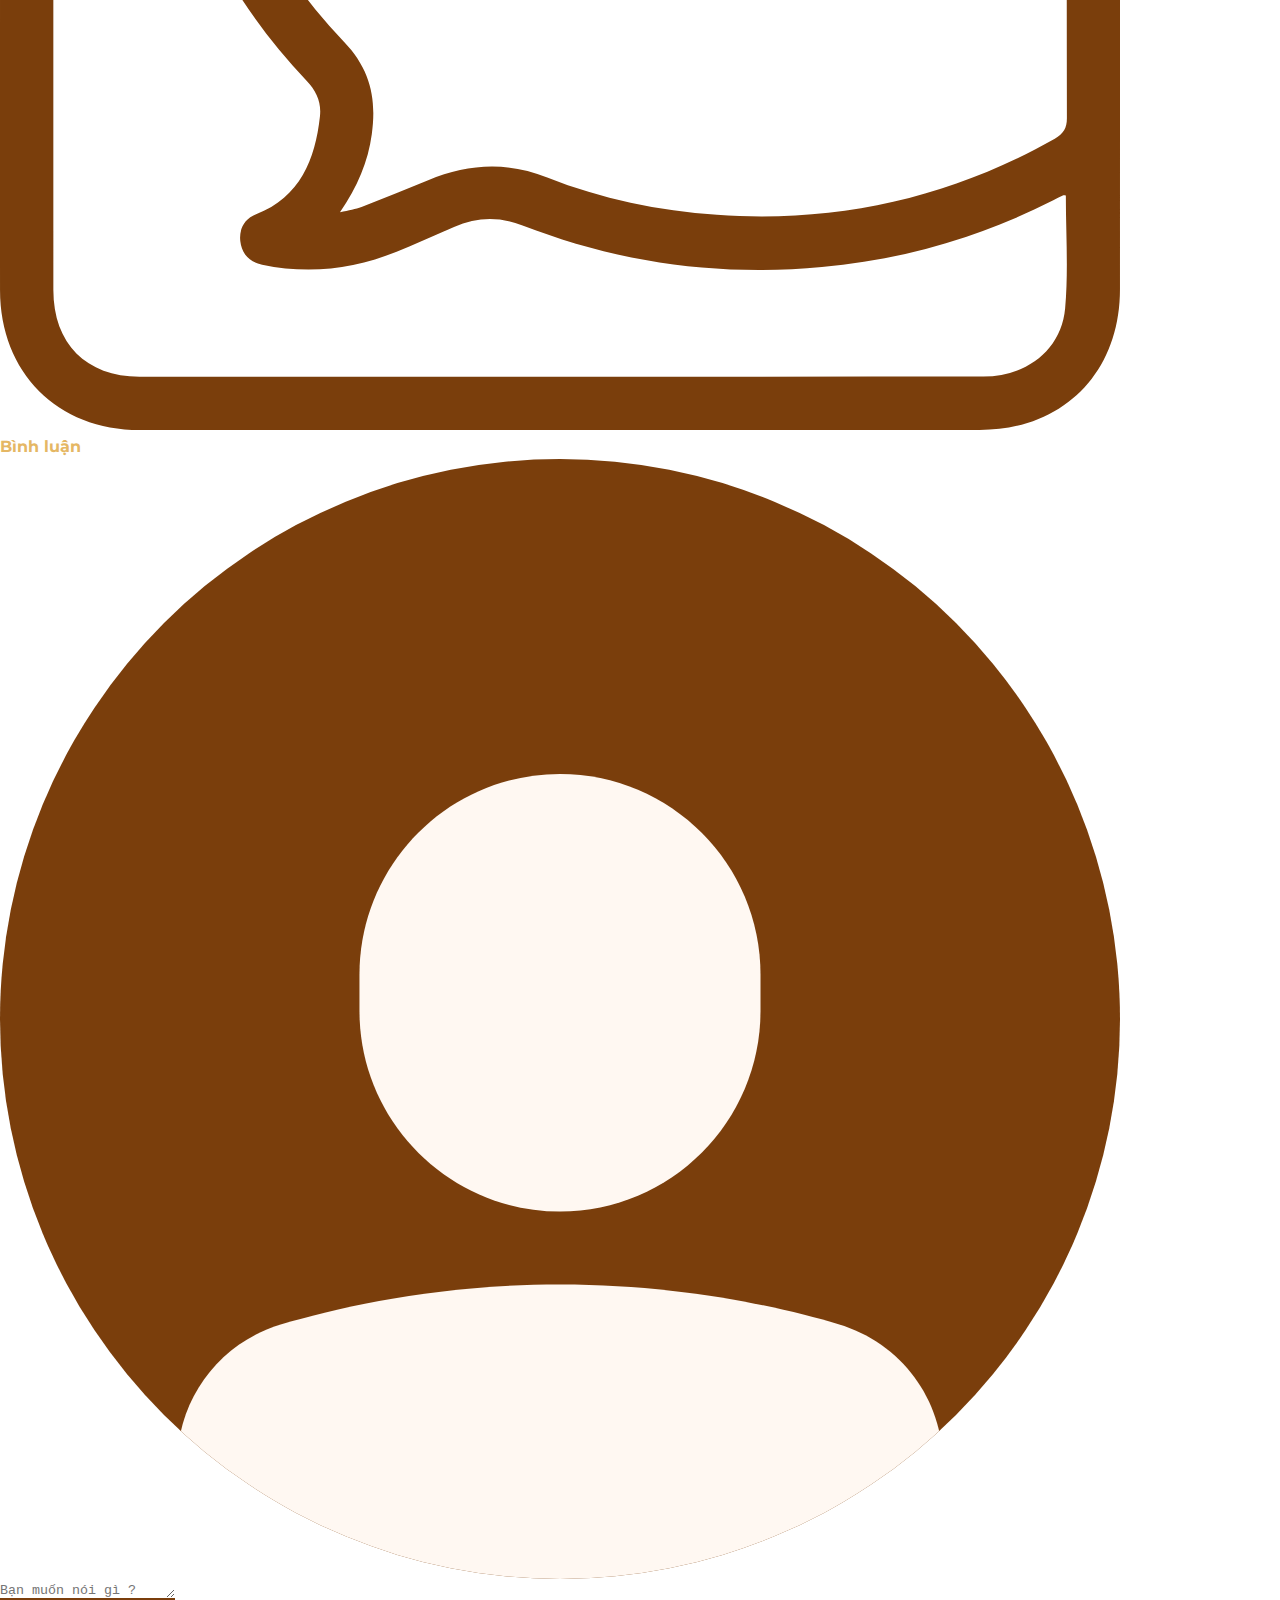
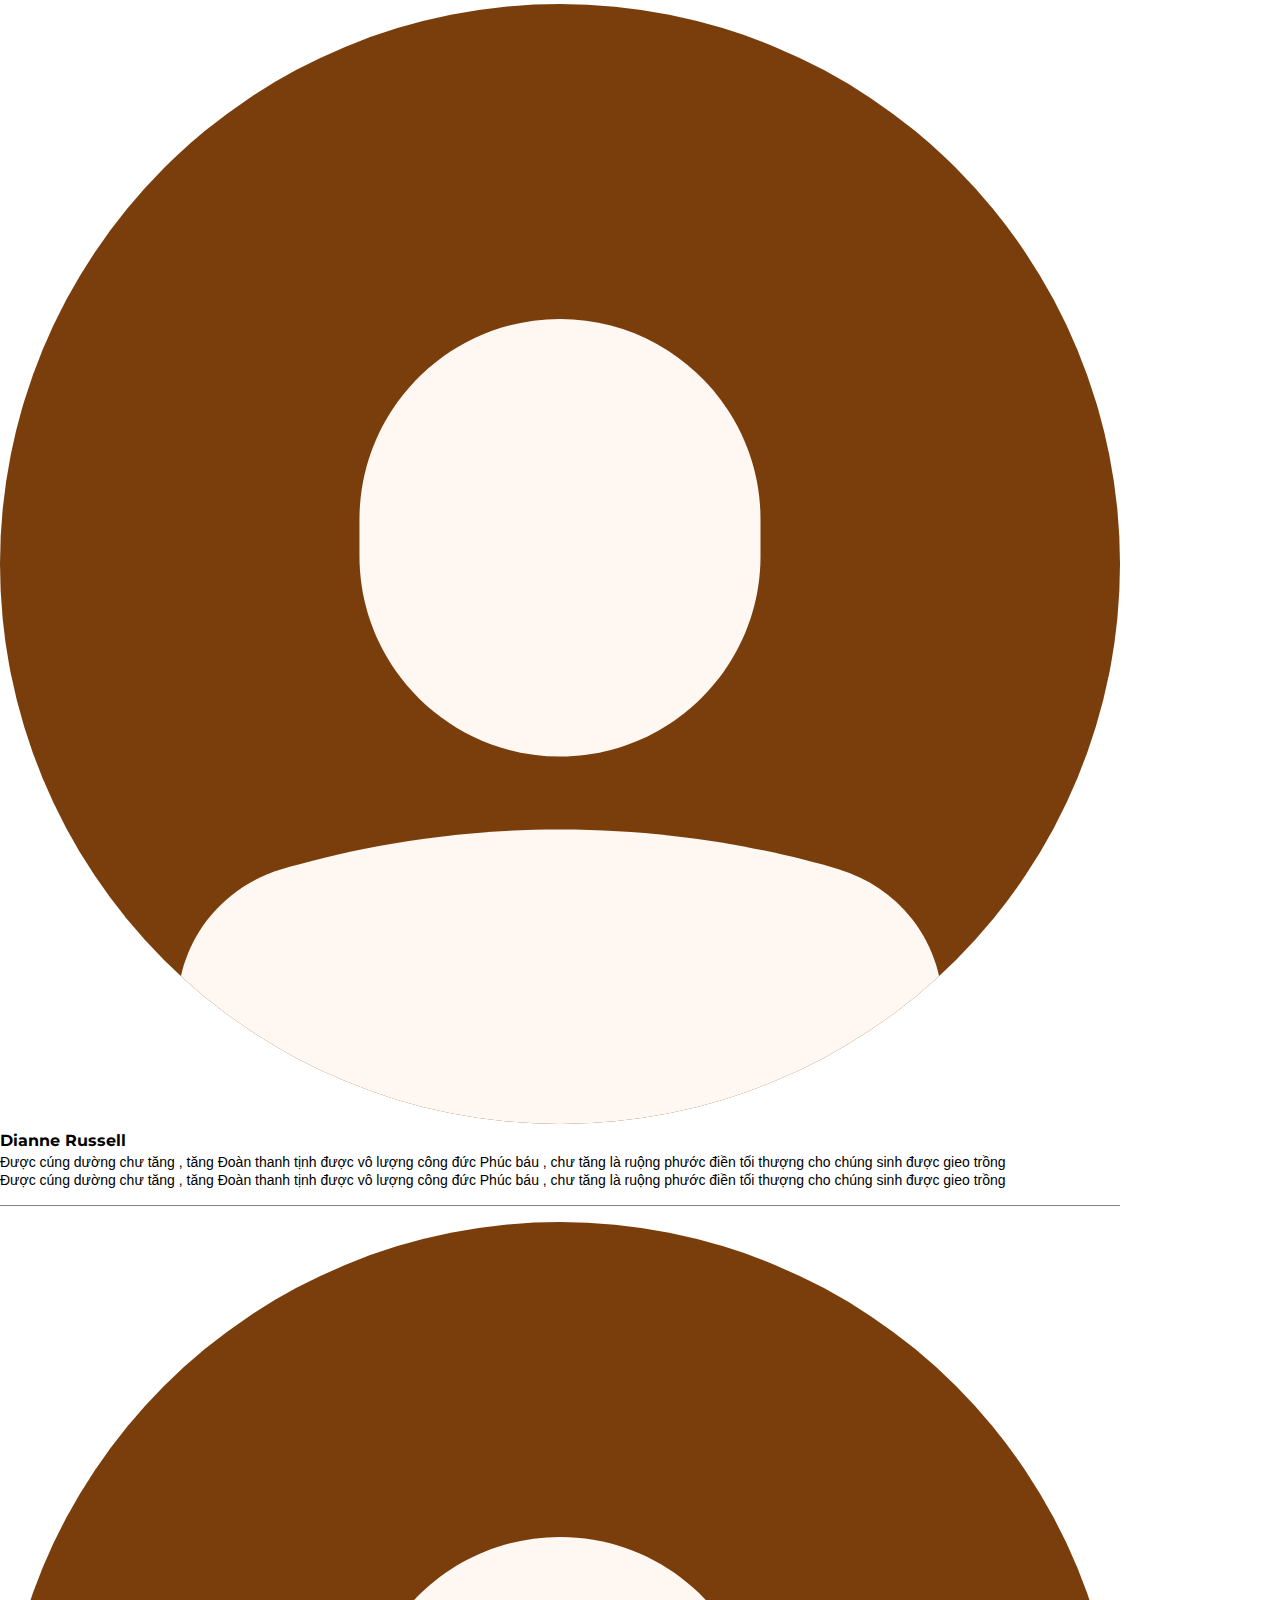
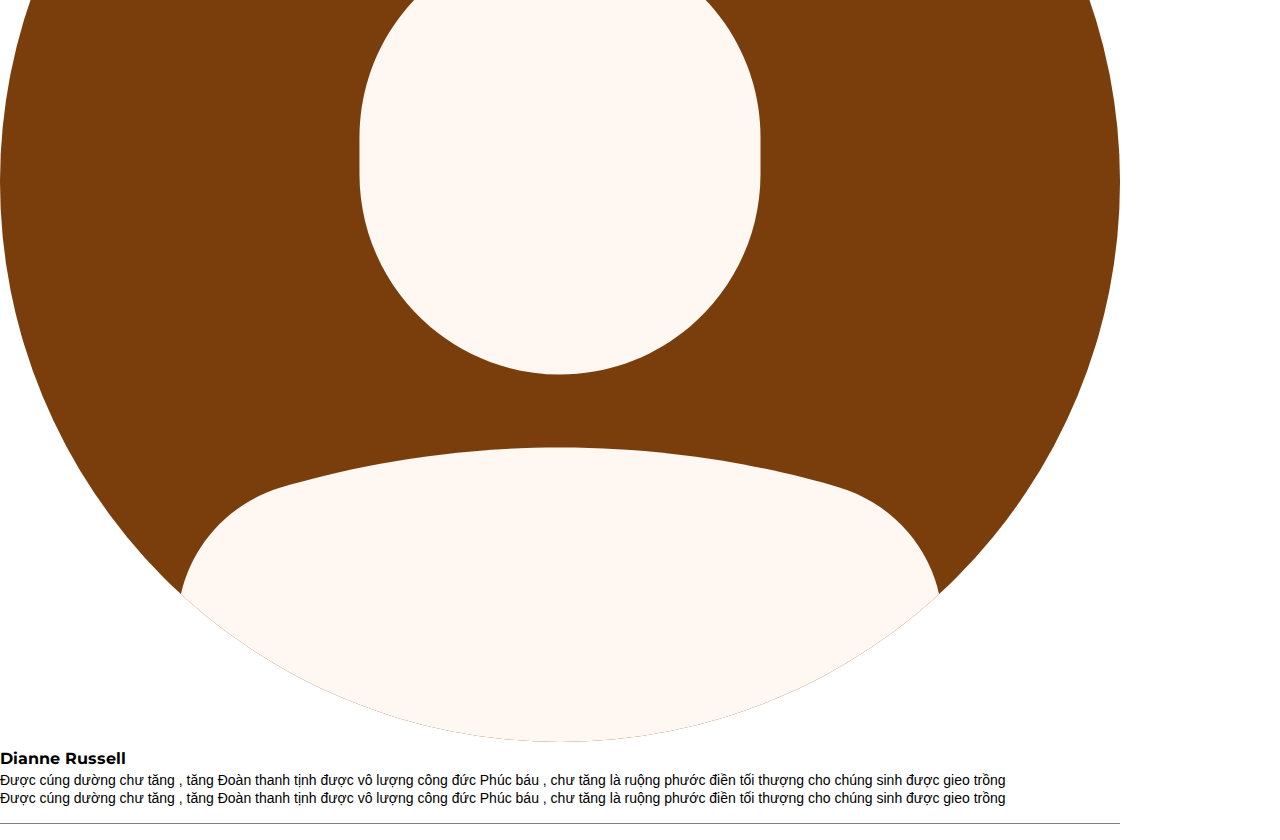
==== commit 8238c94e: "up" ====
--- a/images-lib-detail.html
+++ b/images-lib-detail.html
@@ -208,12 +208,12 @@
     <article class="bg-white pt-md-0 px-md-0 container-fluid position-relative">
 		<div class="position-relative bg-base">
 			<div class="w-1120 mx-auto ">
-				<div class="row d-flex new-detail-description py-xl-4">
+				<div class="row d-flex new-detail-description px-0 px-sm-3 px-xl-0 py-xl-4">
 					<div class="col-xl-6 bg-base">
 						<p class="h2-mon text-brown h3-sm-mon">Thông báo chương trình CLB Tuổi Trẻ Ba Vàng sớt bát cúng dường chư Tăng</p>
 					</div>
-					<div class="col-xl-6 d-flex flex-wrap align-items-center py-4 new-detail-description-text position-relative bg-base">
-						<div class="position-absolute fixed-top ml-xl-2 col-xl-8 align-items-center">
+					<div class="col-xl-6 d-flex flex-wrap align-items-center py-1 py-xl-4 new-detail-description-text position-relative bg-base">
+						<div class="ml-xl-2 col-xl-8 align-items-center count-image px-0 px-xl-3">
 							<span class="text-brown h2-mon h4-sm-mon">34 ảnh</span>
 						</div>
 						<div class="py-2">
@@ -232,7 +232,7 @@
 		</a>
 		</div>
 		<div class="bg-base mx-n3 px-3 mx-md-0 px-xl-0">
-			<div class="w-1120 mx-auto pt-3">
+			<div class="w-1120 mx-auto pt-sm-3">
 				<div class="row">
 					<div class="col-lg-8 pr-xl-0">
 <!--						<img src="images/Mask Group (1).png" alt="">-->
@@ -245,29 +245,87 @@
 -->
 						
 						<button type="button" class="btn w-100 p-0 focus-none" data-toggle="modal" data-target="#exampleModalCenter">
-						 	<p class="overflow-hidden position-relative mb-0 px-3 px-sm-0">
-                            <span class="thumb-item thumb-5x3">
-                                <img src="images/Mask Group.png" class="" alt="...">
-                            </span>
-                          </p>
+						 	<p class="overflow-hidden position-relative mb-0">
+								<span class="thumb-item thumb-5x3">
+									<img src="images/Mask Group.png" class="" alt="...">
+								</span>
+							</p>
 						</button>
 						<div class="modal-custom">
 							<div class="modal fade" id="exampleModalCenter" tabindex="-1" role="dialog" aria-labelledby="exampleModalCenterTitle" aria-hidden="true">
-							  <div class="modal-dialog modal-dialog-centered" role="document">
+							  <div class="modal-dialog modal-dialog-centered m-0" role="document">
 								<div class="modal-content">
-								  <div class="modal-header">
-									<h5 class="modal-title" id="exampleModalLongTitle">Modal title</h5>
-									<button type="button" class="close" data-dismiss="modal" aria-label="Close">
-									  <span aria-hidden="true">&times;</span>
-									</button>
-								  </div>
-								  <div class="modal-body">
-									...
-								  </div>
-								  <div class="modal-footer">
-									<button type="button" class="btn btn-secondary" data-dismiss="modal">Close</button>
-									<button type="button" class="btn btn-primary">Save changes</button>
-								  </div>
+									<p class="p-xl-4 w-auto bg-base position-relative">
+										<button type="button" class="close position-absolute" data-dismiss="modal" aria-label="Close">
+										  <span aria-hidden="true"><i class="fas fa-times"></i></span>
+										</button>
+										<img src="images/Mask Group.png" alt="">
+									</p>
+									<div class="d-block d-xl-none modal-image-title">
+										<p class="sub-title-12 py-2 px-3">Tổng hợp những bài giảng Kinh, pháp âm, thuyết pháp mới nhất của Thầy Thích Trúc Thái Minh được chia thành những chủ đề rõ ràng: Các bộ Kinh giảng giải, Phật Pháp ứng dụng, Phật Pháp với tuổi trẻ…
+											<div class="d-flex align-items-center py-2 my-1">
+												<div class="d-flex align-items-center">
+													<p class="fs-12 pl-3"><i class="fas fa-thumbs-up pr-2"></i>16</p>
+												</div>
+												<div class="d-flex pl-4 align-items-center">
+												  <div class="">
+													<img src="images/icon/comment.svg" alt="">
+												  </div>
+												  <p class="fs-12 pl-2">12</p>
+											  	</div>
+											</div>
+										</p>
+										<div class="w-100">
+											<div class=" position-relative carousel2">
+												<div class="owl-carousel7 owl-carousel owl-theme owl-loaded ">
+													<div class="owl-stage-outer">
+                                                        <div class="owl-stage d-flex h-100">
+                                                            <div class="owl-stage_item">
+                                                                <div class="owl-item h-100 pl-1">
+                                                                    <div class="w-100">
+                                                                        <p class="overflow-hidden position-relative mb-0">
+                                                                            <a href="" class="">
+                                                                                <img src="https://d276ta3q58mk0b.cloudfront.net/2020/08/27020329/pham-vat-cung-duong-su-phu-va-chu-ton-duc-tang-968x547.jpg" class="" alt="...">
+                                                                            </a>
+                                                                            <span class="play-button">
+                                                                              <span>&#9655;</span>
+                                                                          </span>
+                                                                        </p>
+                                                                    </div>
+                                                                </div>
+                                                            </div>
+                                                            <div class="owl-stage_item">
+                                                                <div class="owl-item h-100 pl-1">
+                                                                        <div class="w-100">
+                                                                            <p class="overflow-hidden position-relative">
+                                                                                <a href="" class="">
+                                                                                    <img src="images/Mask Group (1).png" class="h-100" alt="...">
+                                                                                </a>
+                                                                            </p>
+                                                                        </div>
+                                                                </div>
+                                                            </div>
+                                                            <div class="owl-stage_item">
+                                                                <div class="owl-item h-100 pl-1">
+                                                                    <div class="w-100">
+                                                                        <p class="overflow-hidden position-relative">
+                                                                            <a href="" class="">
+                                                                                <img src="https://d276ta3q58mk0b.cloudfront.net/2020/08/31075032/phat-tu-bay-tri-mam-cung-co-hon-968x547.jpg" class="" alt="...">
+                                                                            </a>
+                                                                        </p>
+                                                                    </div>
+                                                                </div>
+                                                            </div>
+                                                        </div>
+                                                    </div>
+												<div class="owl-nav position-absolute w-100 owl-nav-custom d-none d-sm-block" >
+													<div class="owl-prev-custom position-absolute owl-prev" ><i class="fas fa-chevron-left"></i></div>
+													<div class="owl-next-custom position-absolute owl-next" ><i class="fas fa-chevron-right"></i></div>
+												</div>
+											</div>
+											</div>
+										</div>
+									</div>
 								</div>
 							  </div>
 							</div>
@@ -278,68 +336,69 @@
 							<div class="bg-white pl-2 img-lib-comment">	
 								<div class="mini-news mx-auto col-sm-8 col-lg-12 px-sm-2 px-lg-0 px-0 px-sm-3 h-100" style="overflow-y: scroll;">
 									<p class="h3-mon text-brown h3-sm-mon pt-lg-3 bg-white">Sư Phụ Thích Trúc Thái Minh trực tiếp kiểm tra công tác chuẩn bị Khóa tu mùa hè 2020</p>
+									<p class="sub-title-12 py-3">Tổng hợp những bài giảng Kinh, pháp âm, thuyết pháp mới nhất của Thầy Thích Trúc Thái Minh được chia thành những chủ đề rõ ràng: Các bộ Kinh giảng giải, Phật Pháp ứng dụng, Phật Pháp với tuổi trẻ…</p>
                                    	<div class="">
-							<div class="col-12 d-flex flex-wrap align-items-center px-0 py-2">
-								<div class="d-xl-flex align-items-center w-100 pb-2">
-									<span class="text-brown h3-mon">Chia sẻ :</span>
-									<div class="d-flex align-items-center col-8">
-		<!--
-										<a href=""><i class="fab fa-facebook-f"></i></a>
-										<a href=""><i class="fab fa-instagram fs-18"></i></a>
-		-->
-										<a href="" class="d-block pr-3"><img src="images/icon/Facebook.svg" alt=""></a>
-										<a href="" class="d-block pr-3"><img src="images/icon/instargram.svg" alt=""></a>
-										<a href="" class="d-block pr-3"><img src="images/icon/zalo.svg" alt=""></a>
-									</div>
-								</div>
-								<div class="d-flex align-items-center pr-2">
-									<p class="h3-mon text-gold text-nowrap">Bình luận</p>
-								</div>
-							</div>
-							<div class="comment-form">
-								<div class="new-comment pb-3 mb-2 mb-xl-3">
-									<div class="d-flex align-items-end ml-xl-n5">
-										<div class="col-2 col-xl-3 pl-0 pr-3 pr-sm-0 pr-xl-3 pl-xl-5">
-											<img src="images/icon/Group 995.svg" alt="">
+										<div class="col-12 d-flex flex-wrap align-items-center px-0 py-2">
+											<div class="d-xl-flex align-items-center w-100 pb-2">
+												<span class="text-brown h3-mon">Chia sẻ :</span>
+												<div class="d-flex align-items-center col-8">
+					<!--
+													<a href=""><i class="fab fa-facebook-f"></i></a>
+													<a href=""><i class="fab fa-instagram fs-18"></i></a>
+					-->
+													<a href="" class="d-block pr-3"><img src="images/icon/Facebook.svg" alt=""></a>
+													<a href="" class="d-block pr-3"><img src="images/icon/instargram.svg" alt=""></a>
+													<a href="" class="d-block pr-3"><img src="images/icon/zalo.svg" alt=""></a>
+												</div>
+											</div>
+											<div class="d-flex align-items-center pr-2">
+												<p class="h3-mon text-gold text-nowrap">Bình luận</p>
+											</div>
 										</div>
-										<div class="col-xl-9 pl-0 pl-sm-3 px-xl-0">
-											<textarea class="form-control rounded-0 pl-0" id="exampleFormControlTextarea1" rows="1" placeholder="Bạn muốn nói gì ?"></textarea>
-										</div>
-										
-									</div>
-								</div>
-								<div class="old-comment">
-									<div class="old-comment-item">
-										<div class="d-flex ml-xl-n5">
-											<div class="col-2 col-sm-1 col-xl-3 pr-3 pl-0 pr-sm-0 pr-xl-3 pl-xl-5 d-flex align-items-center">
-												<img src="images/icon/Group 995.svg" alt="">
+										<div class="comment-form">
+											<div class="new-comment pb-3 mb-2 mb-xl-3">
+												<div class="d-flex align-items-end ml-xl-n5">
+													<div class="col-2 col-xl-3 pl-0 pr-3 pr-sm-0 pr-xl-3 pl-xl-5">
+														<img src="images/icon/Group 995.svg" alt="">
+													</div>
+													<div class="col-xl-9 pl-0 pl-sm-3 px-xl-0">
+														<textarea class="form-control rounded-0 pl-0" id="exampleFormControlTextarea1" rows="1" placeholder="Bạn muốn nói gì ?"></textarea>
+													</div>
+
+												</div>
 											</div>
-											<div class="col-10 col-sm-11 col-xl-9 pl-1 pl-sm-3 pl-xl-0">
-												<p class="h3-mon pt-2 pb-sm-1 h4-sm-mon">Dianne Russell</p>
-												<p class="sub-title-14 d-none d-sm-block">Được cúng dường chư tăng , tăng Đoàn thanh tịnh được vô lượng công đức Phúc báu , chư tăng là ruộng phước điền tối thượng cho chúng sinh được gieo trồng</p>
-											</div>
-											<div class="col-12 d-block d-sm-none pt-2 mt-1">
-												<p class="sub-title-14">Được cúng dường chư tăng , tăng Đoàn thanh tịnh được vô lượng công đức Phúc báu , chư tăng là ruộng phước điền tối thượng cho chúng sinh được gieo trồng</p>
+											<div class="old-comment">
+												<div class="old-comment-item">
+													<div class="d-flex ml-xl-n5">
+														<div class="col-2 col-sm-1 col-xl-3 pr-3 pl-0 pr-sm-0 pr-xl-3 pl-xl-5 d-flex align-items-center">
+															<img src="images/icon/Group 995.svg" alt="">
+														</div>
+														<div class="col-10 col-sm-11 col-xl-9 pl-1 pl-sm-3 pl-xl-0">
+															<p class="h3-mon pt-2 pb-sm-1 h4-sm-mon">Dianne Russell</p>
+															<p class="sub-title-14 d-none d-sm-block">Được cúng dường chư tăng , tăng Đoàn thanh tịnh được vô lượng công đức Phúc báu , chư tăng là ruộng phước điền tối thượng cho chúng sinh được gieo trồng</p>
+														</div>
+														<div class="col-12 d-block d-sm-none pt-2 mt-1">
+															<p class="sub-title-14">Được cúng dường chư tăng , tăng Đoàn thanh tịnh được vô lượng công đức Phúc báu , chư tăng là ruộng phước điền tối thượng cho chúng sinh được gieo trồng</p>
+														</div>
+													</div>
+												</div>
+												<div class="old-comment-item">
+													<div class="d-flex ml-xl-n5">
+														<div class="col-2 col-sm-1 col-xl-3 pr-3 pl-0 pr-sm-0 pr-xl-3 pl-xl-5 d-flex align-items-center">
+															<img src="images/icon/Group 995.svg" alt="">
+														</div>
+														<div class="col-10 col-sm-11 col-xl-9 pl-1 pl-sm-3 pl-xl-0">
+															<p class="h3-mon pt-2 pb-sm-1 h4-sm-mon">Dianne Russell</p>
+															<p class="sub-title-14 d-none d-sm-block">Được cúng dường chư tăng , tăng Đoàn thanh tịnh được vô lượng công đức Phúc báu , chư tăng là ruộng phước điền tối thượng cho chúng sinh được gieo trồng</p>
+														</div>
+														<div class="col-12 d-block d-sm-none pt-2 mt-1">
+															<p class="sub-title-14">Được cúng dường chư tăng , tăng Đoàn thanh tịnh được vô lượng công đức Phúc báu , chư tăng là ruộng phước điền tối thượng cho chúng sinh được gieo trồng</p>
+														</div>
+													</div>
+												</div>
 											</div>
 										</div>
 									</div>
-									<div class="old-comment-item">
-										<div class="d-flex ml-xl-n5">
-											<div class="col-2 col-sm-1 col-xl-3 pr-3 pl-0 pr-sm-0 pr-xl-3 pl-xl-5 d-flex align-items-center">
-												<img src="images/icon/Group 995.svg" alt="">
-											</div>
-											<div class="col-10 col-sm-11 col-xl-9 pl-1 pl-sm-3 pl-xl-0">
-												<p class="h3-mon pt-2 pb-sm-1 h4-sm-mon">Dianne Russell</p>
-												<p class="sub-title-14 d-none d-sm-block">Được cúng dường chư tăng , tăng Đoàn thanh tịnh được vô lượng công đức Phúc báu , chư tăng là ruộng phước điền tối thượng cho chúng sinh được gieo trồng</p>
-											</div>
-											<div class="col-12 d-block d-sm-none pt-2 mt-1">
-												<p class="sub-title-14">Được cúng dường chư tăng , tăng Đoàn thanh tịnh được vô lượng công đức Phúc báu , chư tăng là ruộng phước điền tối thượng cho chúng sinh được gieo trồng</p>
-											</div>
-										</div>
-									</div>
-								</div>
-							</div>
-						</div>
                                 </div>
 							</div>
 						</div>
@@ -347,39 +406,70 @@
 				</div>
 			</div>
 		</div>
-		
+		<div class="bg-base d-none d-xl-block">
+              <div class="w-1120 mx-auto">
+				<div class="d-flex flex-wrap mx-n3 bg-base mx-md-0 pt-4">
+                    <div class="w-100">
+						<div class=" position-relative carousel2 d-none d-xl-block">
+                        <div class="owl-carousel7 owl-carousel owl-theme owl-loaded ">
+                            <div class="owl-stage-outer">
+                                <div class="owl-stage d-flex h-100">
+                                    <div class="owl-stage_item">
+                                        <div class="owl-item h-100 pl-1">
+                                            <div class="w-100">
+                                                <p class="overflow-hidden position-relative mb-0">
+                                                    <a href="" class="">
+                                                        <img src="https://d276ta3q58mk0b.cloudfront.net/2020/08/27020329/pham-vat-cung-duong-su-phu-va-chu-ton-duc-tang-968x547.jpg" class="" alt="...">
+                                                    </a>
+                                                    <span class="play-button">
+                                                      <span>&#9655;</span>
+                                                  </span>
+                                                </p>
+                                            </div>
+                                        </div>
+                                    </div>
+                                    <div class="owl-stage_item">
+                                        <div class="owl-item h-100 pl-1">
+                                                <div class="w-100">
+                                                    <p class="overflow-hidden position-relative">
+                                                        <a href="" class="">
+                                                            <img src="images/Mask Group (1).png" class="h-100" alt="...">
+                                                        </a>
+                                                    </p>
+                                                </div>
+                                        </div>
+                                    </div>
+									<div class="owl-stage_item">
+                                        <div class="owl-item h-100 pl-1">
+                                            <div class="w-100">
+                                                <p class="overflow-hidden position-relative">
+                                                    <a href="" class="">
+                                                        <img src="https://d276ta3q58mk0b.cloudfront.net/2020/08/31075032/phat-tu-bay-tri-mam-cung-co-hon-968x547.jpg" class="" alt="...">
+                                                    </a>
+                                                </p>
+                                            </div>
+                                        </div>
+                                    </div>
+                                </div>
+                            </div>
+                        <div class="owl-nav position-absolute w-100 owl-nav-custom" >
+                            <div class="owl-prev-custom position-absolute owl-prev" ><i class="fas fa-chevron-left"></i></div>
+                            <div class="owl-next-custom position-absolute owl-next" ><i class="fas fa-chevron-right"></i></div>
+                        </div>
+                    </div>
+                    </div>
+					</div>
+				</div>
+			</div>
+        </div>
 		<div class="bg-base mx-n3 px-3 mx-md-0 px-xl-0">
-			<div class="w-1120 mx-auto pt-3">
+			<div class="w-1120 mx-auto ">
 			
 				<div class="row pb-xl-5 pt-3 pt-xl-0">
 					<div class="col-12">
-                            <h3 class="h2-mon py-5 text-center"><a href="" class="text-brown">Toàn bộ album</a></h3>
+                            <h3 class="h2-mon py-5 text-center d-none d-xl-block"><a href="" class="text-brown">Toàn bộ album</a></h3>
                     </div>
-					<div class="col-12">
-                        <div class="grid-image-lib w-100">
-                            <div class="wrapper">
-                              <div class="box a">A</div>
-                              <div class="box b">B</div>
-                              <div class="box c">C</div>
-                              <div class="box d">D</div>
-                              <div class="box e">E</div>
-                            </div>
-                        </div>
-						<div class="grid-image-lib1 w-100 pt-3">
-							<div class="wrapper">
-								<div class="box a1">A</div>
-								  <div class="box b1">B</div>
-								  <div class="box c1">C</div>
-								  <div class="box d1">D</div>
-								  <div class="box e1">E</div>
-							</div>
-						</div>
-					</div>
-					<div class="w-100 py-4 my-2 d-xl-none d-block">
-						<a href="" class="d-block mx-auto seemore-button btn btn-warning px-4 py-2">
-							<span class="fs-16 font-weight-bold text-uppercase text-white">xem thêm</span>
-						</a>
-					</div>
+					
 				</div>
 			</div>
 		</div>
@@ -712,40 +802,83 @@
 //            autoplayHoverPause:true,
 //            items:2,
 			responsive:{
-        0:{
-			margin:30,
-            items:1
-        },
-        600:{
-			margin:30,
-            items:1
-        },
-        1000:{
-            items:2,
-			margin:0
-        },
-		1200:{
-            items:3,
-			margin:30
-        }
-				
-    }
+				0:{
+					margin:30,
+					items:1
+				},
+				600:{
+					margin:30,
+					items:1
+				},
+				1000:{
+					items:2,
+					margin:0
+				},
+				1200:{
+					items:3,
+					margin:30
+				}
+
+			}
 		});
 		var owl = $('.owl-carousel6');
-owl.owlCarousel();
-// Go to the next item
-$('.owl-next-custom').click(function() {
-    owl.trigger('next.owl.carousel');
-})
-// Go to the previous item
-$('.owl-prev-custom').click(function() {
-    // With optional speed parameter
-    // Parameters has to be in square bracket '[]'
-    owl.trigger('prev.owl.carousel', [300]);
-})
-		});
+		owl.owlCarousel();
+		// Go to the next item
+		$('.owl-next-custom').click(function() {
+			owl.trigger('next.owl.carousel');
+		})
+		// Go to the previous item
+		$('.owl-prev-custom').click(function() {
+			// With optional speed parameter
+			// Parameters has to be in square bracket '[]'
+			owl.trigger('prev.owl.carousel', [300]);
+		})
+	});
 	</script>
-	
+	<script>
+		$(document).ready(function(){
+			$('.owl-carousel7').owlCarousel({
+			loop:true,
+			
+			dots:false,
+//            autoplay:true,
+//            autoplayTimeout:3000,
+//            autoplayHoverPause:true,
+//            items:2,
+			responsive:{
+				0:{
+					margin:0,
+					items:4
+				},
+				600:{
+					margin:0,
+					items:4
+				},
+				1000:{
+					items:6,
+					margin:4
+				},
+				1200:{
+					items:6,
+					margin:4
+				}
+
+			}
+		});
+		var owl = $('.owl-carousel7');
+		owl.owlCarousel();
+		// Go to the next item
+		$('.owl-next-custom').click(function() {
+			owl.trigger('next.owl.carousel');
+		})
+		// Go to the previous item
+		$('.owl-prev-custom').click(function() {
+			// With optional speed parameter
+			// Parameters has to be in square bracket '[]'
+			owl.trigger('prev.owl.carousel', [300]);
+		})
+	});
+	</script>
 	<script>
 		function myFunction(imgs) {
 		  // Get the expanded image
--- a/css/style.css
+++ b/css/style.css
@@ -258,6 +258,13 @@
   font-style: normal;
   font-weight: normal;
   font-size: 12px;
+  line-height: 15px; }
+
+.sub-title-8 {
+  font-family: Arial;
+  font-style: normal;
+  font-weight: normal;
+  font-size: 8px;
   line-height: 15px; }
 
 .main-aside {
@@ -789,22 +796,29 @@
   .owl-carousel6 .owl-nav-custom .owl-next {
     right: -88px; }
 
-.owl-carousel7 .owl-nav-custom {
-  top: 60px; }
-  .owl-carousel7 .owl-nav-custom .owl-prev, .owl-carousel7 .owl-nav-custom .owl-next {
-    width: 64px;
-    height: 64px;
-    display: flex;
-    justify-content: center;
-    align-items: center;
-    background: #E5B764;
-    border-radius: 7px; }
-    .owl-carousel7 .owl-nav-custom .owl-prev i, .owl-carousel7 .owl-nav-custom .owl-next i {
-      font-size: 35px; }
-  .owl-carousel7 .owl-nav-custom .owl-prev {
-    left: -88px; }
-  .owl-carousel7 .owl-nav-custom .owl-next {
-    right: -88px; }
+.owl-carousel7 {
+  padding: 0 85px; }
+  .owl-carousel7 p {
+    height: 94px; }
+    .owl-carousel7 p img {
+      height: 100%;
+      object-fit: cover; }
+  .owl-carousel7 .owl-nav-custom {
+    top: 0px; }
+    .owl-carousel7 .owl-nav-custom .owl-prev, .owl-carousel7 .owl-nav-custom .owl-next {
+      width: 64px;
+      height: 64px;
+      display: flex;
+      justify-content: center;
+      align-items: center;
+      background: #E5B764;
+      border-radius: 7px; }
+      .owl-carousel7 .owl-nav-custom .owl-prev i, .owl-carousel7 .owl-nav-custom .owl-next i {
+        font-size: 35px; }
+    .owl-carousel7 .owl-nav-custom .owl-prev {
+      left: -88px; }
+    .owl-carousel7 .owl-nav-custom .owl-next {
+      right: 80px; }
 
 .gold-section {
   background-image: url("../images/phap-am-bg.jpg");
@@ -1103,6 +1117,27 @@
 .img-lib-comment {
   height: 451px; }
 
+.modal-custom .modal-dialog {
+  max-width: 1120px; }
+  .modal-custom .modal-dialog .modal-content button {
+    width: 50px;
+    height: 50px;
+    border-radius: 50px;
+    background: #7A3E0C;
+    top: -25px;
+    right: -25px;
+    opacity: 1; }
+    .modal-custom .modal-dialog .modal-content button span {
+      font-size: 25px;
+      color: white; }
+
+.new-detail-description-text {
+  border-left: 2px solid #7A3E0C; }
+  .new-detail-description-text .count-image {
+    position: absolute;
+    top: 0;
+    left: 0; }
+
 .focus-none:focus {
   box-shadow: none; }
 
--- a/css/responsive.css
+++ b/css/responsive.css
@@ -344,7 +344,12 @@
       grid-row: 7/9; }
     .grid-image-lib .box:nth-child(10) {
       grid-column: 11/17;
-      grid-row: 7/9; } }
+      grid-row: 7/9; }
+
+  .new-detail-description-text {
+    border-left: none; }
+    .new-detail-description-text .count-image {
+      position: relative; } }
 @media (max-width: 769px) {
   html, body {
     overflow-x: hidden;
@@ -862,6 +867,34 @@
     grid-row: 11/12; }
   .grid-image-lib .box:nth-child(10) {
     grid-column: 9/17;
-    grid-row: 11/12; } }
+    grid-row: 11/12; }
+
+  .owl-carousel7 {
+    padding: 0; }
+    .owl-carousel7 p {
+      height: 60px; }
+
+  .new-detail-description-text {
+    border-left: none; }
+    .new-detail-description-text .count-image {
+      position: relative; }
+
+  .modal-custom .modal-dialog .modal-content {
+    border: none;
+    background-color: rgba(0, 0, 0, 0); }
+    .modal-custom .modal-dialog .modal-content button {
+      width: 50px;
+      height: 50px;
+      border-radius: 50px;
+      background-color: rgba(0, 0, 0, 0);
+      top: -85%;
+      right: -1%;
+      opacity: 1; }
+      .modal-custom .modal-dialog .modal-content button span {
+        font-size: 25px;
+        color: white; }
+    .modal-custom .modal-dialog .modal-content .modal-image-title {
+      color: white;
+      background-color: #00000066; } }
 
 /*# sourceMappingURL=responsive.css.map */
